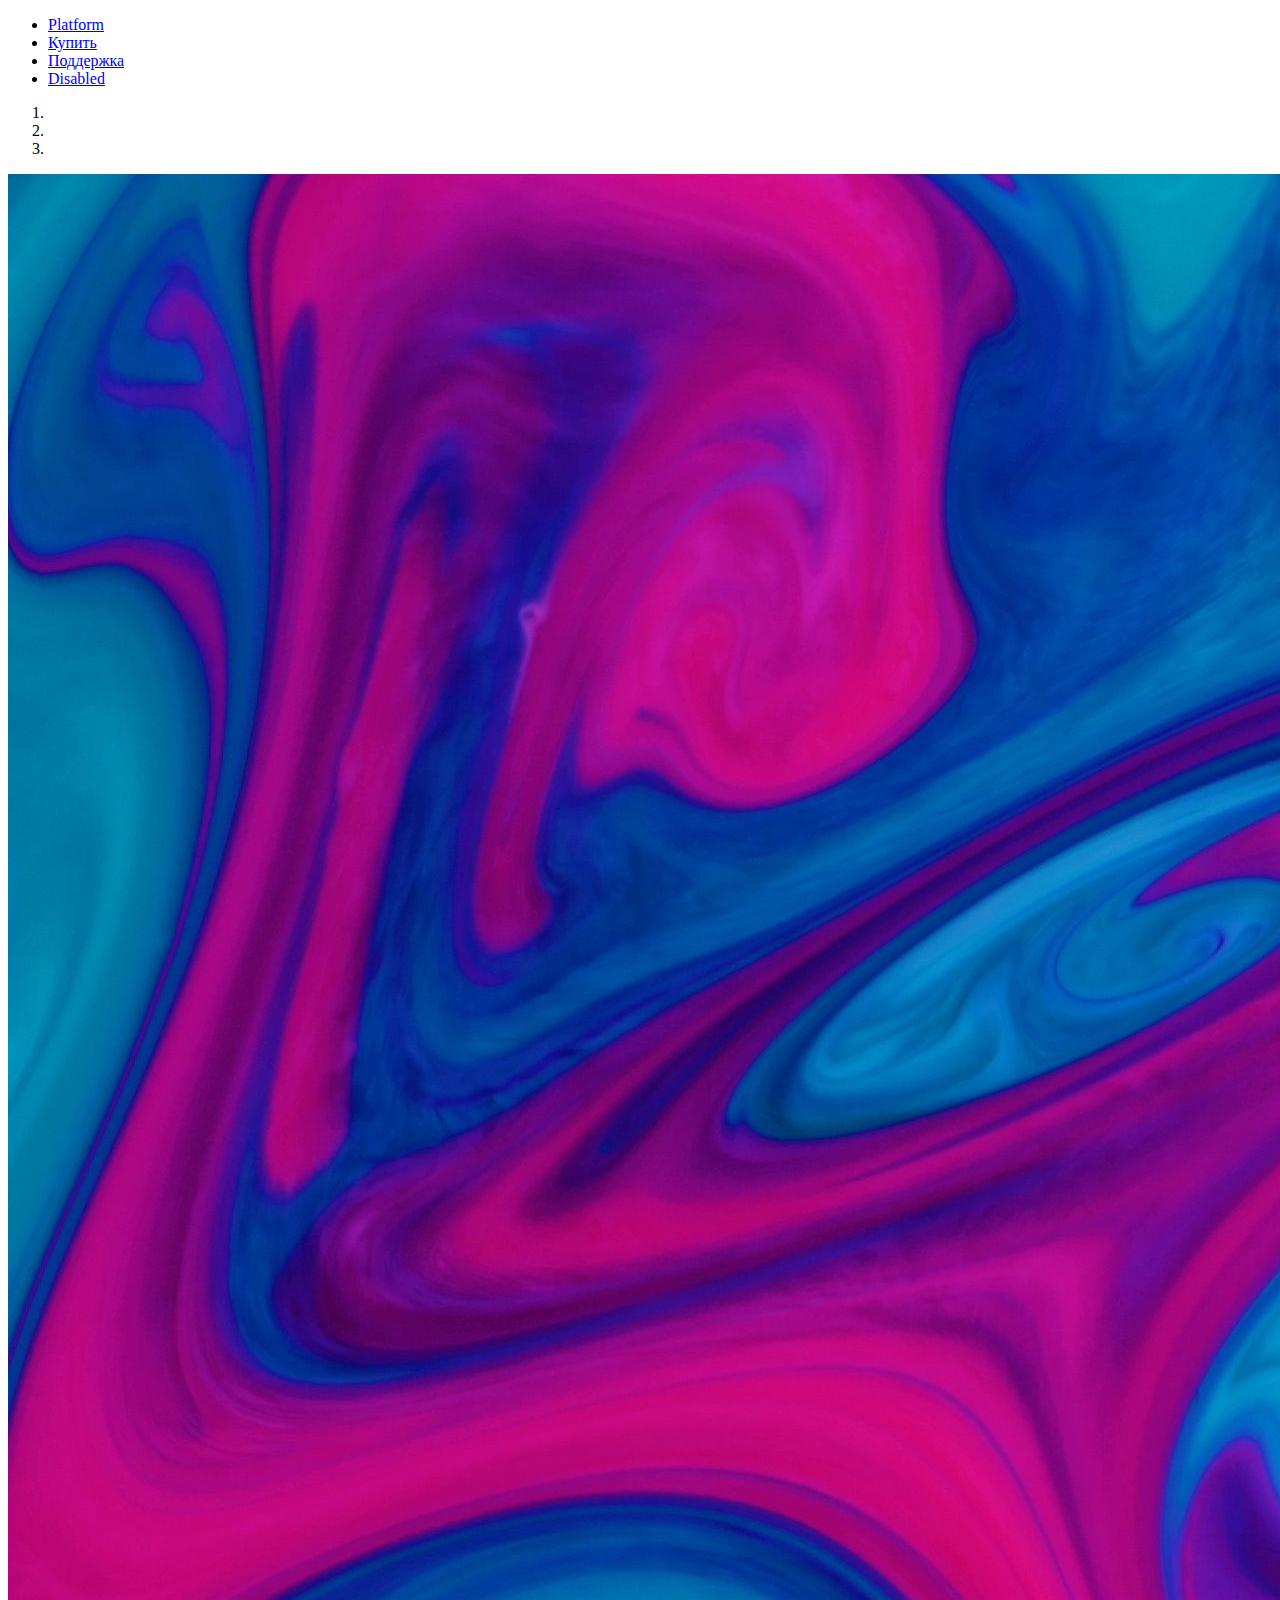
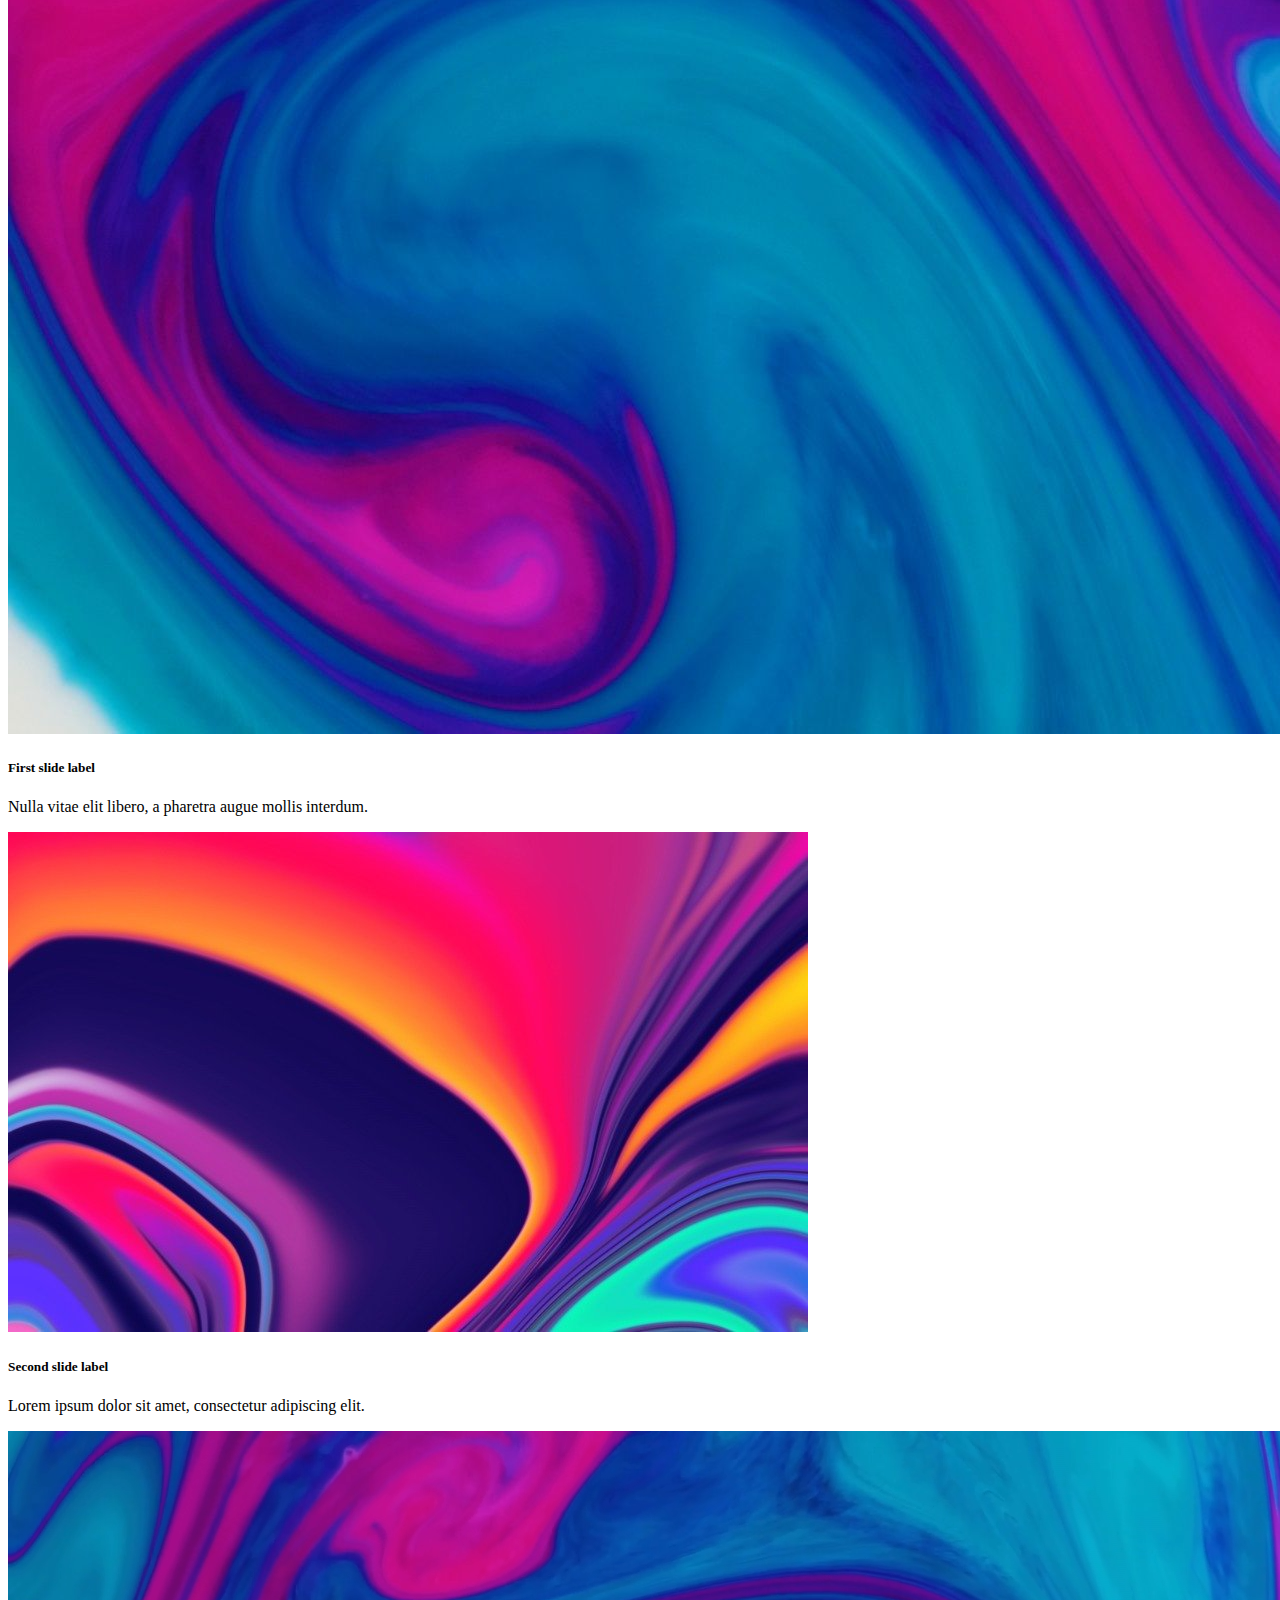
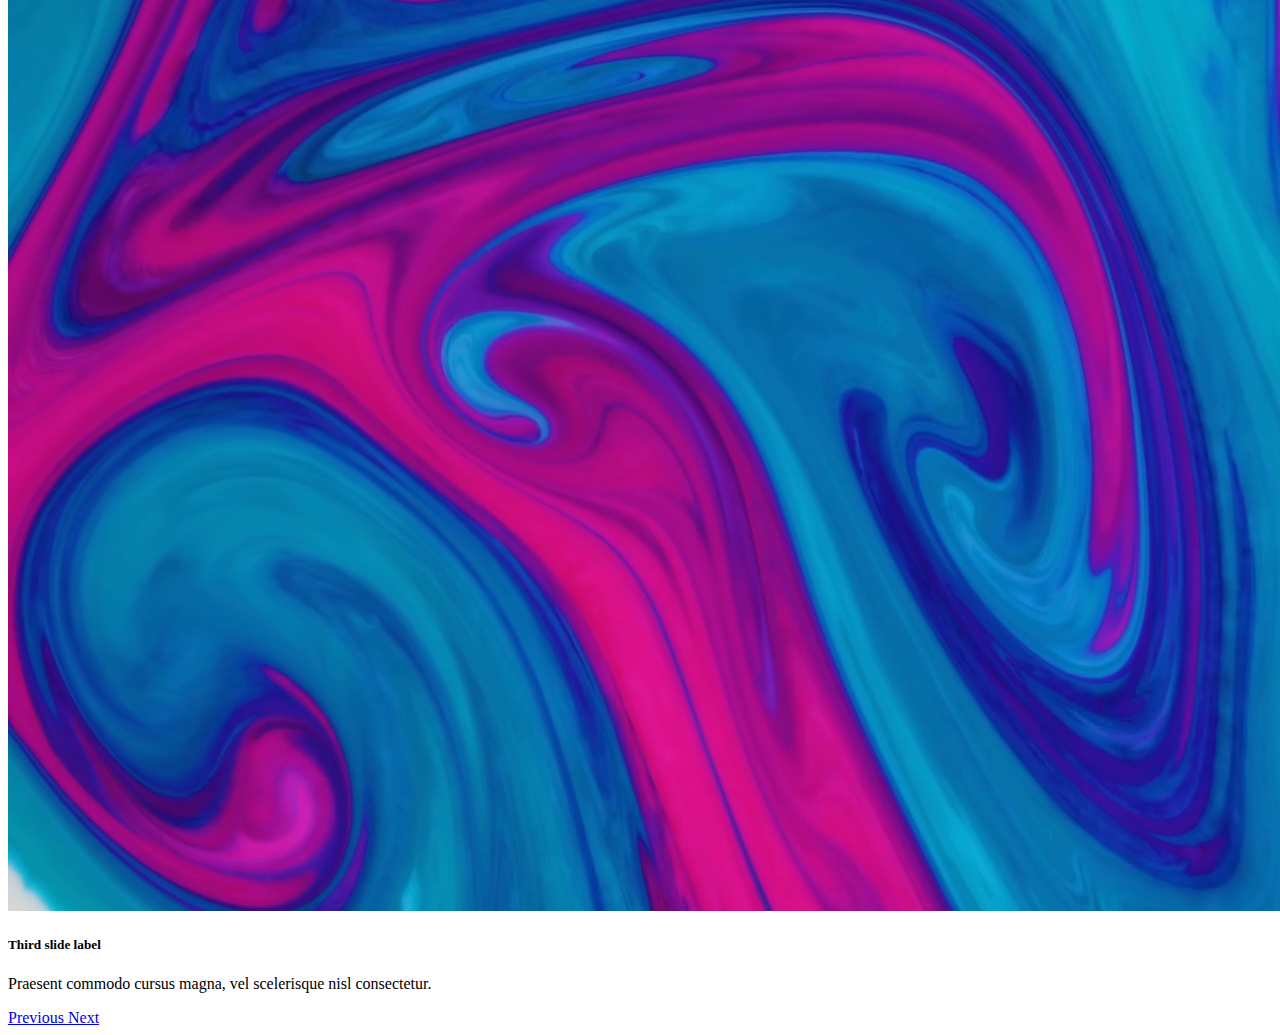
==== index.html @ 36f7fb0a "ю" ====
<!DOCTYPE html>
<html lang="en">
<head>
    <meta charset="UTF-8">
    <meta name="viewport" content="width=device-width, initial-scale=1.0">
    <title>Site</title>
    <link rel="stylesheet" href="https://cdn.jsdelivr.net/npm/bootstrap@4.5.3/dist/css/bootstrap.min.css" integrity="sha384-TX8t27EcRE3e/ihU7zmQxVncDAy5uIKz4rEkgIXeMed4M0jlfIDPvg6uqKI2xXr2" crossorigin="anonymous">
</head>
<body>
<ul class="nav">
    <li class="nav-item">
        <a class="nav-link active" href="#">Platform</a>
    </li>
    <li class="nav-item">
        <a class="nav-link" href="#">Купить</a>
    </li>
    <li class="nav-item">
        <a class="nav-link" href="#">Поддержка</a>
    </li>
    <li class="nav-item">
        <a class="nav-link disabled" href="#" tabindex="-1" aria-disabled="true">Disabled</a>
    </li>
</ul>
<div id="carouselExampleCaptions" class="carousel slide" data-ride="carousel">
    <ol class="carousel-indicators">
        <li data-target="#carouselExampleCaptions" data-slide-to="0" class="active"></li>
        <li data-target="#carouselExampleCaptions" data-slide-to="1"></li>
        <li data-target="#carouselExampleCaptions" data-slide-to="2"></li>
    </ol>
    <div class="carousel-inner">
        <div class="carousel-item active">
            <img src="1369372b8672cb237c50f14180661fe6.jpg" class="d-block w-100" alt="...">
            <div class="carousel-caption d-none d-md-block">
                <h5>First slide label</h5>
                <p>Nulla vitae elit libero, a pharetra augue mollis interdum.</p>
            </div>
        </div>
        <div class="carousel-item">
            <img src="abstract-vibrant-liquid-backgrounds-vol1-background_84151-original.jpg" class="d-block w-100" alt="...">
            <div class="carousel-caption d-none d-md-block">
                <h5>Second slide label</h5>
                <p>Lorem ipsum dolor sit amet, consectetur adipiscing elit.</p>
            </div>
        </div>
        <div class="carousel-item">
            <img src="8dc65fe11d4524764027e984b3c41db9.png" class="d-block w-100" alt="...">
            <div class="carousel-caption d-none d-md-block">
                <h5>Third slide label</h5>
                <p>Praesent commodo cursus magna, vel scelerisque nisl consectetur.</p>
            </div>
        </div>
    </div>
    <a class="carousel-control-prev" href="#carouselExampleCaptions" role="button" data-slide="prev">
        <span class="carousel-control-prev-icon" aria-hidden="true"></span>
        <span class="sr-only">Previous</span>
    </a>
    <a class="carousel-control-next" href="#carouselExampleCaptions" role="button" data-slide="next">
        <span class="carousel-control-next-icon" aria-hidden="true"></span>
        <span class="sr-only">Next</span>
    </a>
</div>






<script src="https://code.jquery.com/jquery-3.5.1.slim.min.js" integrity="sha384-DfXdz2htPH0lsSSs5nCTpuj/zy4C+OGpamoFVy38MVBnE+IbbVYUew+OrCXaRkfj" crossorigin="anonymous"></script>
<script src="https://cdn.jsdelivr.net/npm/bootstrap@4.5.3/dist/js/bootstrap.bundle.min.js" integrity="sha384-ho+j7jyWK8fNQe+A12Hb8AhRq26LrZ/JpcUGGOn+Y7RsweNrtN/tE3MoK7ZeZDyx" crossorigin="anonymous"></script>
</body>
</html>
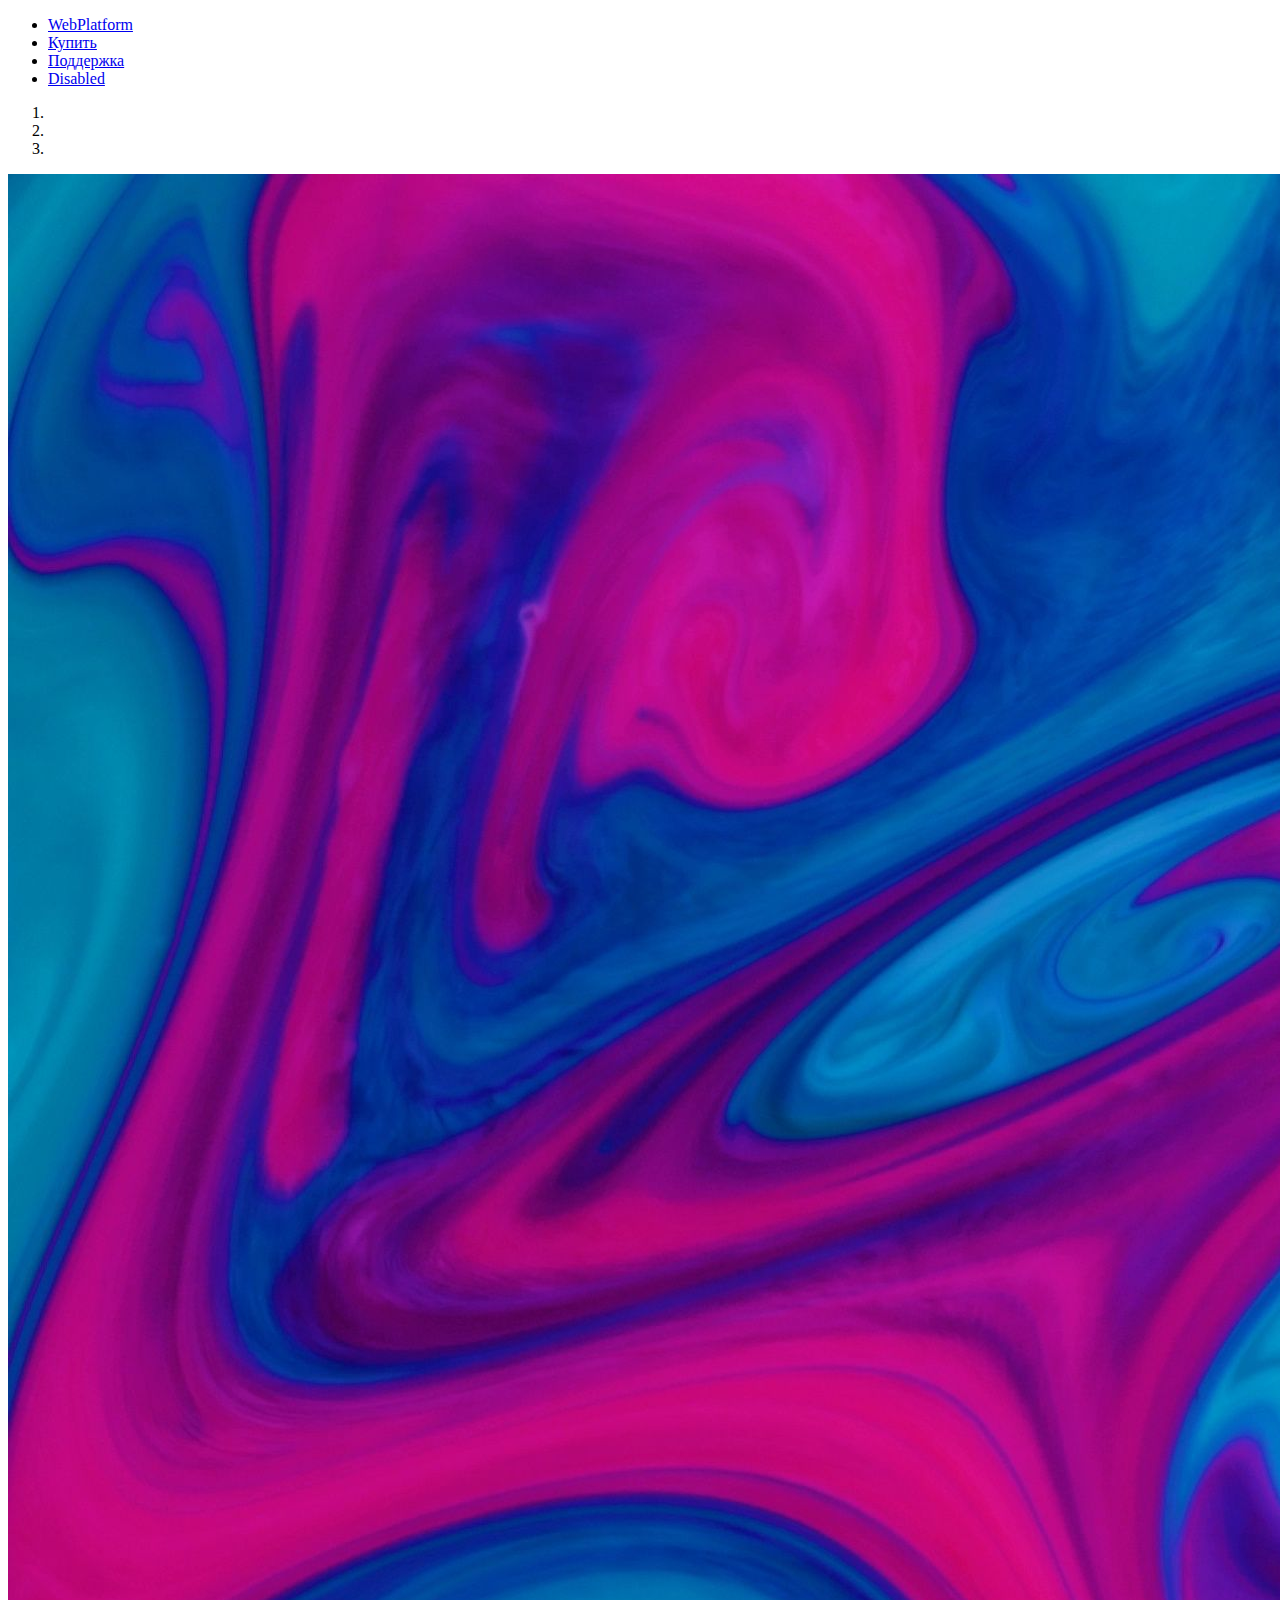
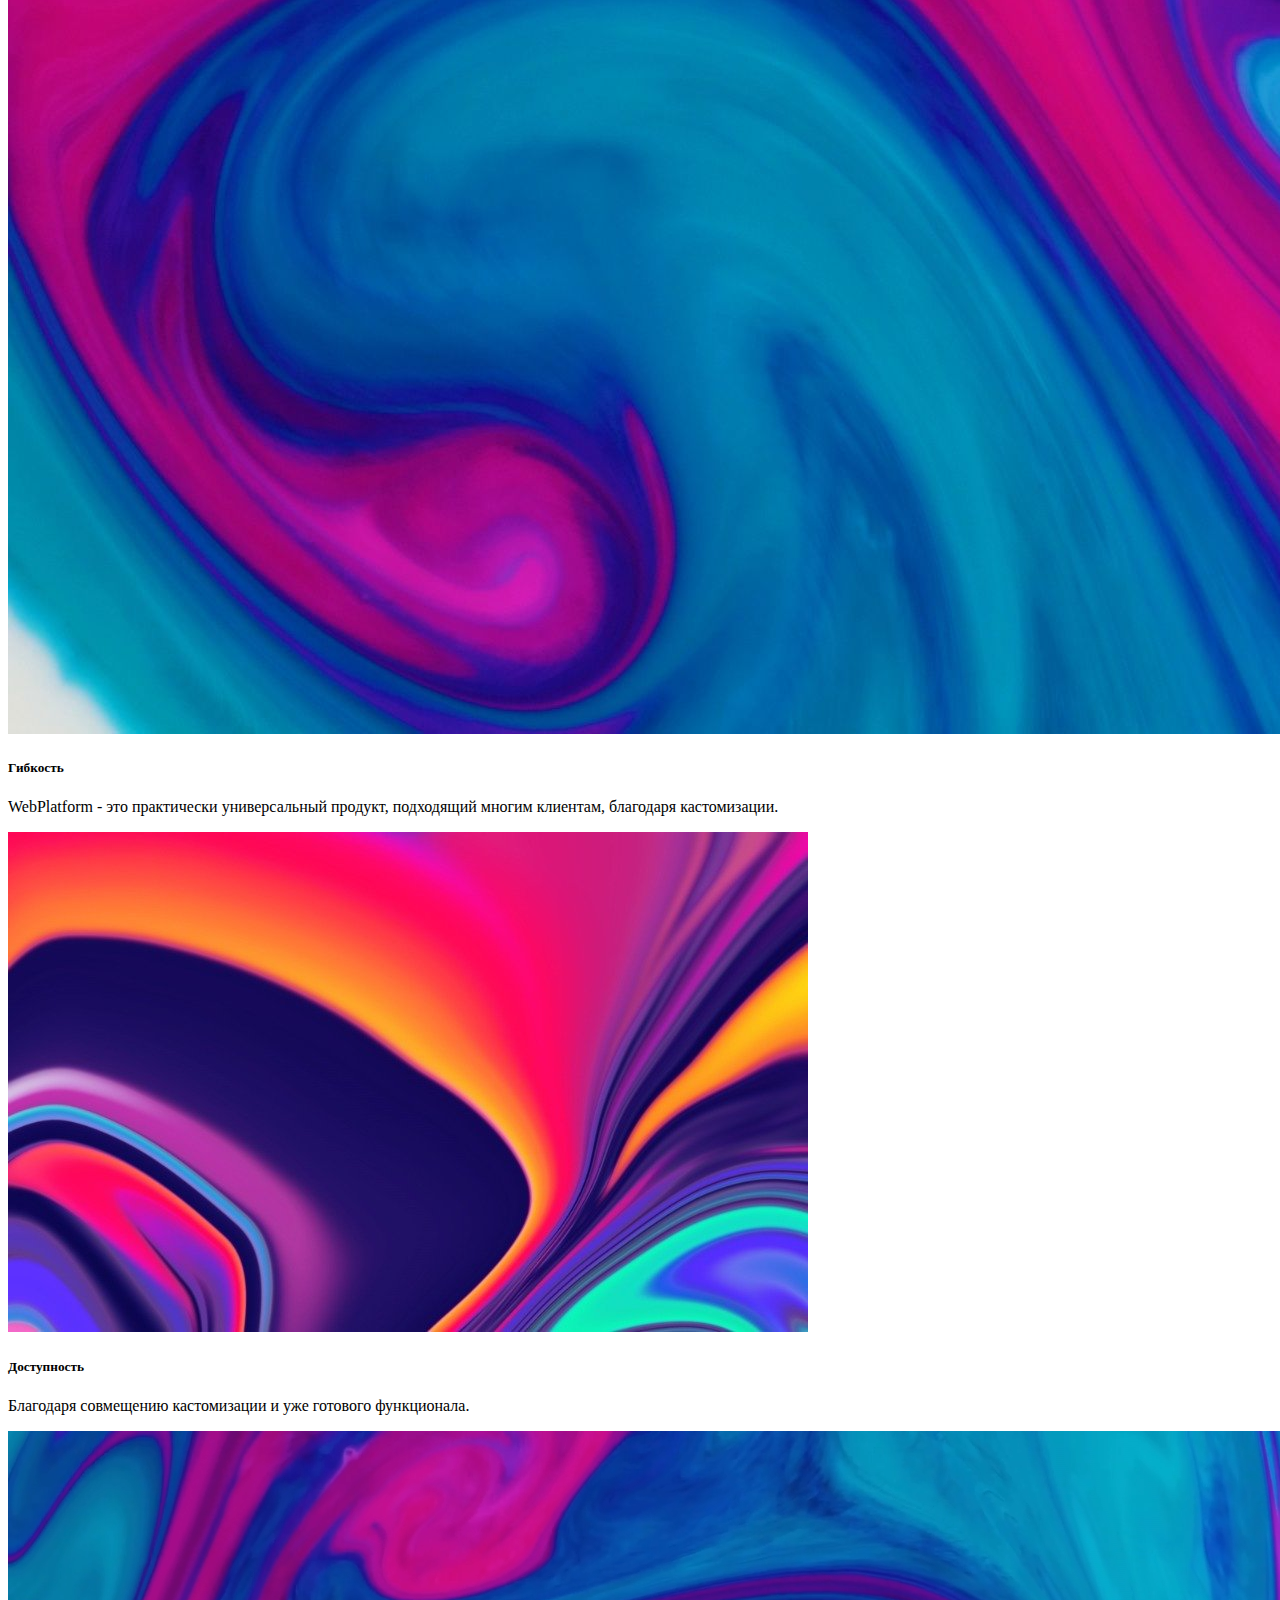
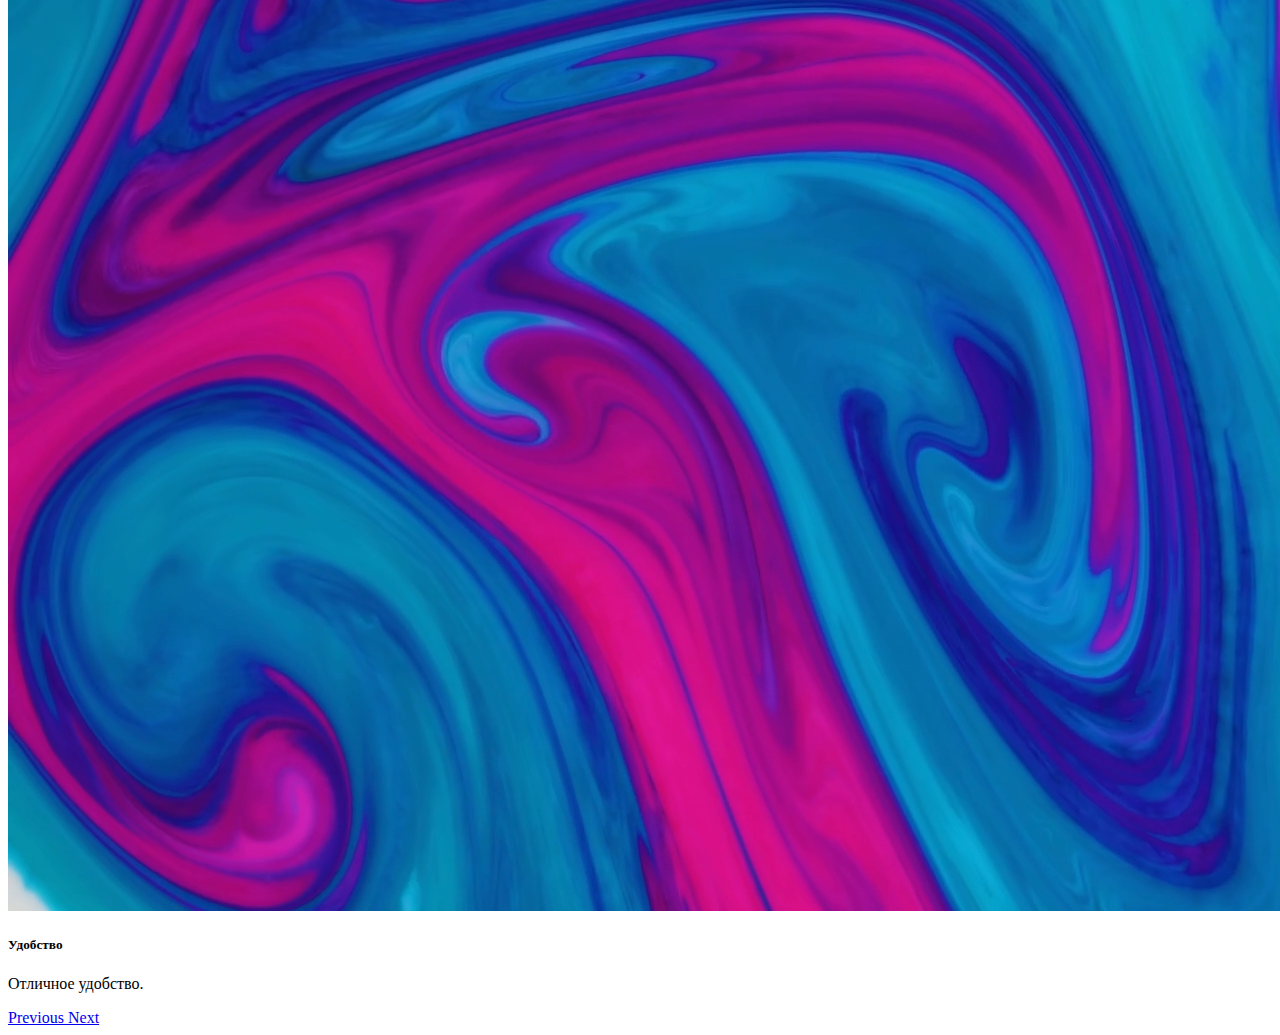
==== commit 0f8e2079: "ю" ====
--- a/index.html
+++ b/index.html
@@ -9,7 +9,7 @@
 <body>
 <ul class="nav">
     <li class="nav-item">
-        <a class="nav-link active" href="#">Platform</a>
+        <a class="nav-link active" href="#">WebPlatform</a>
     </li>
     <li class="nav-item">
         <a class="nav-link" href="#">Купить</a>
@@ -31,22 +31,22 @@
         <div class="carousel-item active">
             <img src="1369372b8672cb237c50f14180661fe6.jpg" class="d-block w-100" alt="...">
             <div class="carousel-caption d-none d-md-block">
-                <h5>First slide label</h5>
-                <p>Nulla vitae elit libero, a pharetra augue mollis interdum.</p>
+                <h5>Гибкость</h5>
+                <p>WebPlatform - это практически универсальный продукт, подходящий многим клиентам, благодаря кастомизации.</p>
             </div>
         </div>
         <div class="carousel-item">
             <img src="abstract-vibrant-liquid-backgrounds-vol1-background_84151-original.jpg" class="d-block w-100" alt="...">
             <div class="carousel-caption d-none d-md-block">
-                <h5>Second slide label</h5>
-                <p>Lorem ipsum dolor sit amet, consectetur adipiscing elit.</p>
+                <h5>Доступность</h5>
+                <p>Благодаря совмещению кастомизации и уже готового функционала.</p>
             </div>
         </div>
         <div class="carousel-item">
             <img src="8dc65fe11d4524764027e984b3c41db9.png" class="d-block w-100" alt="...">
             <div class="carousel-caption d-none d-md-block">
-                <h5>Third slide label</h5>
-                <p>Praesent commodo cursus magna, vel scelerisque nisl consectetur.</p>
+                <h5>Удобство</h5>
+                <p>Отличное удобство.</p>
             </div>
         </div>
     </div>
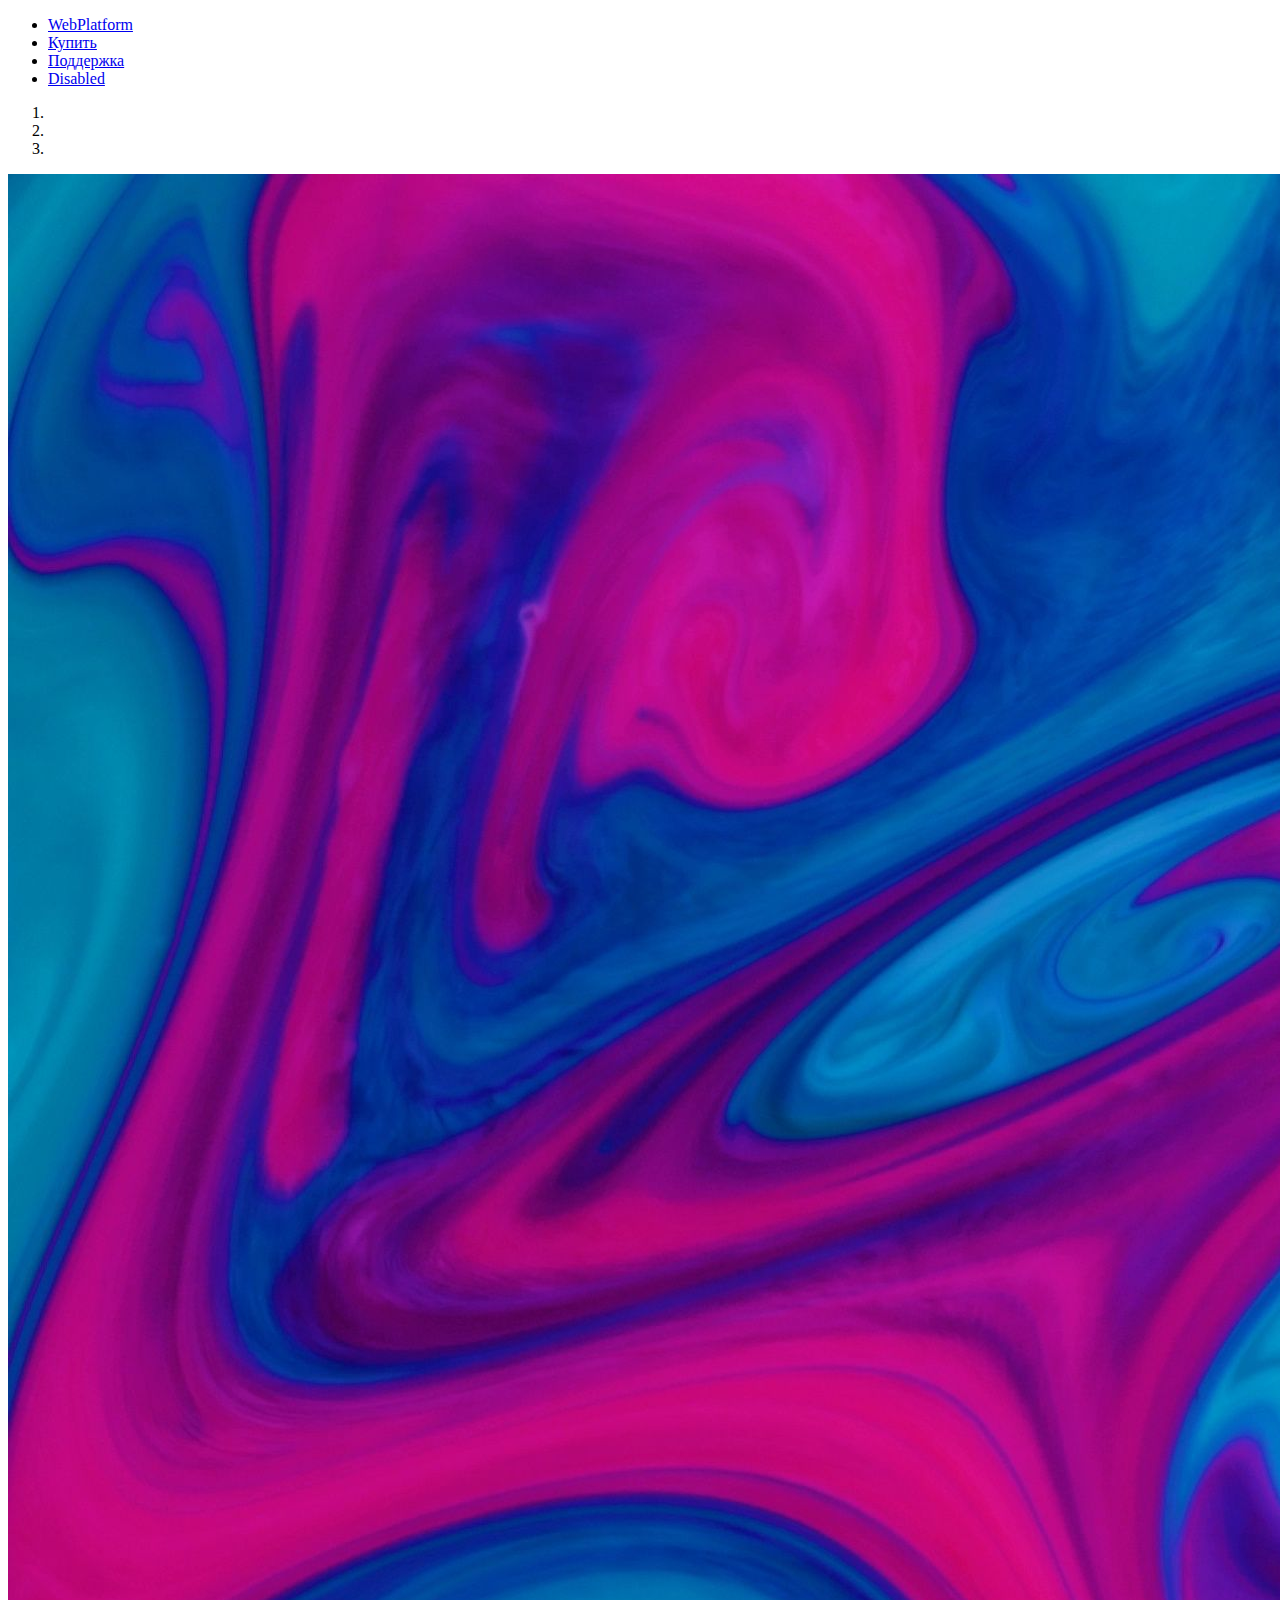
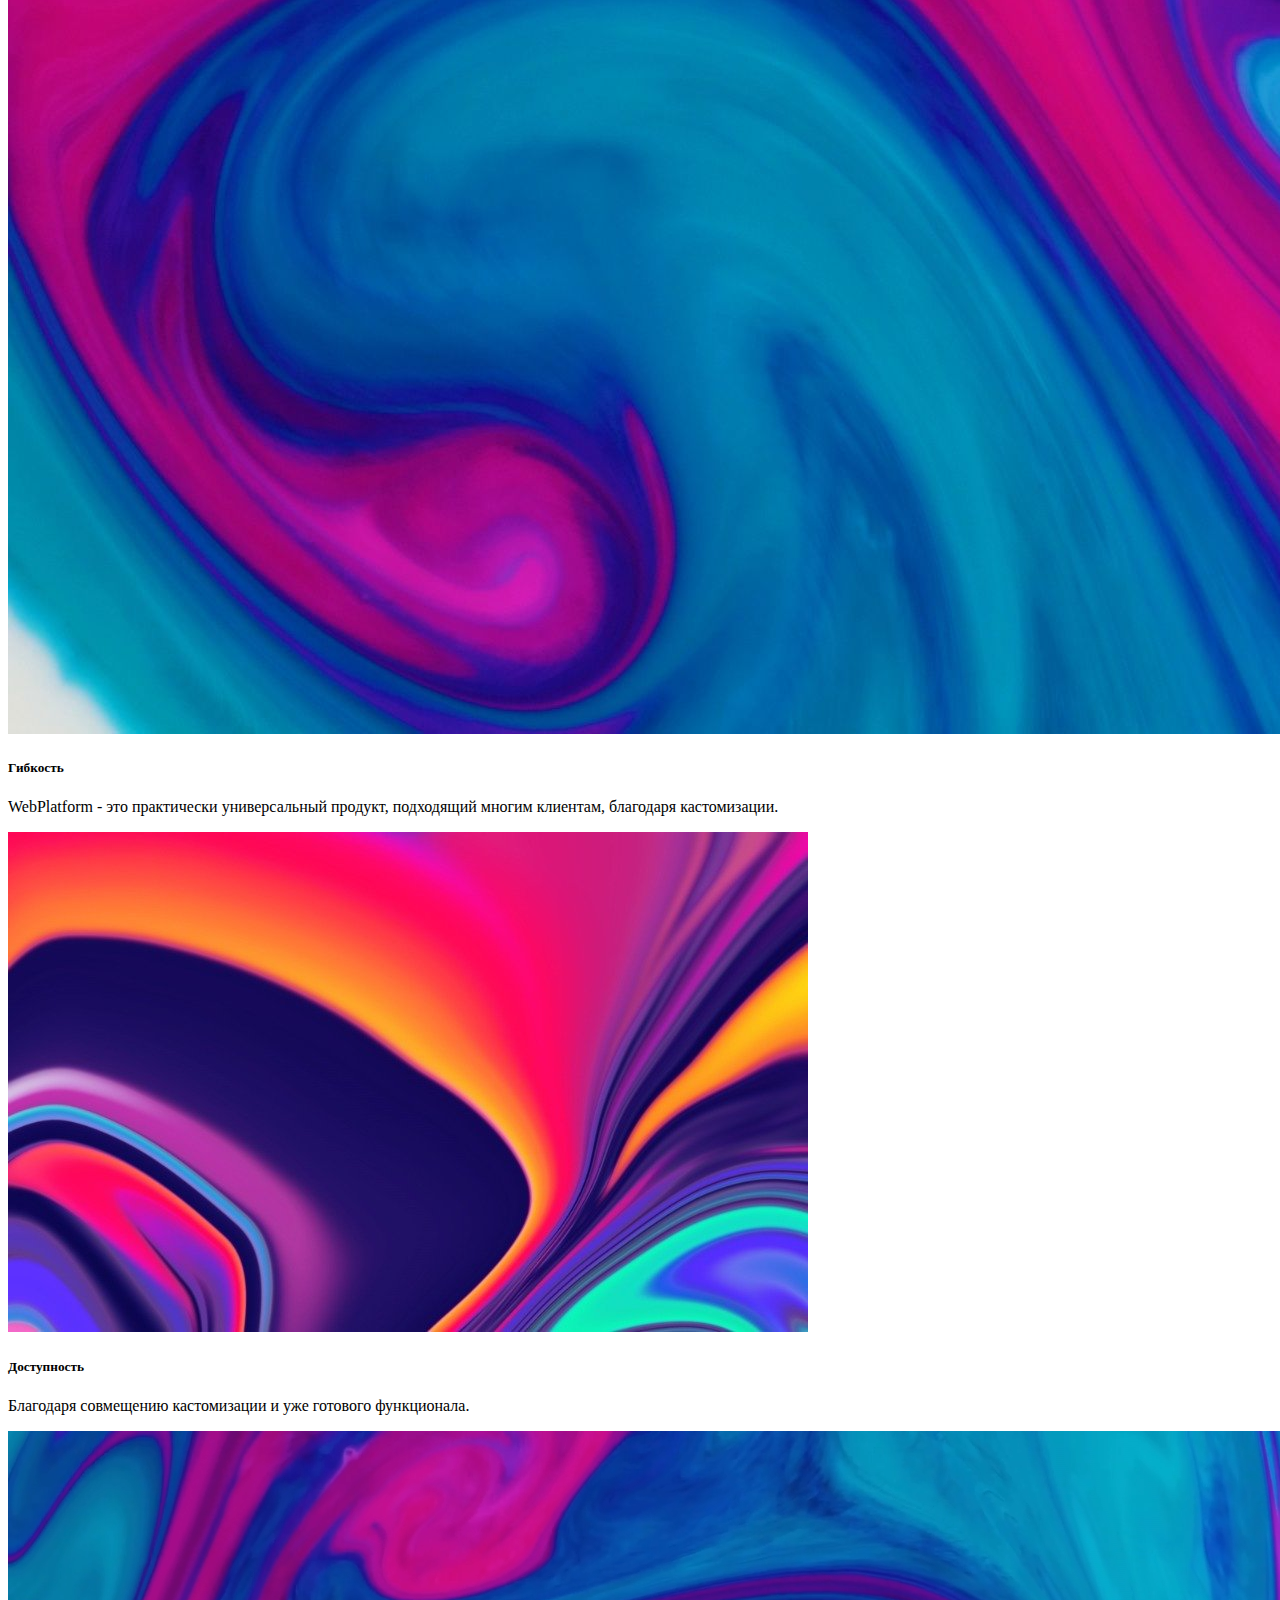
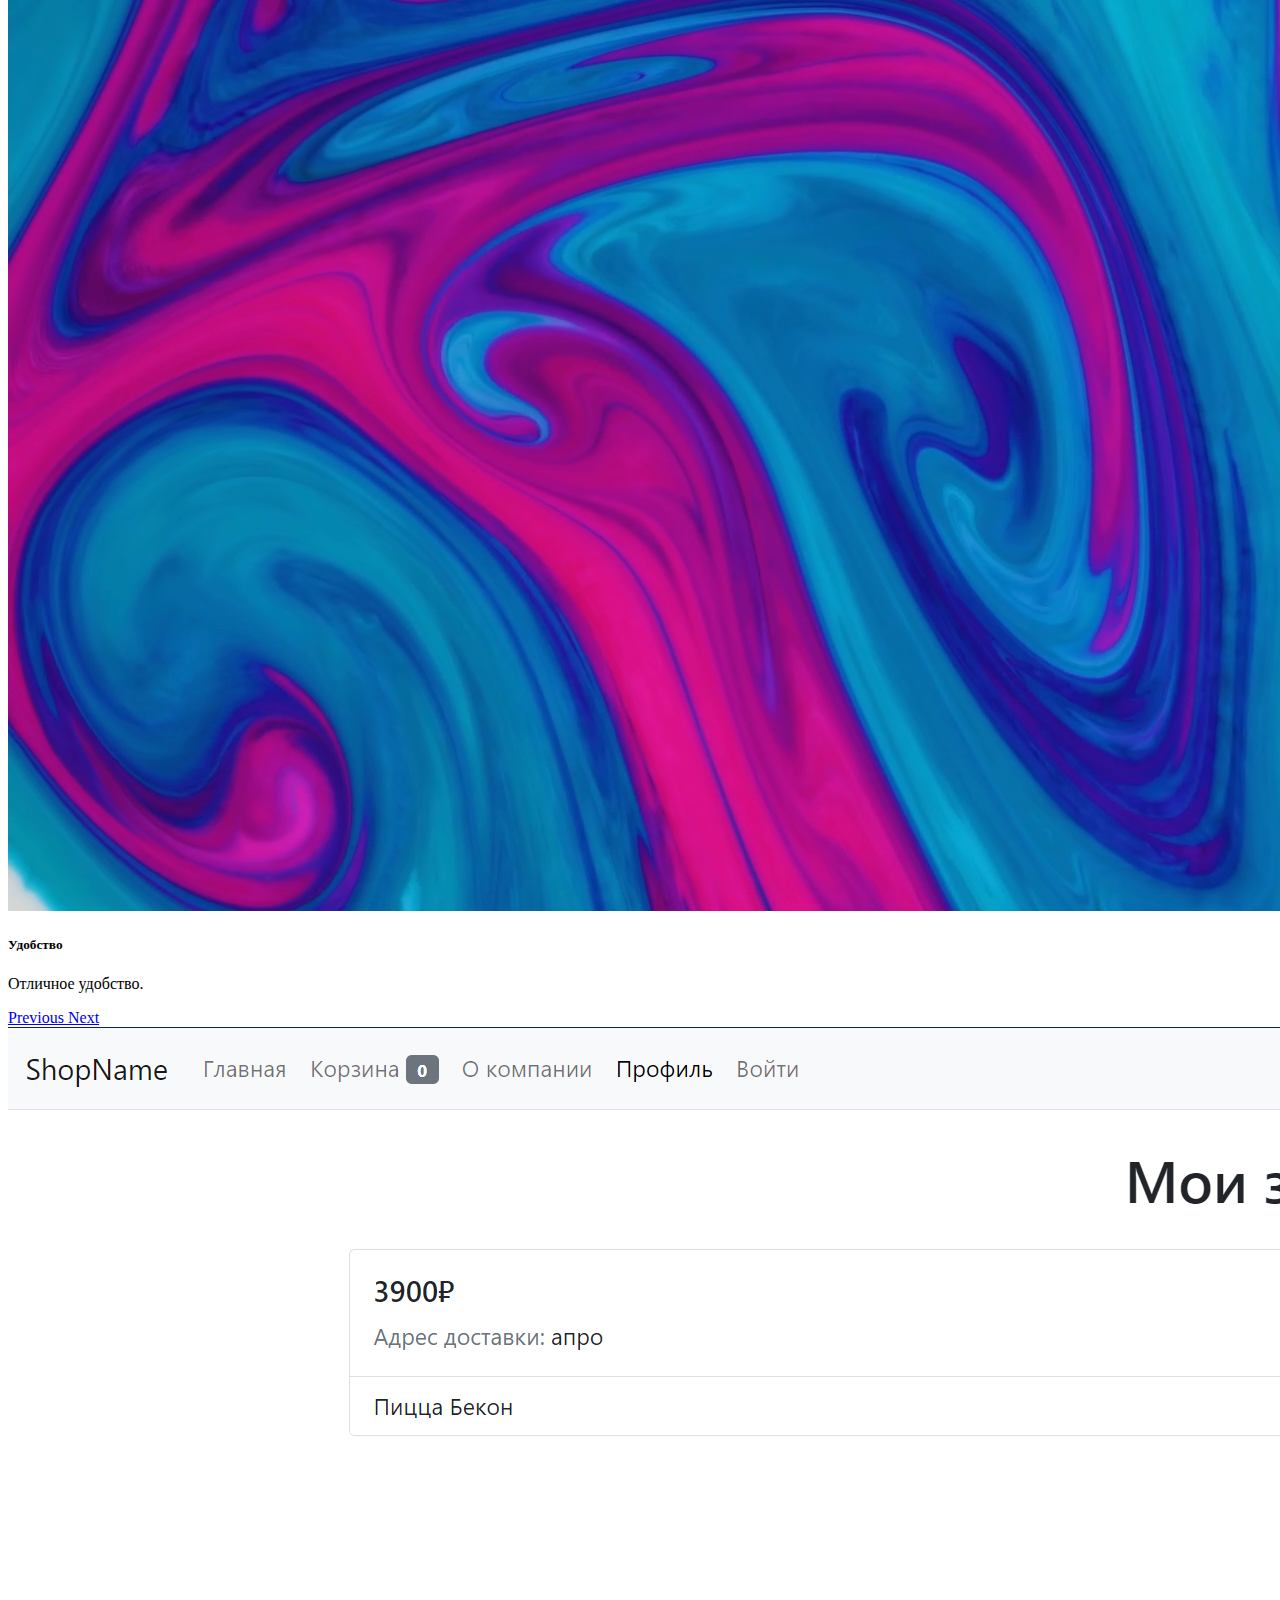
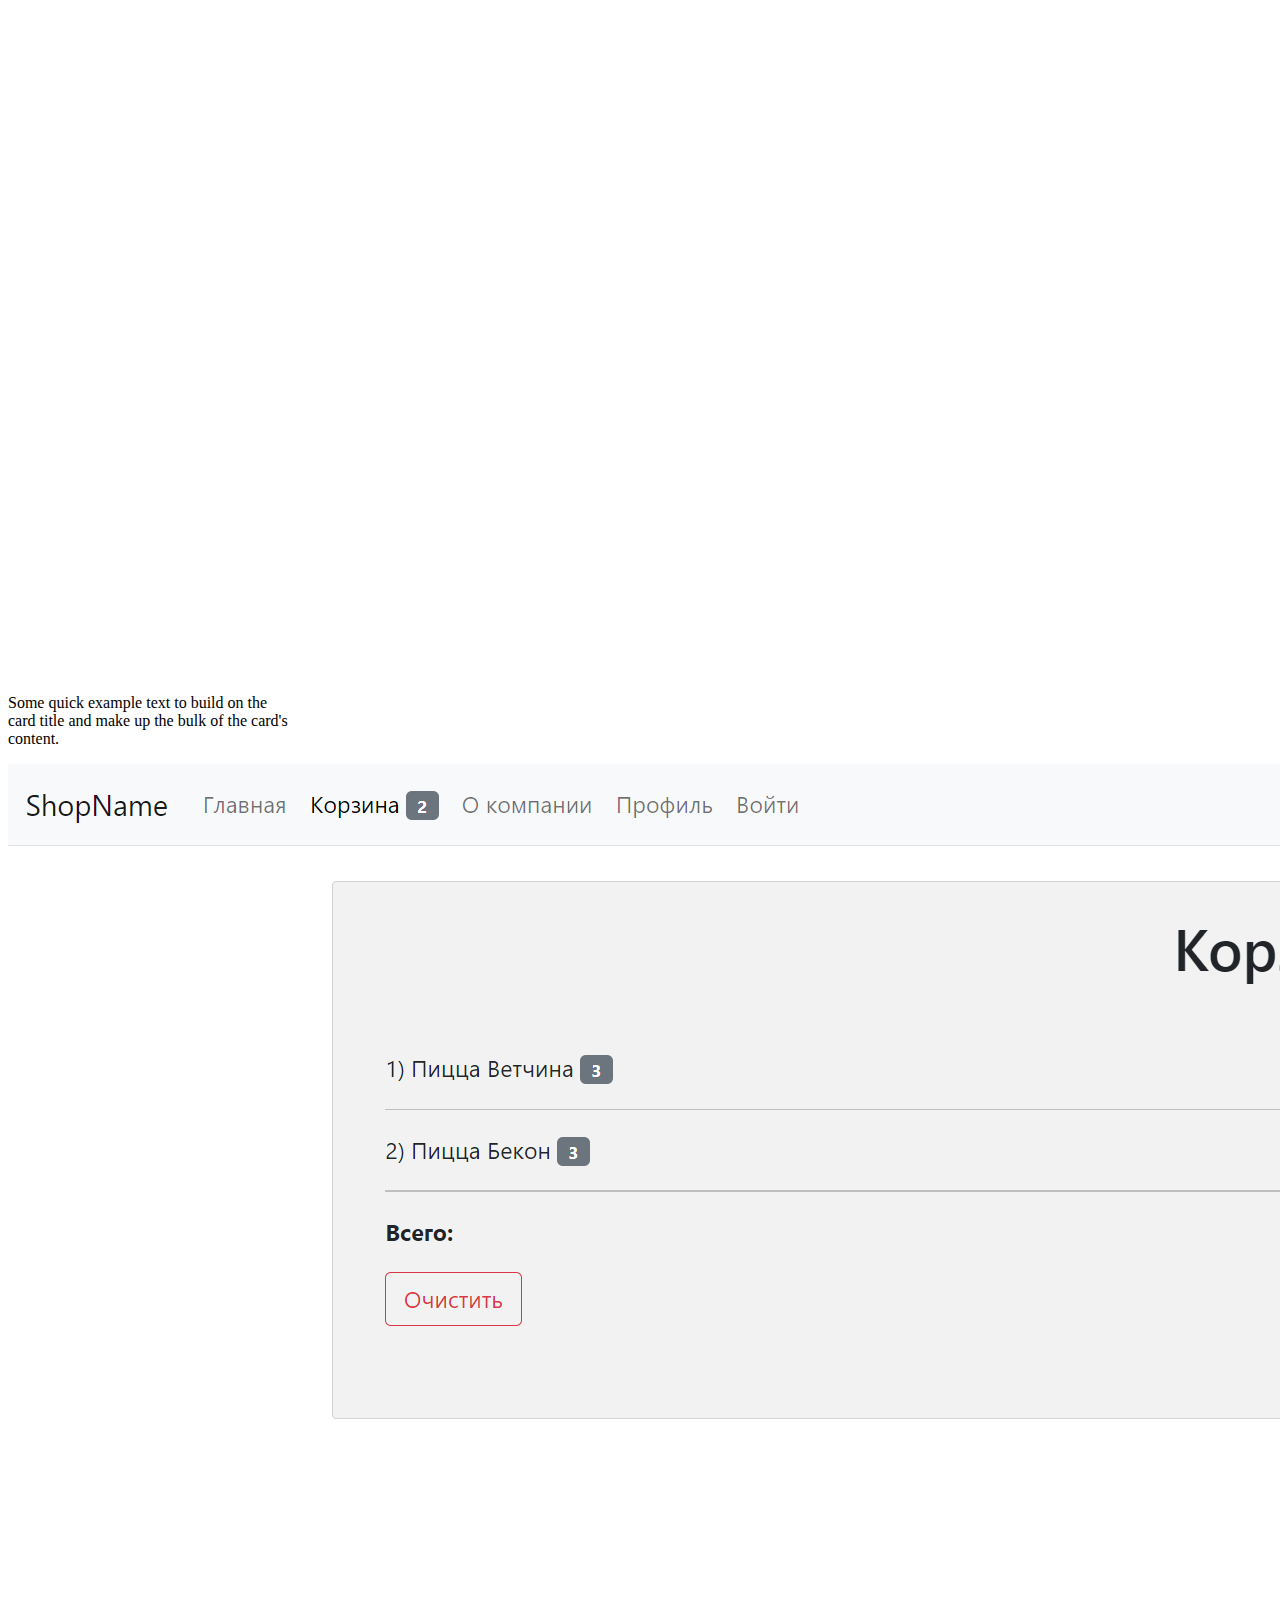
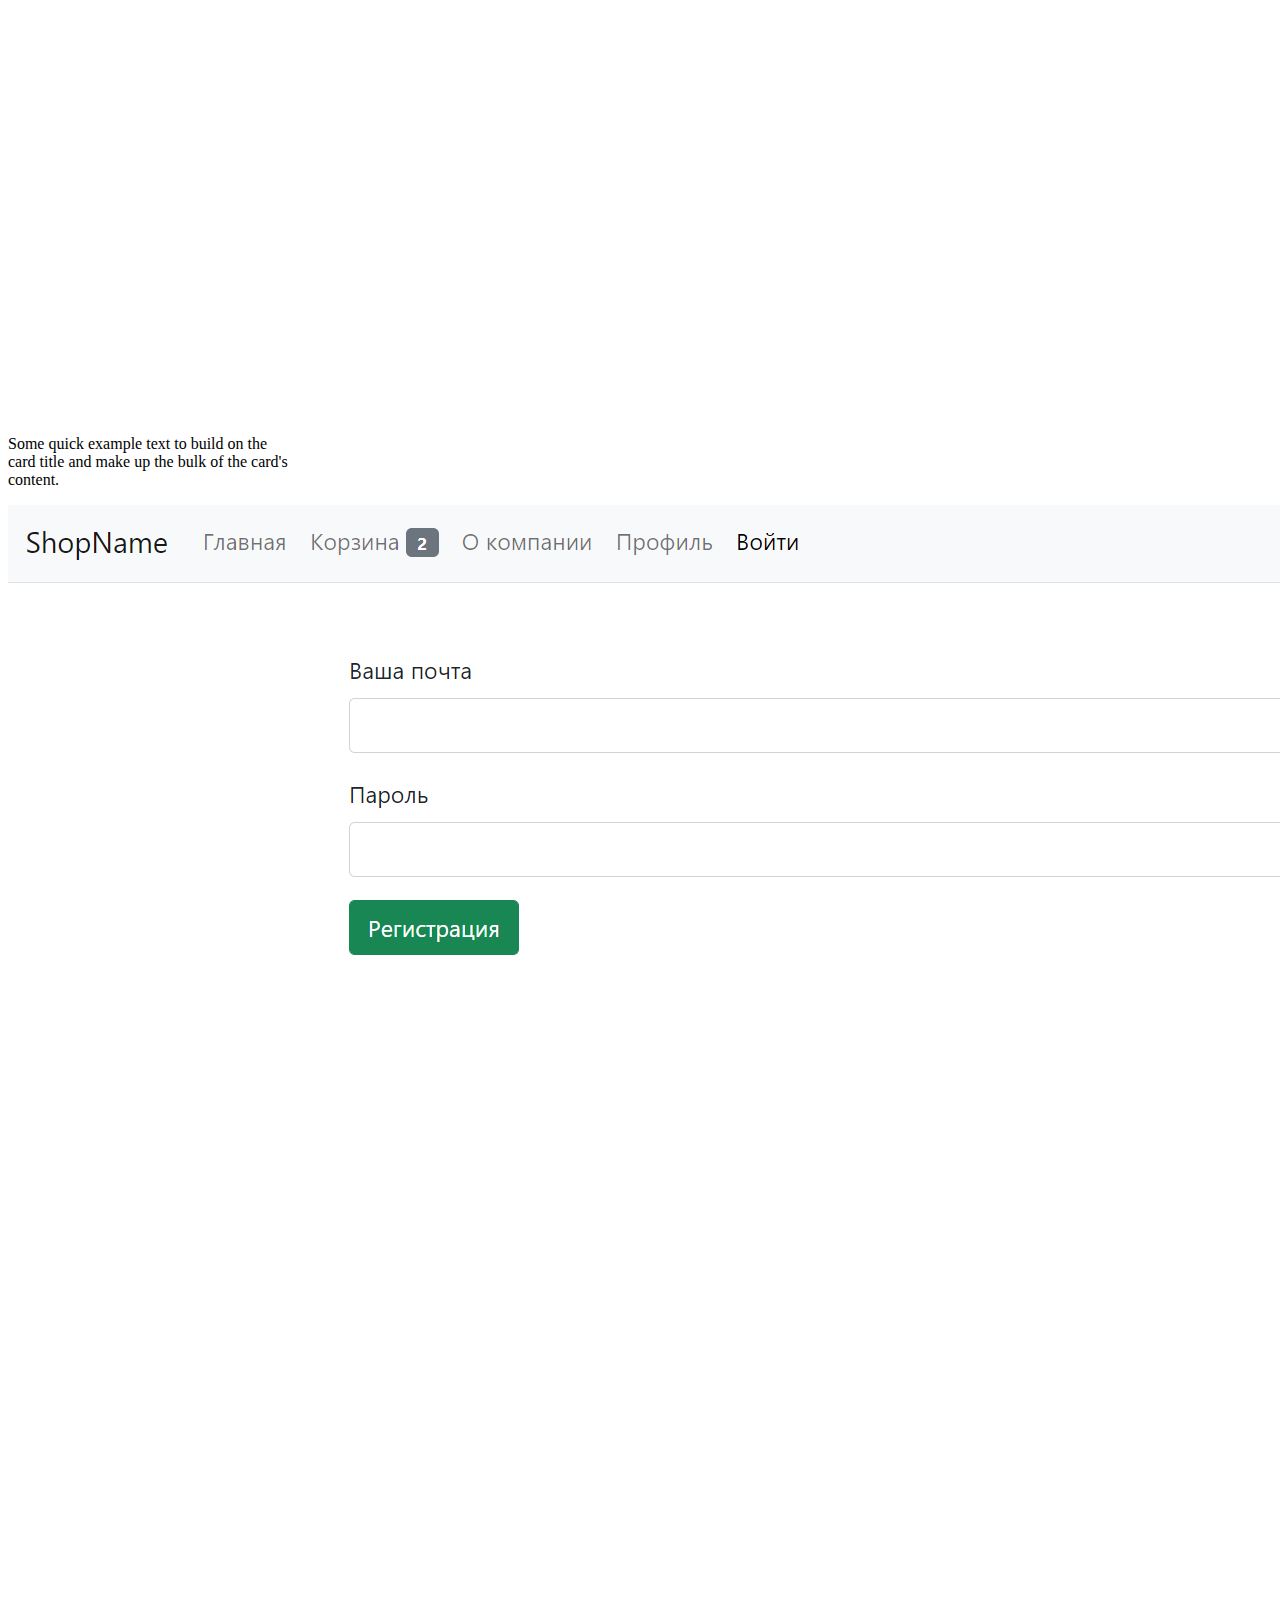
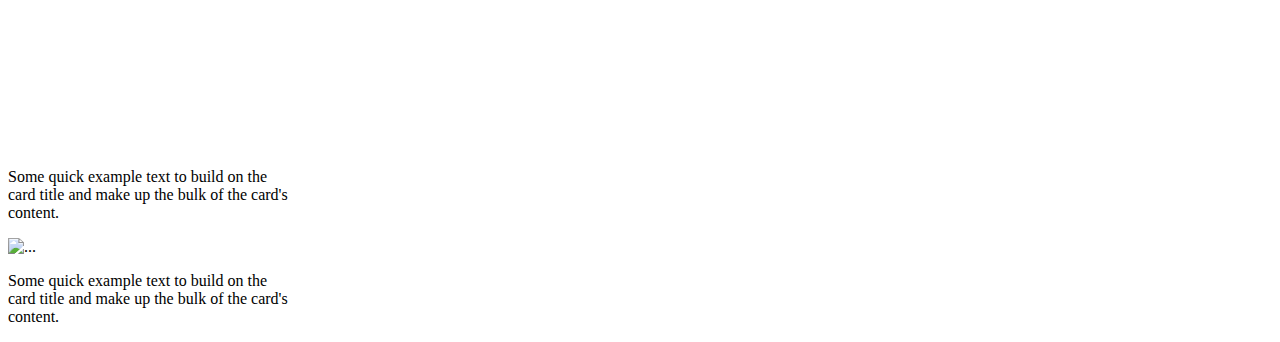
==== commit 130102bb: "ю" ====
--- a/index.html
+++ b/index.html
@@ -4,7 +4,8 @@
     <meta charset="UTF-8">
     <meta name="viewport" content="width=device-width, initial-scale=1.0">
     <title>Site</title>
-    <link rel="stylesheet" href="https://cdn.jsdelivr.net/npm/bootstrap@4.5.3/dist/css/bootstrap.min.css" integrity="sha384-TX8t27EcRE3e/ihU7zmQxVncDAy5uIKz4rEkgIXeMed4M0jlfIDPvg6uqKI2xXr2" crossorigin="anonymous">
+    <link rel="stylesheet" href="https://cdn.jsdelivr.net/npm/bootstrap@4.5.3/dist/css/bootstrap.min.css"
+          integrity="sha384-TX8t27EcRE3e/ihU7zmQxVncDAy5uIKz4rEkgIXeMed4M0jlfIDPvg6uqKI2xXr2" crossorigin="anonymous">
 </head>
 <body>
 <ul class="nav">
@@ -32,11 +33,13 @@
             <img src="1369372b8672cb237c50f14180661fe6.jpg" class="d-block w-100" alt="...">
             <div class="carousel-caption d-none d-md-block">
                 <h5>Гибкость</h5>
-                <p>WebPlatform - это практически универсальный продукт, подходящий многим клиентам, благодаря кастомизации.</p>
+                <p>WebPlatform - это практически универсальный продукт, подходящий многим клиентам, благодаря
+                    кастомизации.</p>
             </div>
         </div>
         <div class="carousel-item">
-            <img src="abstract-vibrant-liquid-backgrounds-vol1-background_84151-original.jpg" class="d-block w-100" alt="...">
+            <img src="abstract-vibrant-liquid-backgrounds-vol1-background_84151-original.jpg" class="d-block w-100"
+                 alt="...">
             <div class="carousel-caption d-none d-md-block">
                 <h5>Доступность</h5>
                 <p>Благодаря совмещению кастомизации и уже готового функционала.</p>
@@ -59,13 +62,47 @@
         <span class="sr-only">Next</span>
     </a>
 </div>
+<div class="container ">
+    <div class="row mr-3 mt-3">
+        <div class="card col mr-3" style="width: 18rem;">
+        <img src="Снимок%20экрана%20(4).png" class="card-img-top" alt="...">
+        <div class="card-body">
+            <p class="card-text">Some quick example text to build on the card title and make up the bulk of the card's
+                content.</p>
+        </div>
+    </div>
+    <div class="card col mr-3" style="width: 18rem;">
+        <img src="Снимок%20экрана%20(2).png" class="card-img-top" alt="...">
+        <div class="card-body">
+            <p class="card-text">Some quick example text to build on the card title and make up the bulk of the card's
+                content.</p>
+        </div>
+    </div>
+    <div class="card col mr-3" style="width: 18rem;">
+        <img src="Снимок%20экрана%20(3).png" class="card-img-top" alt="...">
+        <div class="card-body">
+            <p class="card-text">Some quick example text to build on the card title and make up the bulk of the card's
+                content.</p>
+        </div>
+    </div>
+    </div>
+    <div class="row justify-content-md-center mt-3 mb-3">
+        <div class="card col mr-3" style="width: 18rem;">
+        <img src="Снимок%20экрана%20(1).png" class="card-img-top" alt="...">
+        <div class="card-body">
+            <p class="card-text">Some quick example text to build on the card title and make up the bulk of the card's
+                content.</p>
+        </div>
+    </div>
+    </div>
+</div>
 
 
-
-
-
-
-<script src="https://code.jquery.com/jquery-3.5.1.slim.min.js" integrity="sha384-DfXdz2htPH0lsSSs5nCTpuj/zy4C+OGpamoFVy38MVBnE+IbbVYUew+OrCXaRkfj" crossorigin="anonymous"></script>
-<script src="https://cdn.jsdelivr.net/npm/bootstrap@4.5.3/dist/js/bootstrap.bundle.min.js" integrity="sha384-ho+j7jyWK8fNQe+A12Hb8AhRq26LrZ/JpcUGGOn+Y7RsweNrtN/tE3MoK7ZeZDyx" crossorigin="anonymous"></script>
+<script src="https://code.jquery.com/jquery-3.5.1.slim.min.js"
+        integrity="sha384-DfXdz2htPH0lsSSs5nCTpuj/zy4C+OGpamoFVy38MVBnE+IbbVYUew+OrCXaRkfj"
+        crossorigin="anonymous"></script>
+<script src="https://cdn.jsdelivr.net/npm/bootstrap@4.5.3/dist/js/bootstrap.bundle.min.js"
+        integrity="sha384-ho+j7jyWK8fNQe+A12Hb8AhRq26LrZ/JpcUGGOn+Y7RsweNrtN/tE3MoK7ZeZDyx"
+        crossorigin="anonymous"></script>
 </body>
 </html>
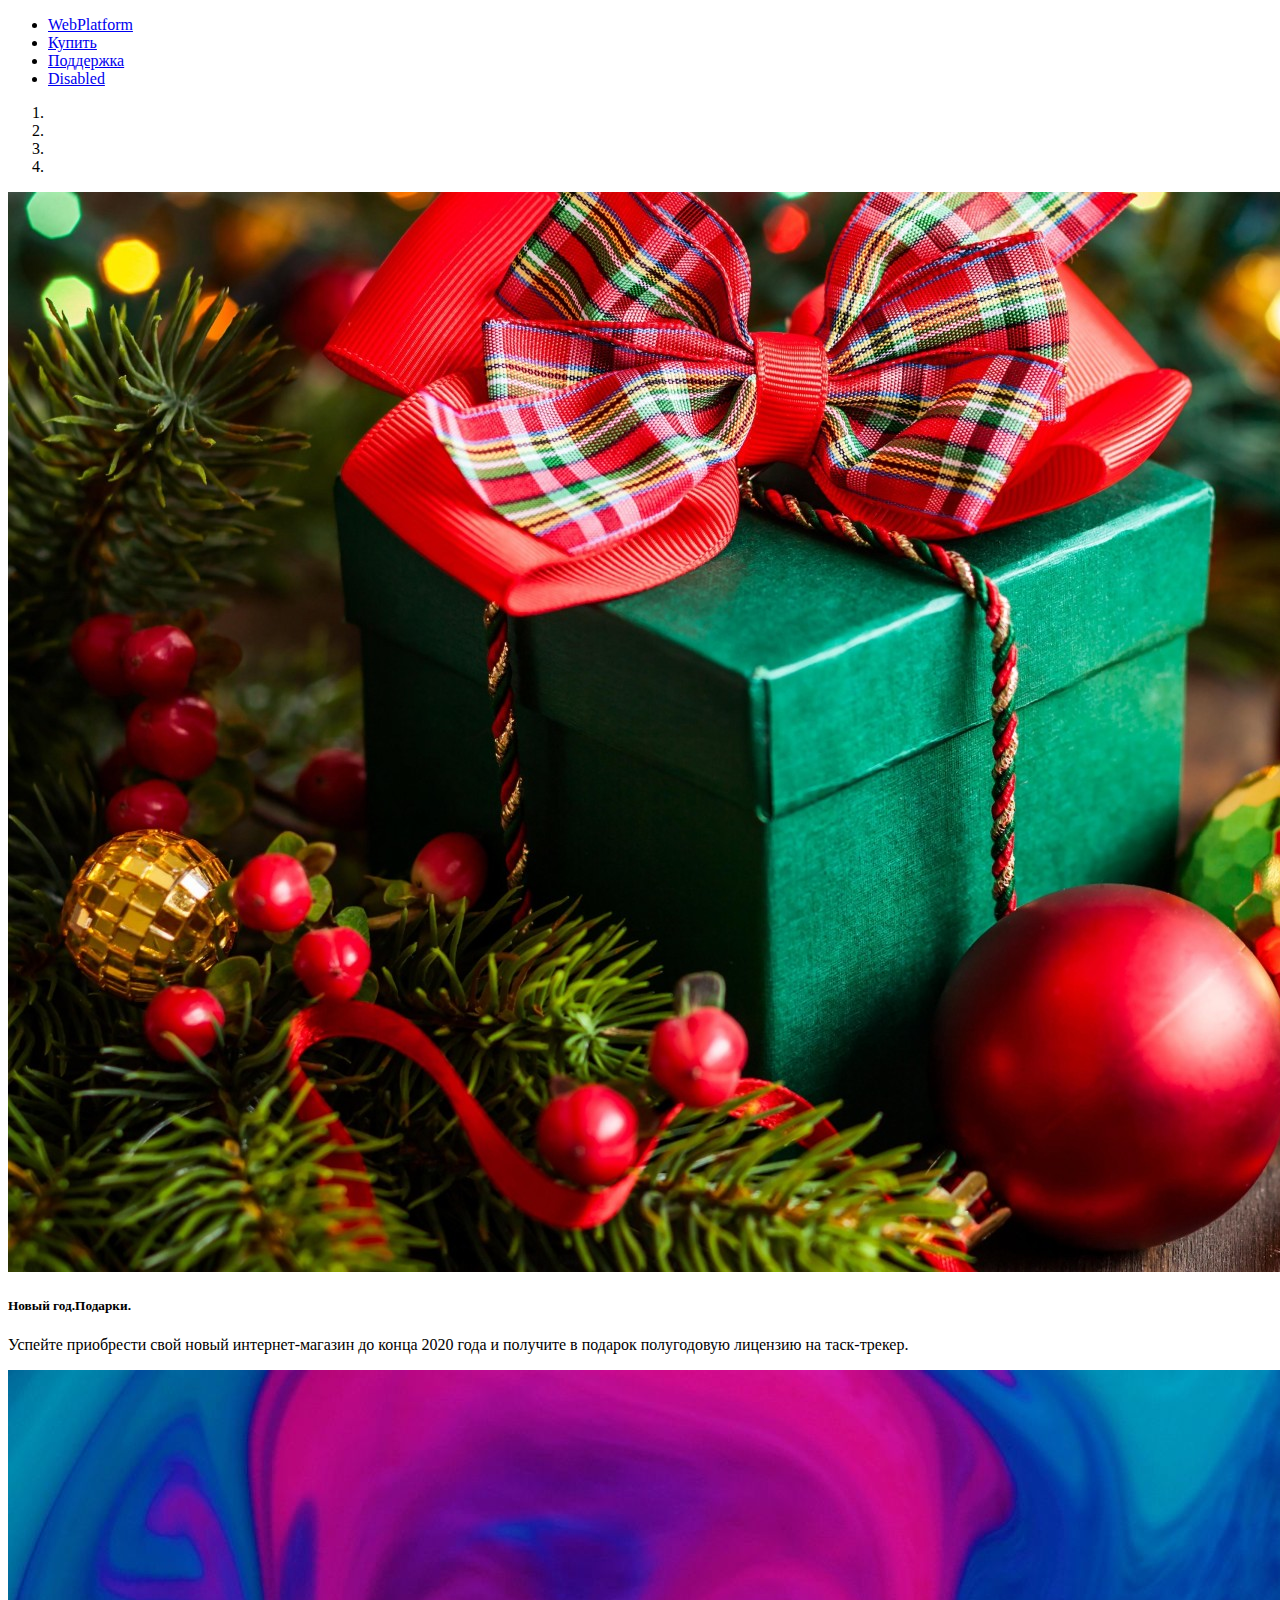
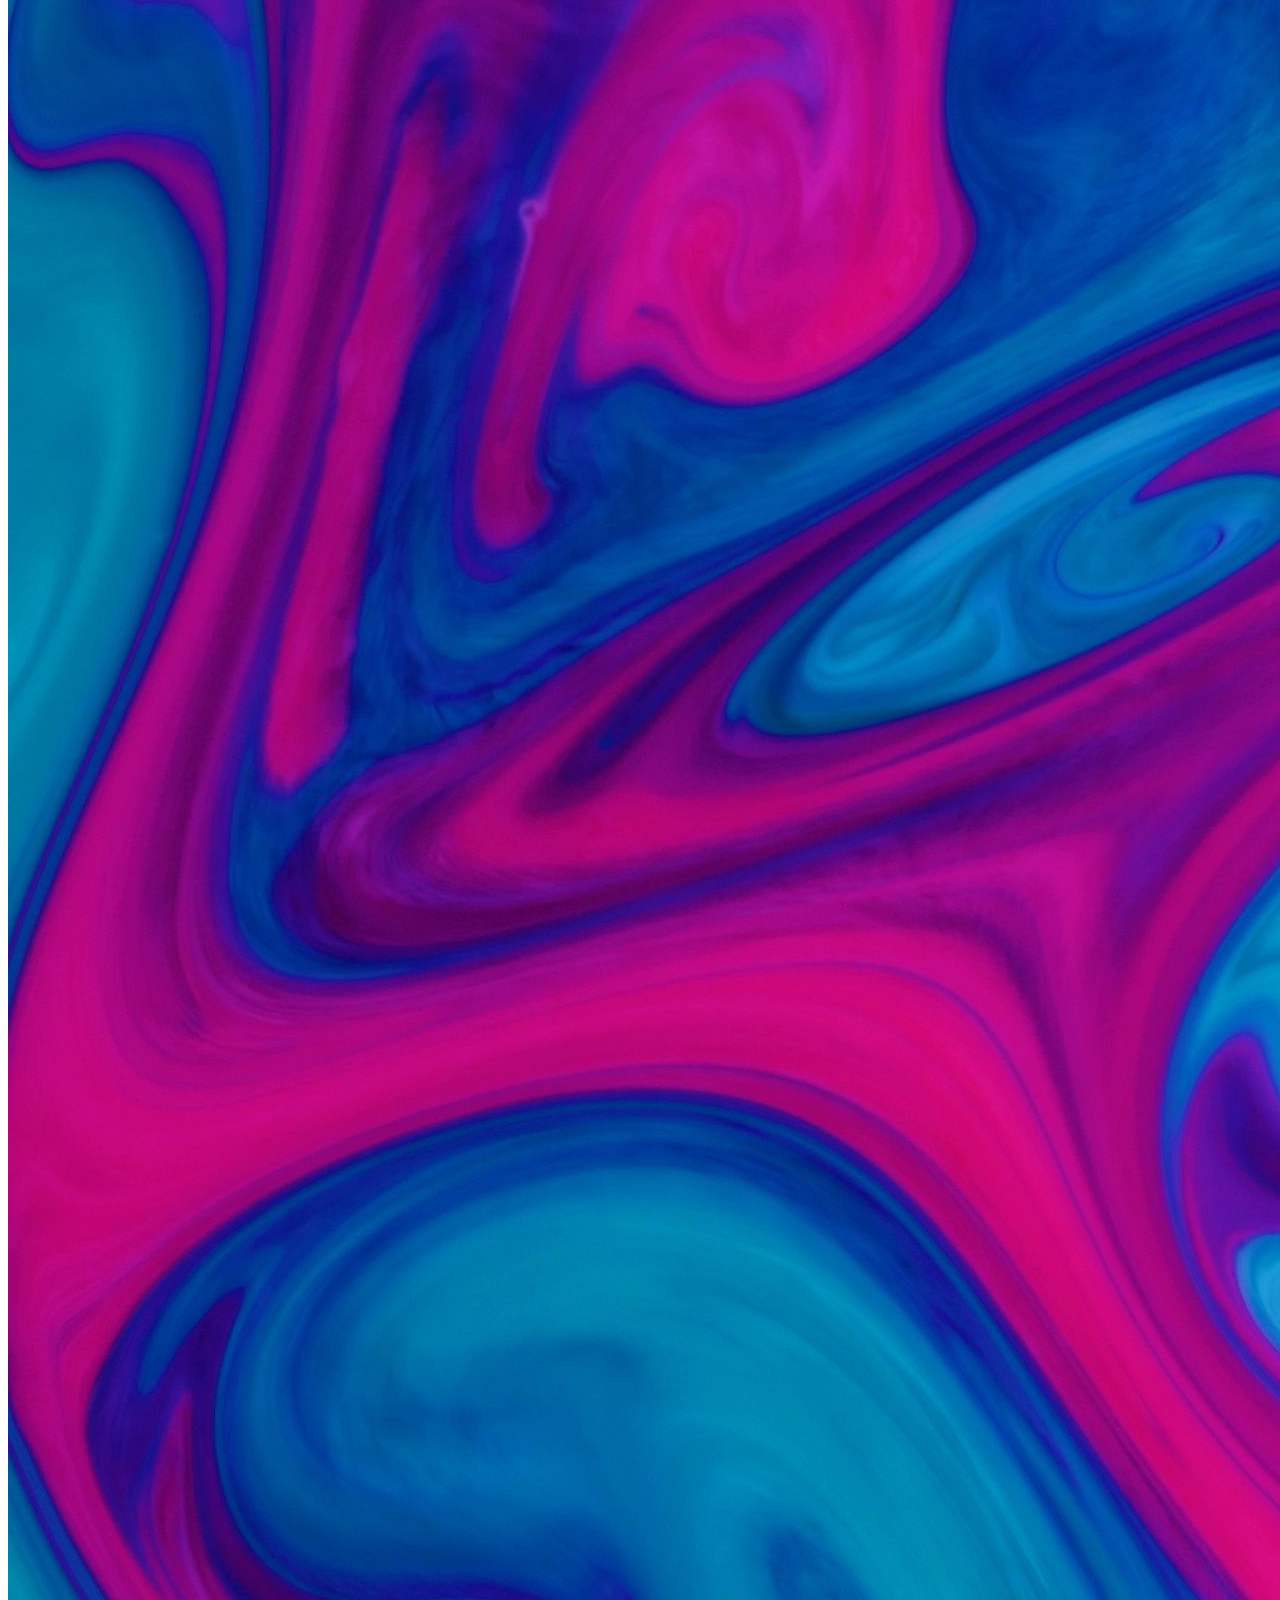
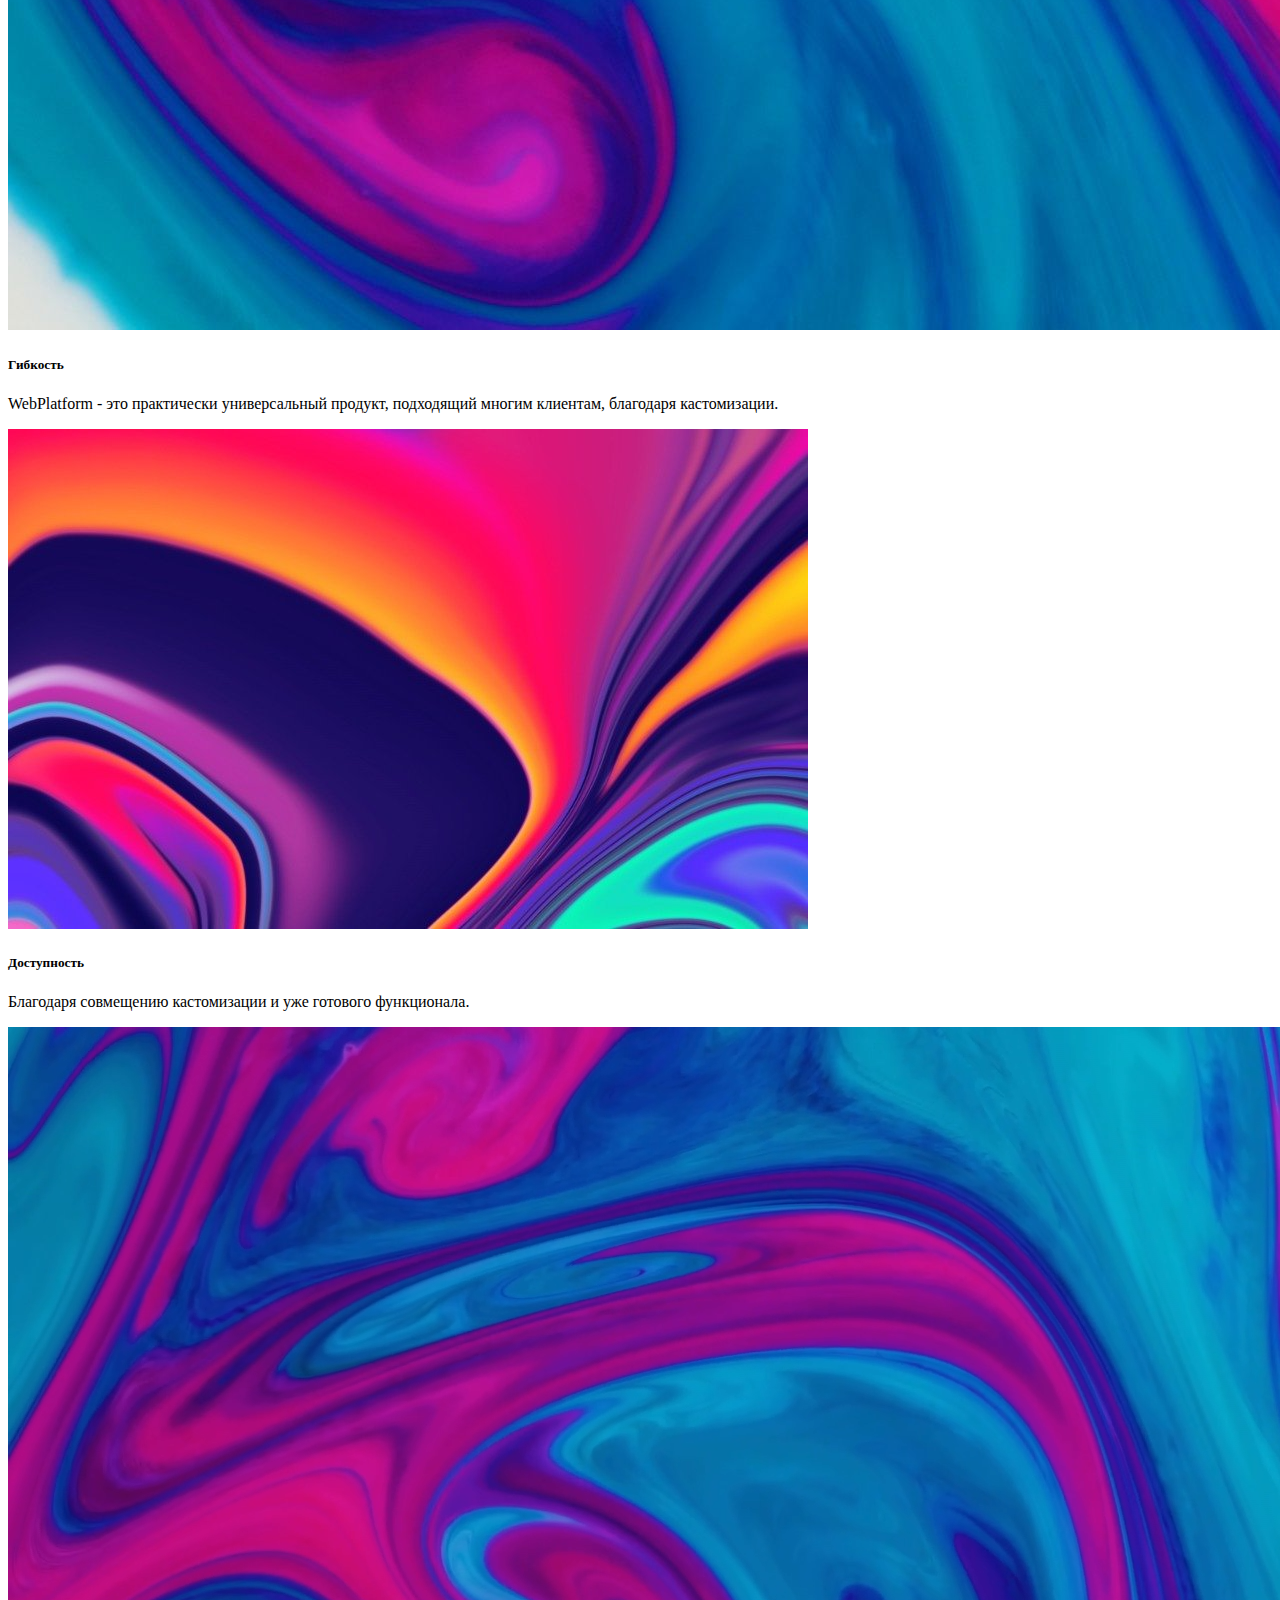
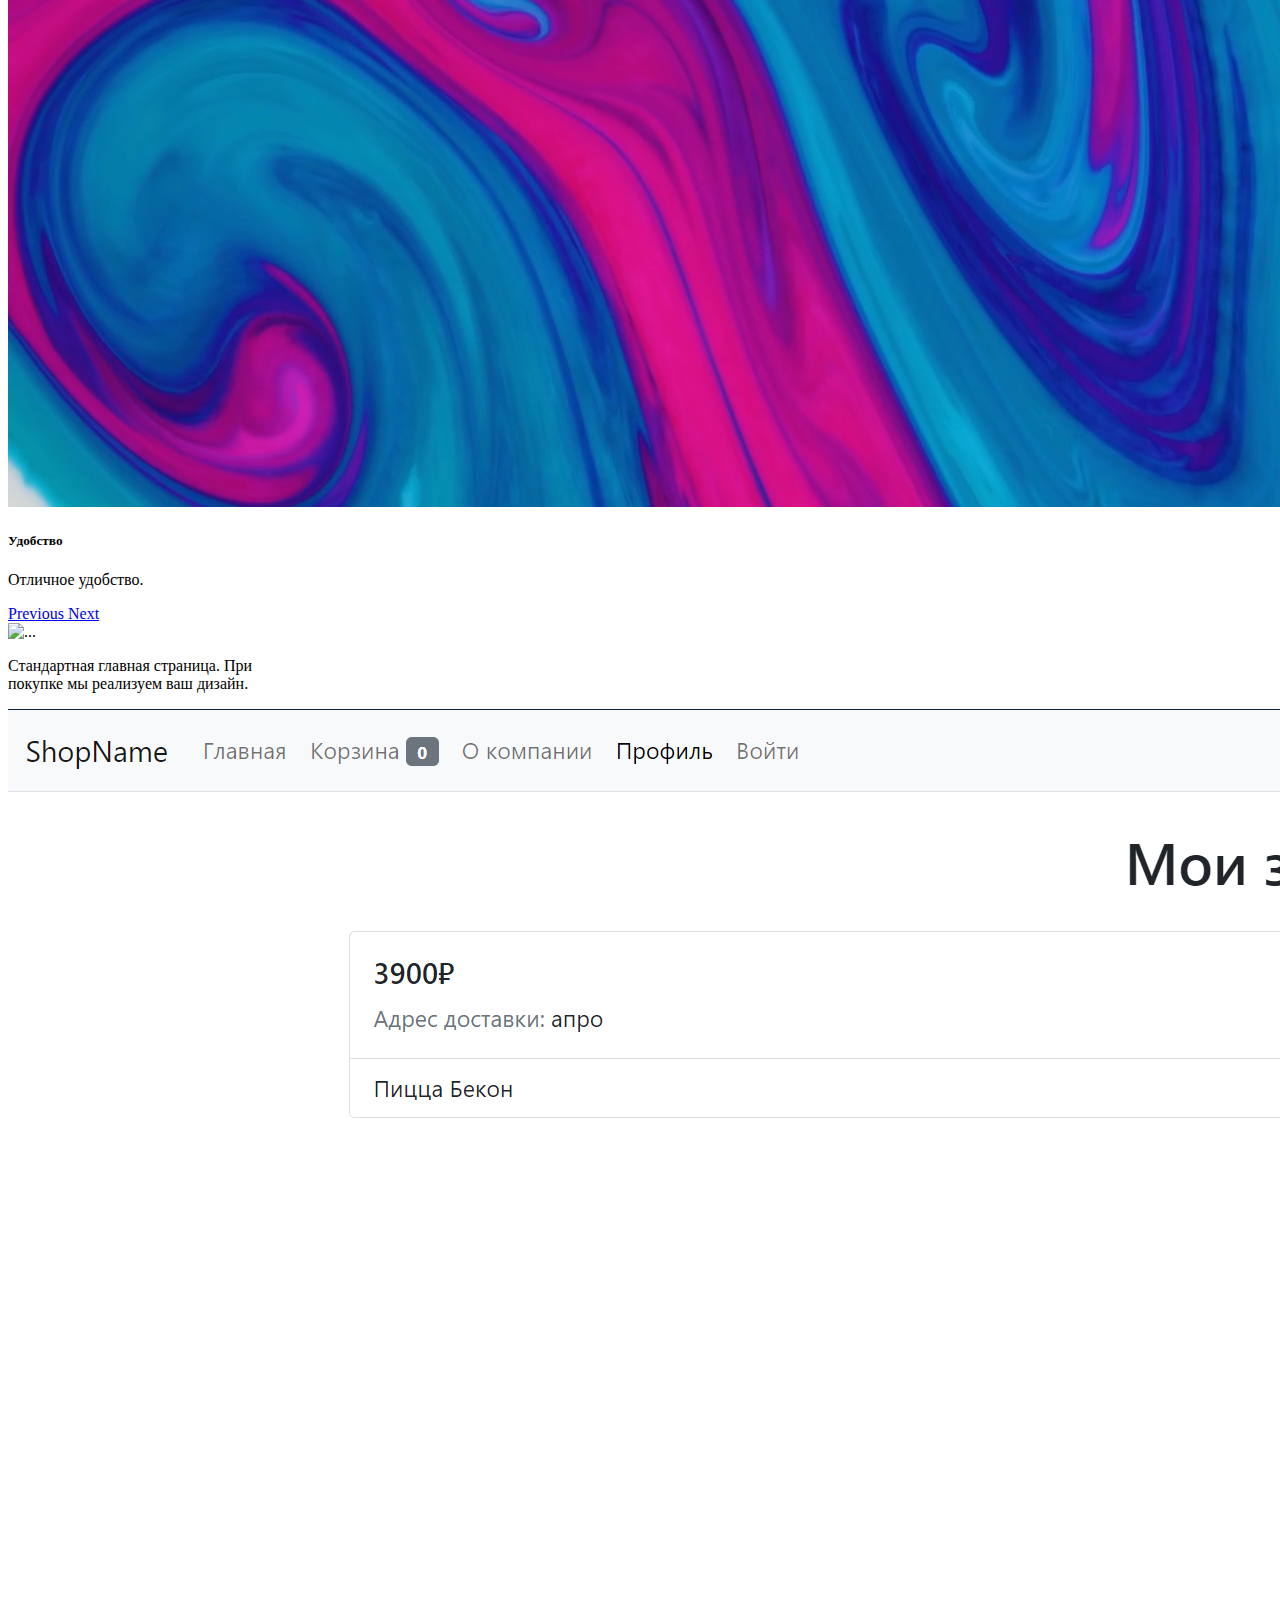
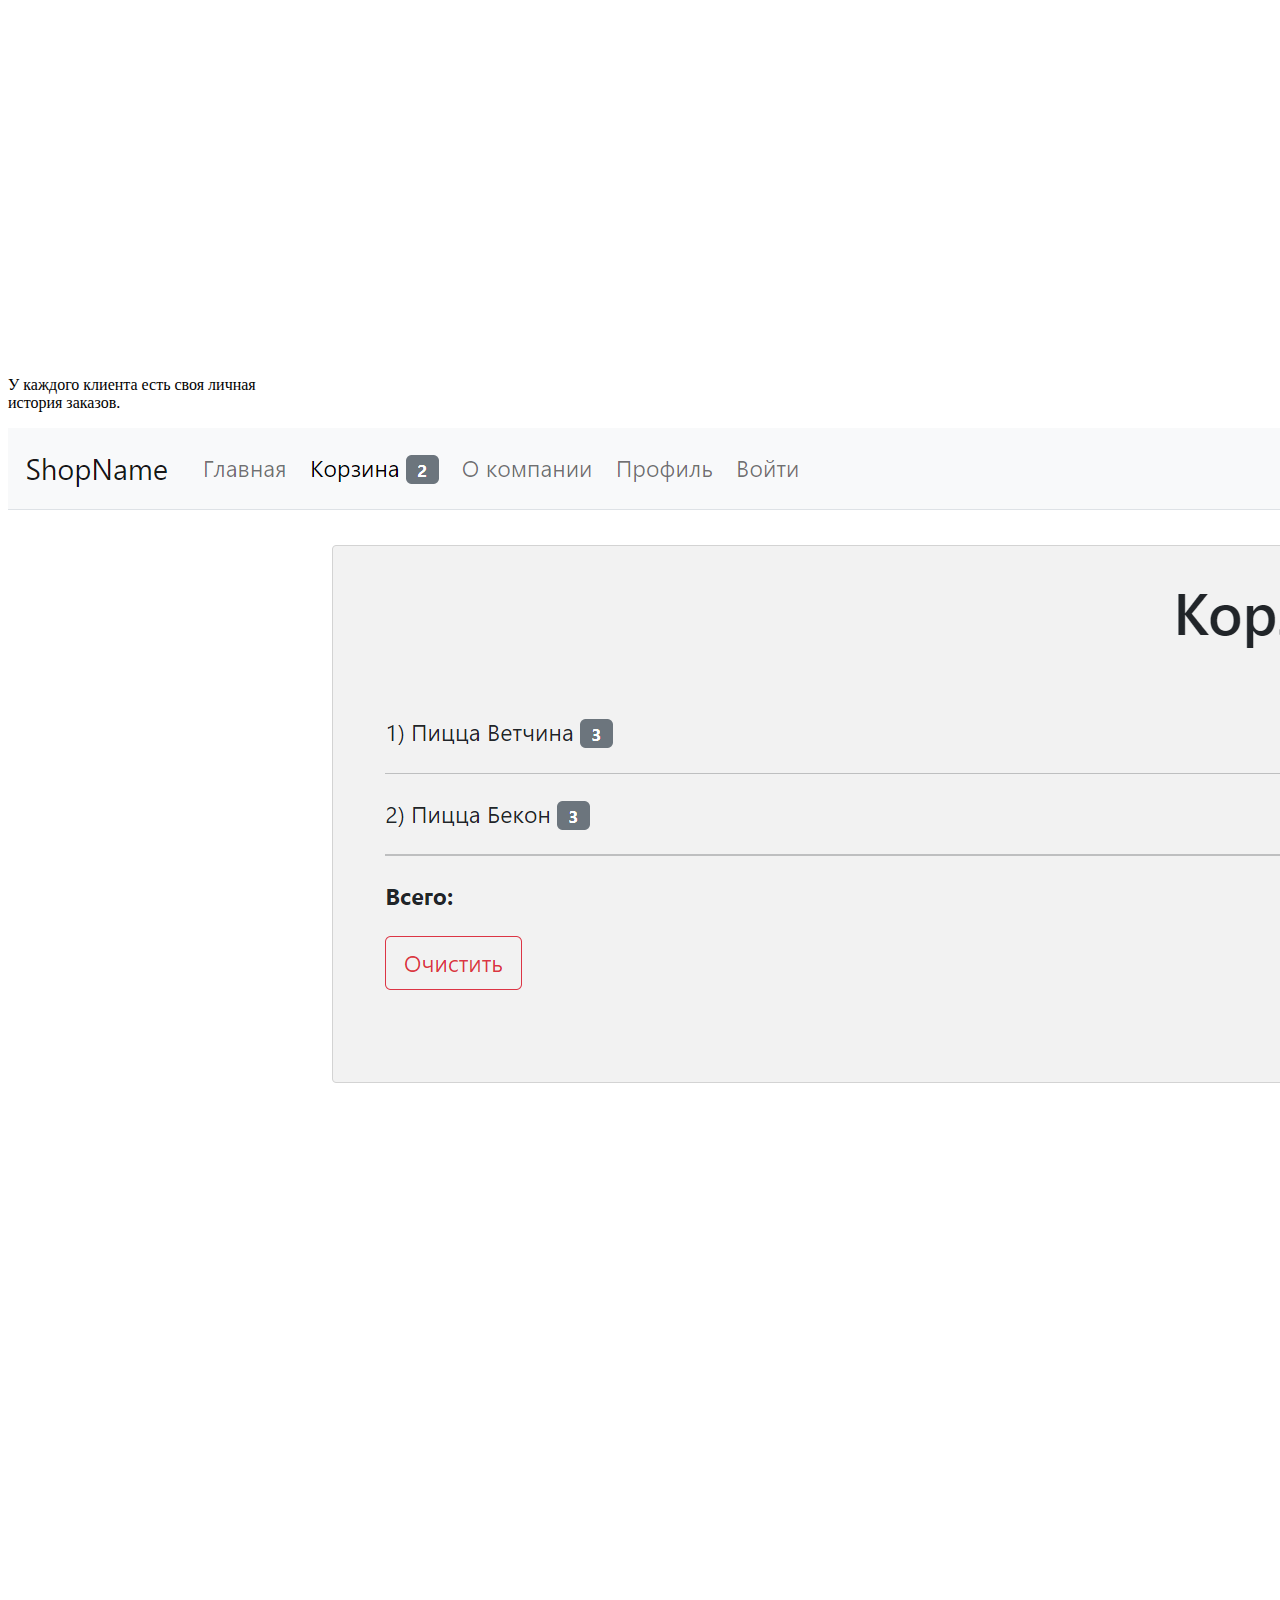
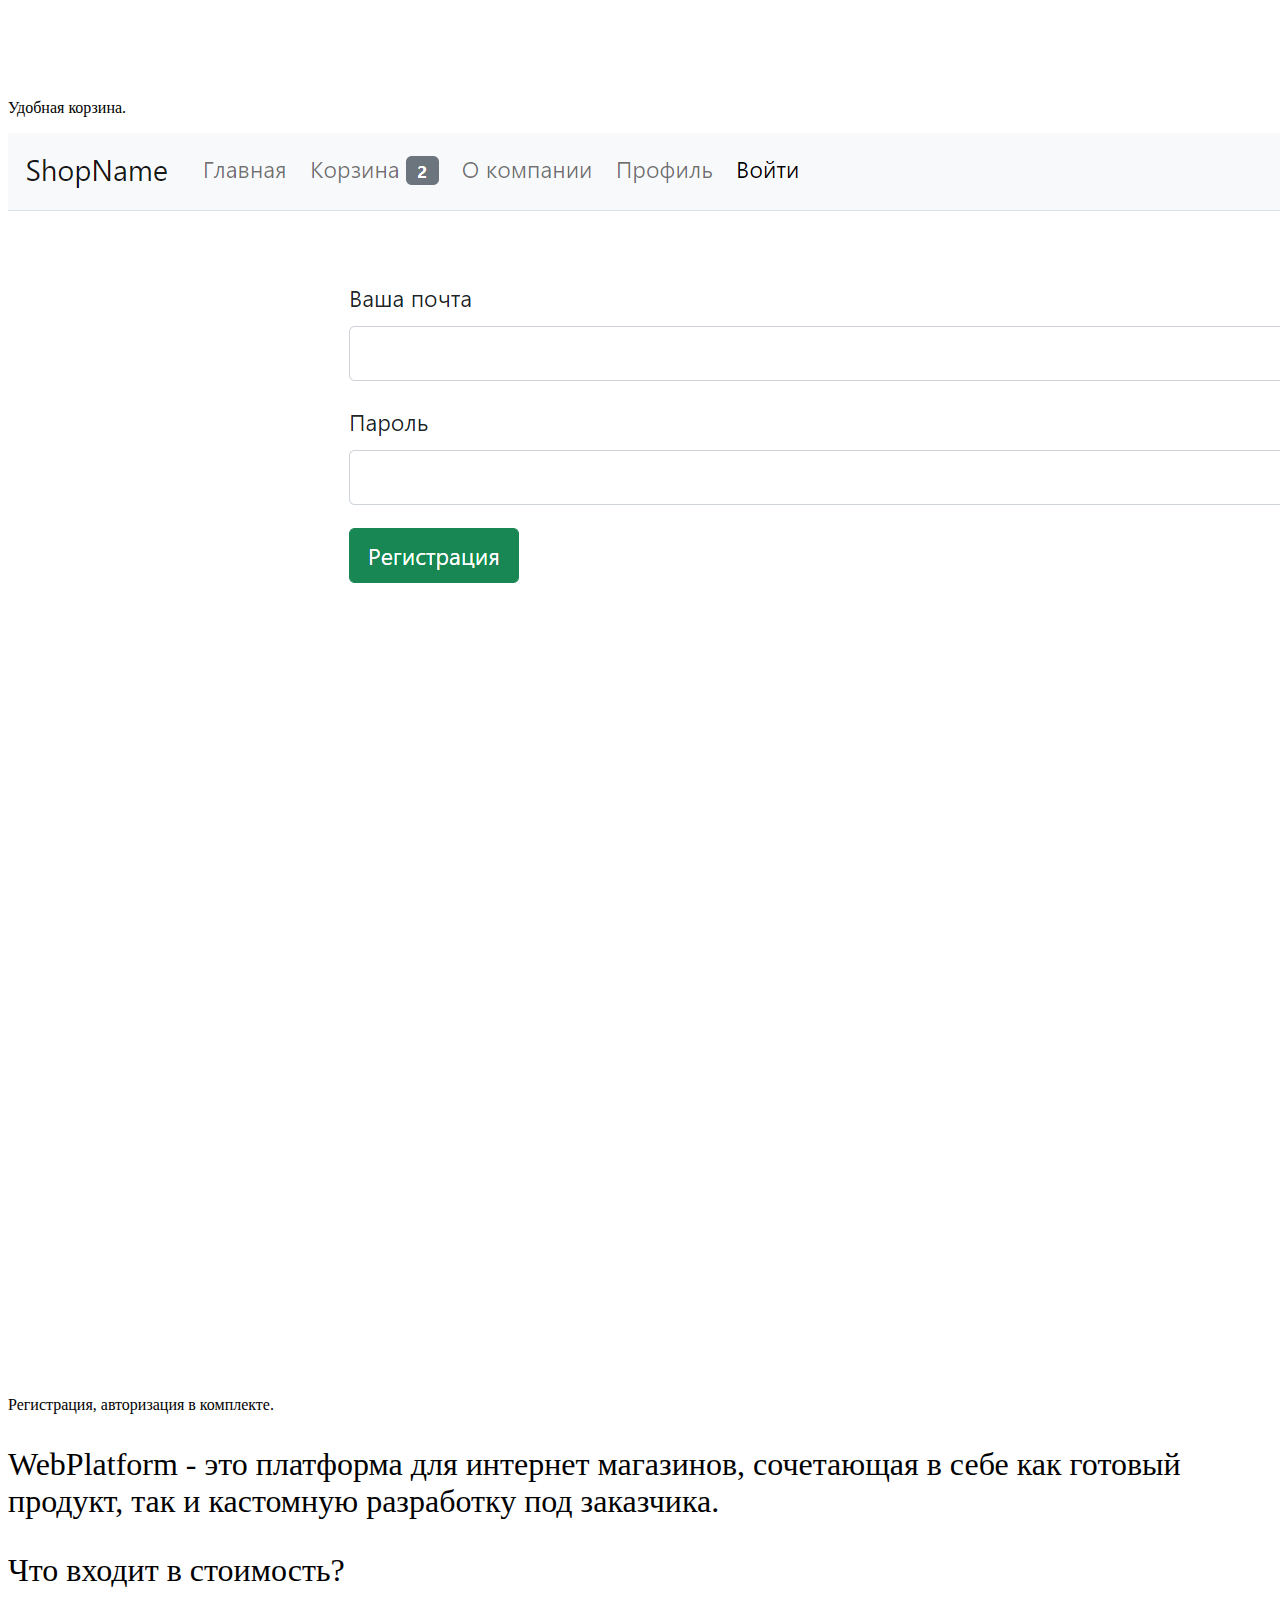
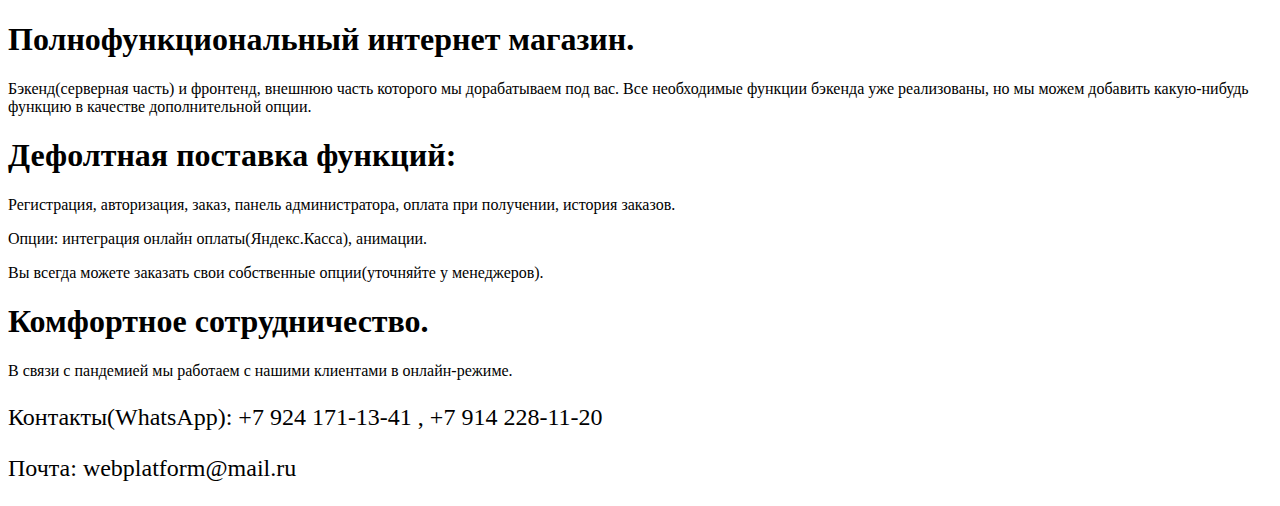
==== commit 1c2a116c: "ю" ====
--- a/index.html
+++ b/index.html
@@ -27,9 +27,17 @@
         <li data-target="#carouselExampleCaptions" data-slide-to="0" class="active"></li>
         <li data-target="#carouselExampleCaptions" data-slide-to="1"></li>
         <li data-target="#carouselExampleCaptions" data-slide-to="2"></li>
+        <li data-target="#carouselExampleCaptions" data-slide-to="3"></li>
     </ol>
     <div class="carousel-inner">
         <div class="carousel-item active">
+            <img src="rojdestvo-1920x1080-noviy-god-podarok-shariki-elka-dekoracii-8243.jpg" class="d-block w-100" alt="...">
+            <div class="carousel-caption d-none d-md-block">
+                <h5>Новый год.Подарки.</h5>
+                <p>Успейте приобрести свой новый интернет-магазин до конца 2020 года и получите в подарок полугодовую лицензию на таск-трекер.</p>
+            </div>
+        </div>
+        <div class="carousel-item">
             <img src="1369372b8672cb237c50f14180661fe6.jpg" class="d-block w-100" alt="...">
             <div class="carousel-caption d-none d-md-block">
                 <h5>Гибкость</h5>
@@ -63,40 +71,79 @@
     </a>
 </div>
 <div class="container ">
+    <div class="row justify-content-md-center mt-3 mb-3">
+        <div class="card col mr-3" style="width: 18rem;">
+            <img src="Снимок%20экрана%20(1).png" class="card-img-top" alt="...">
+            <div class="card-body">
+                <p class="card-text">Стандартная главная страница. При покупке мы реализуем ваш дизайн.</p>
+            </div>
+        </div>
+    </div>
     <div class="row mr-3 mt-3">
         <div class="card col mr-3" style="width: 18rem;">
-        <img src="Снимок%20экрана%20(4).png" class="card-img-top" alt="...">
-        <div class="card-body">
-            <p class="card-text">Some quick example text to build on the card title and make up the bulk of the card's
-                content.</p>
+            <img src="Снимок%20экрана%20(4).png" class="card-img-top" alt="...">
+            <div class="card-body">
+                <p class="card-text">У каждого клиента есть своя личная история заказов.</p>
+            </div>
+        </div>
+        <div class="card col mr-3" style="width: 18rem;">
+            <img src="Снимок%20экрана%20(2).png" class="card-img-top" alt="...">
+            <div class="card-body">
+                <p class="card-text">Удобная корзина.</p>
+            </div>
+        </div>
+        <div class="card col mr-3" style="width: 18rem;">
+            <img src="Снимок%20экрана%20(3).png" class="card-img-top" alt="...">
+            <div class="card-body">
+                <p class="card-text">Регистрация, авторизация в комплекте.</p>
+            </div>
         </div>
     </div>
-    <div class="card col mr-3" style="width: 18rem;">
-        <img src="Снимок%20экрана%20(2).png" class="card-img-top" alt="...">
-        <div class="card-body">
-            <p class="card-text">Some quick example text to build on the card title and make up the bulk of the card's
-                content.</p>
+
+</div>
+<div class="container">
+    <p class="text-center text-secondary" style="font-size: xx-large">
+        WebPlatform - это платформа для интернет магазинов, сочетающая в себе как готовый продукт, так и кастомную
+        разработку под заказчика.
+    </p>
+
+</div>
+<div class="container-fluid bg-light">
+    <p class="text-center text-secondary" style="font-size: xx-large">
+        Что входит в стоимость?
+    </p>
+    <div class="jumbotron jumbotron-fluid">
+        <div class="container">
+            <h1 class="display-4">Полнофункциональный интернет магазин.</h1>
+            <p class="lead">Бэкенд(серверная часть) и фронтенд, внешнюю часть которого мы дорабатываем под вас. Все необходимые функции бэкенда уже реализованы, но мы можем добавить какую-нибудь функцию в качестве дополнительной опции.</p>
         </div>
     </div>
-    <div class="card col mr-3" style="width: 18rem;">
-        <img src="Снимок%20экрана%20(3).png" class="card-img-top" alt="...">
-        <div class="card-body">
-            <p class="card-text">Some quick example text to build on the card title and make up the bulk of the card's
-                content.</p>
+    <div class="jumbotron jumbotron-fluid">
+        <div class="container">
+            <h1 class="display-4">Дефолтная поставка функций:</h1>
+            <p class="lead">Регистрация, авторизация, заказ, панель администратора, оплата при получении, история заказов.</p>
+            <p class="lead">Опции: интеграция онлайн оплаты(Яндекс.Касса), анимации.</p>
+            <p class="lead">Вы всегда можете заказать свои собственные опции(уточняйте у менеджеров).</p>
         </div>
     </div>
-    </div>
-    <div class="row justify-content-md-center mt-3 mb-3">
-        <div class="card col mr-3" style="width: 18rem;">
-        <img src="Снимок%20экрана%20(1).png" class="card-img-top" alt="...">
-        <div class="card-body">
-            <p class="card-text">Some quick example text to build on the card title and make up the bulk of the card's
-                content.</p>
+    <div class="jumbotron jumbotron-fluid">
+        <div class="container">
+            <h1 class="display-4">Комфортное сотрудничество.</h1>
+            <p class="lead">В связи с пандемией мы работаем с нашими клиентами в онлайн-режиме.</p>
         </div>
     </div>
-    </div>
 </div>
-
+<div class="container-fluid">
+    <p class="text-center text-secondary" style="font-size: x-large">
+        Контакты(WhatsApp):
+        +7 924 171-13-41 ,
+        +7 914 228-11-20
+    </p>
+    <p class="text-center text-secondary" style="font-size: x-large">
+        Почта:
+        webplatform@mail.ru
+    </p>
+</div>
 
 <script src="https://code.jquery.com/jquery-3.5.1.slim.min.js"
         integrity="sha384-DfXdz2htPH0lsSSs5nCTpuj/zy4C+OGpamoFVy38MVBnE+IbbVYUew+OrCXaRkfj"
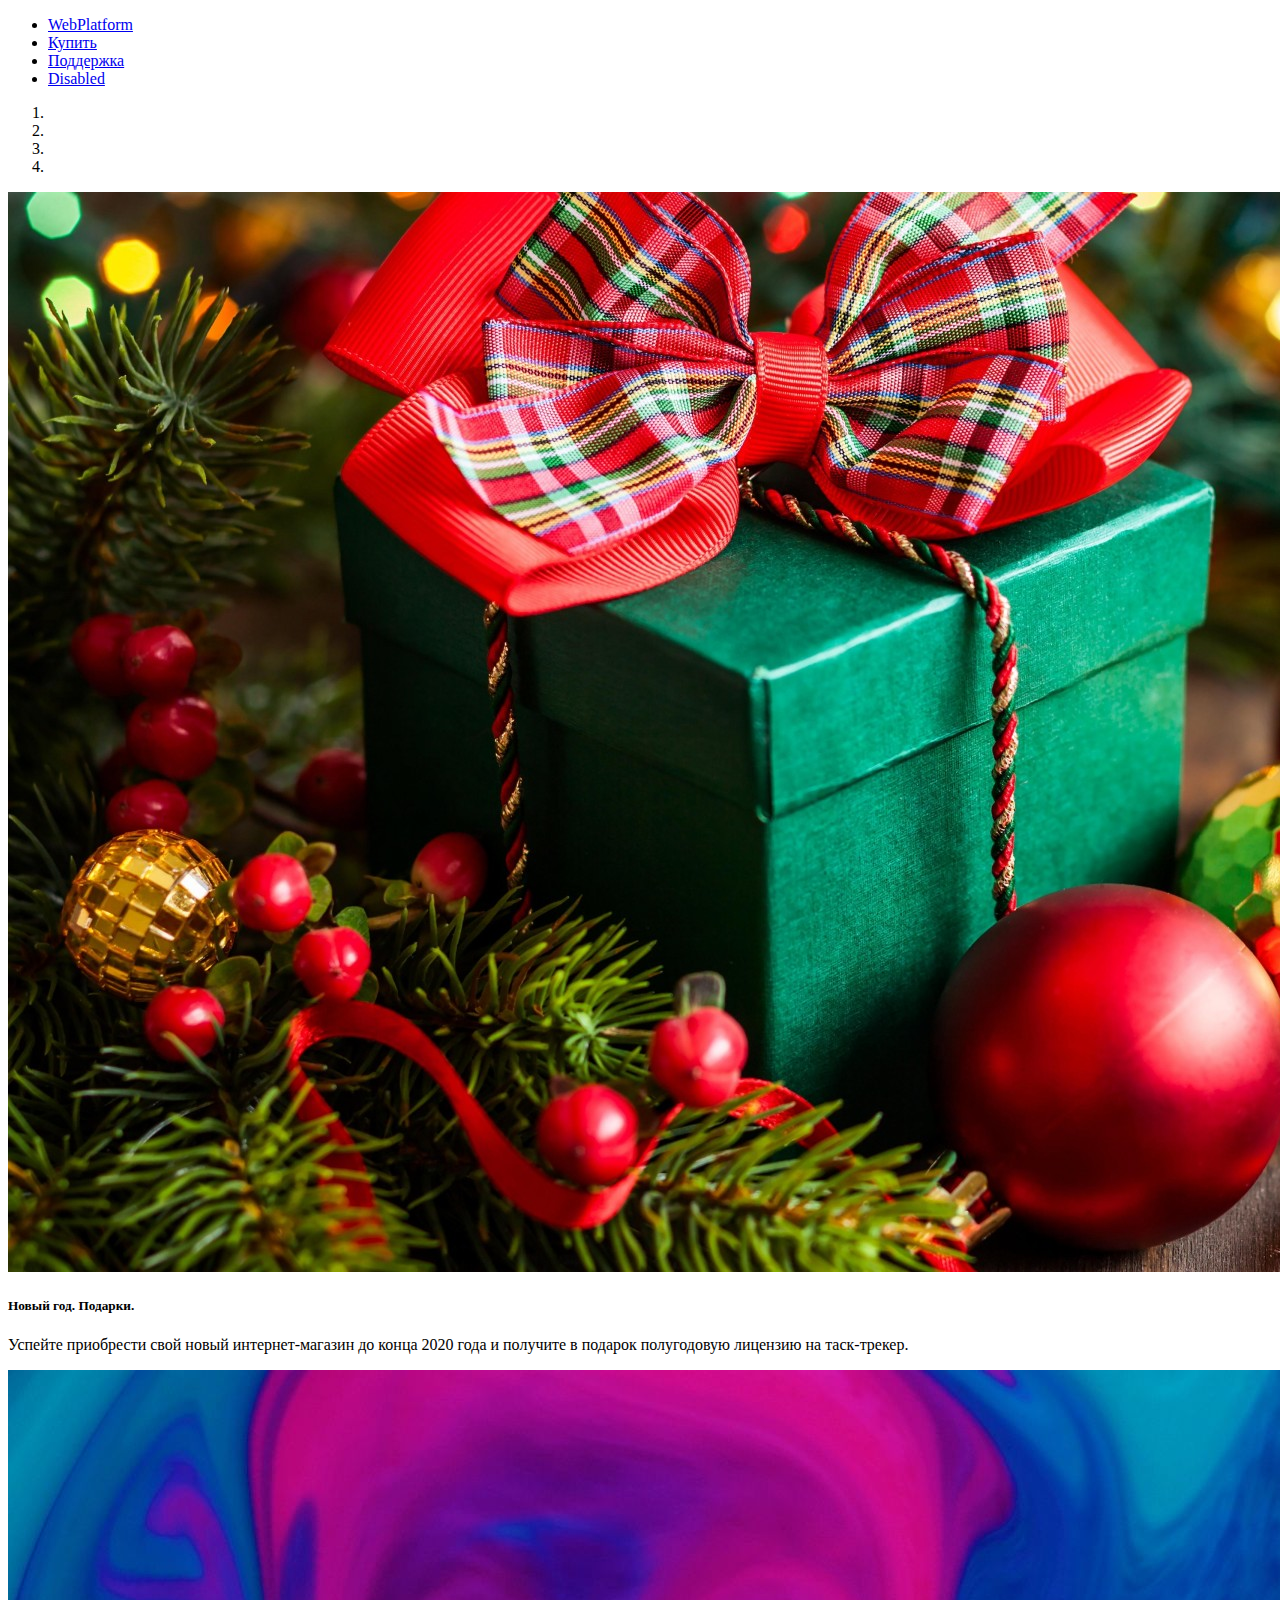
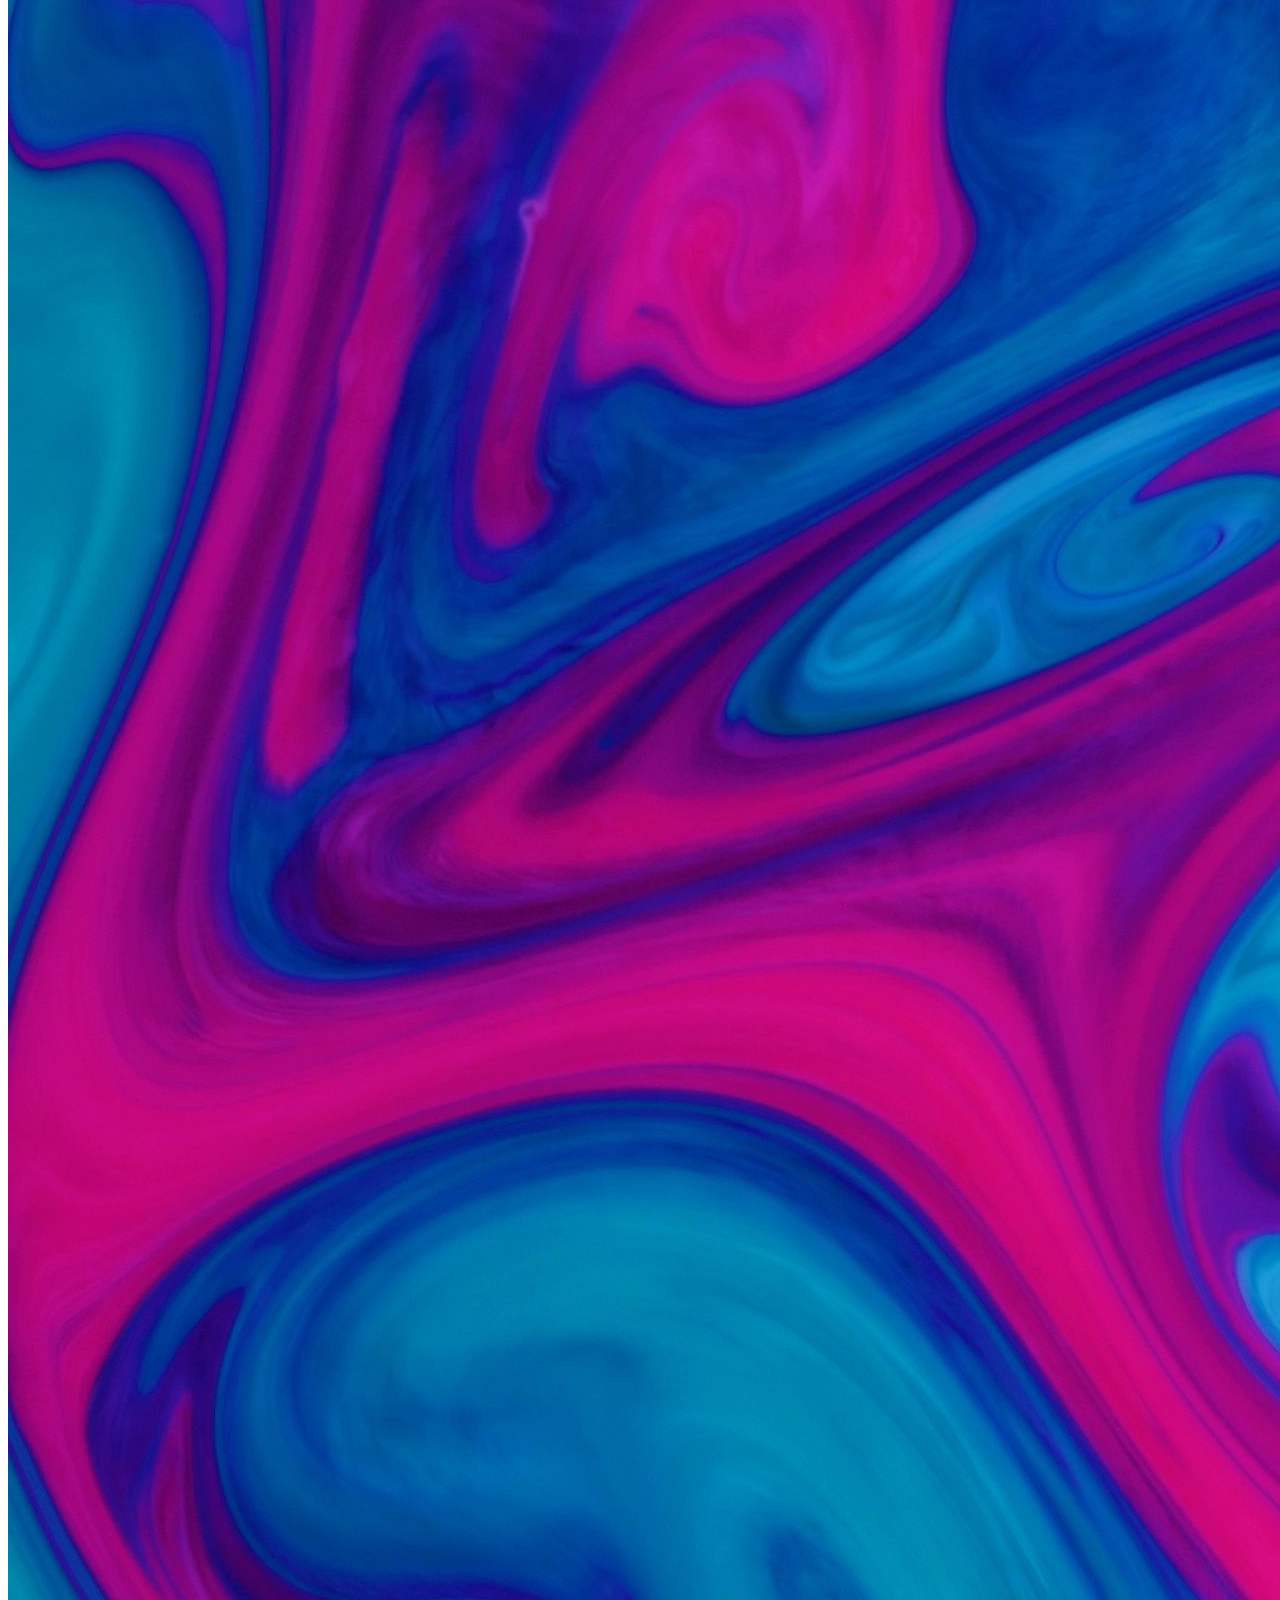
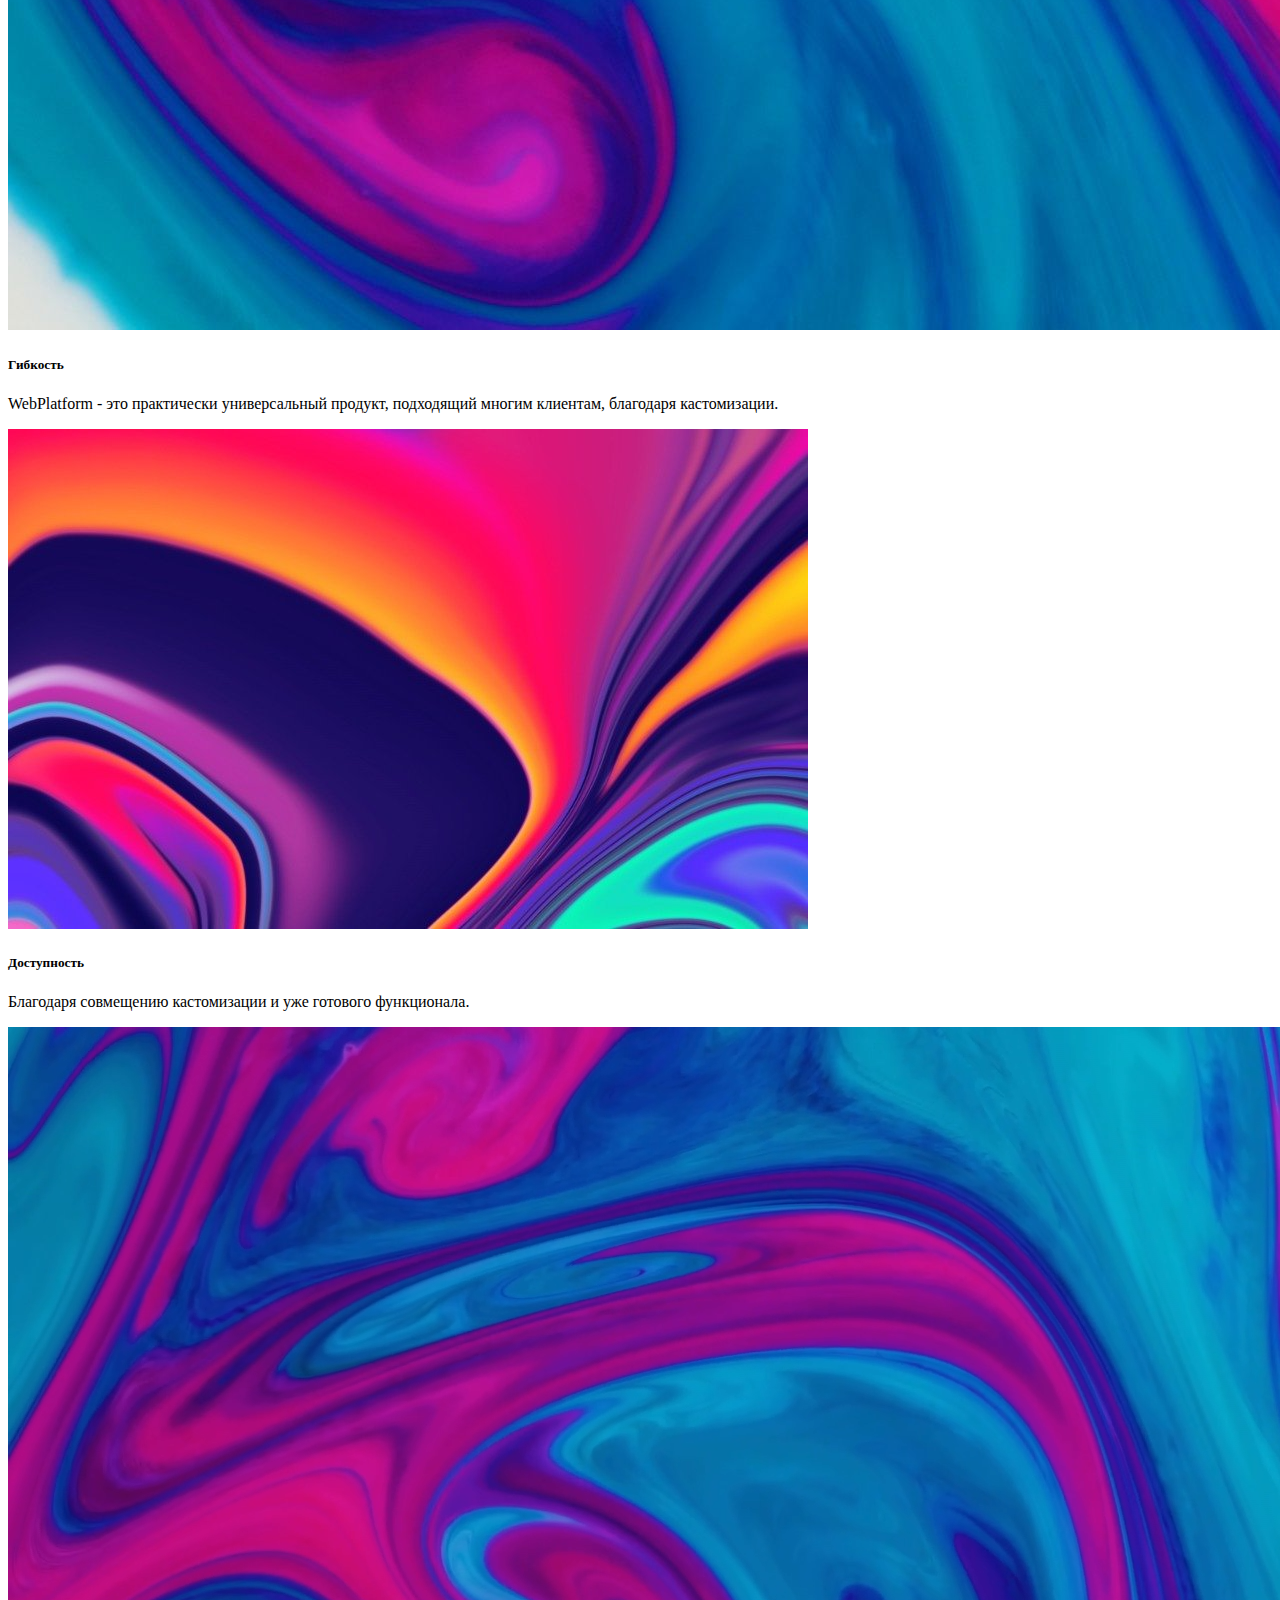
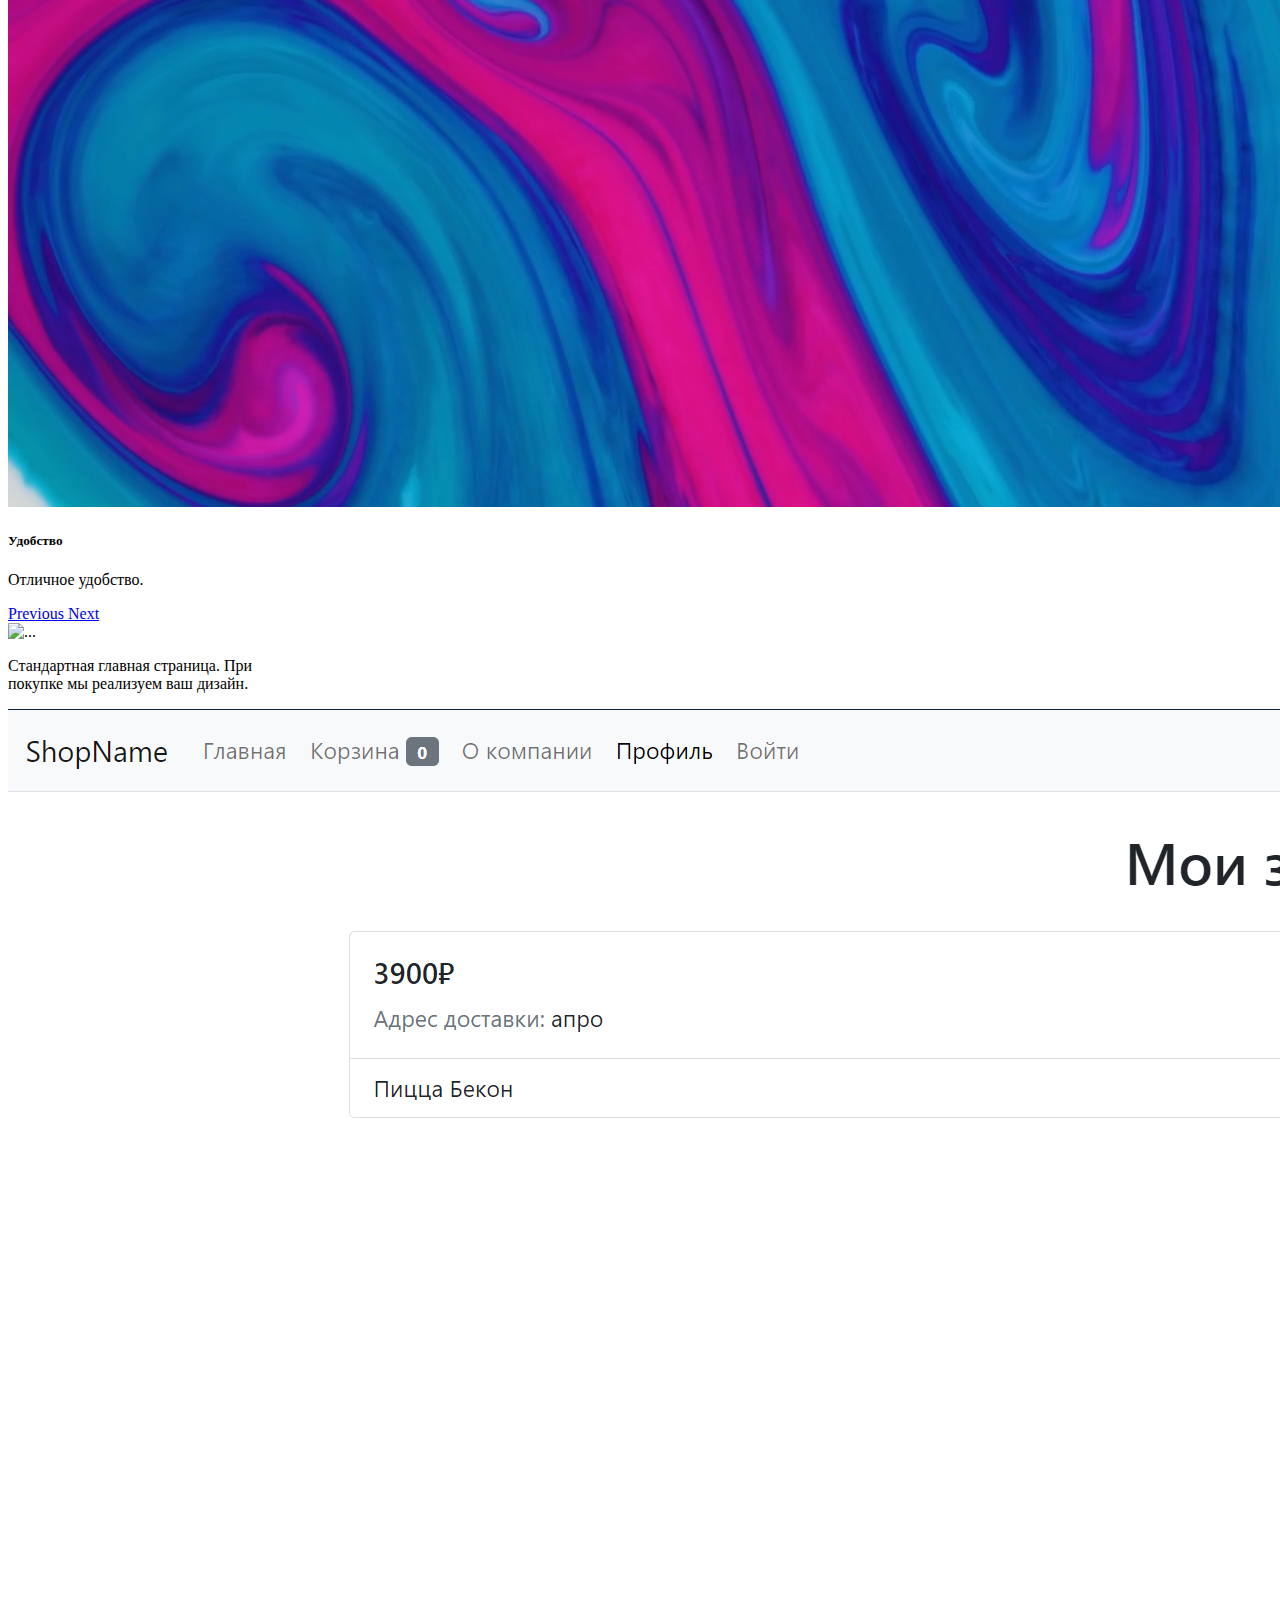
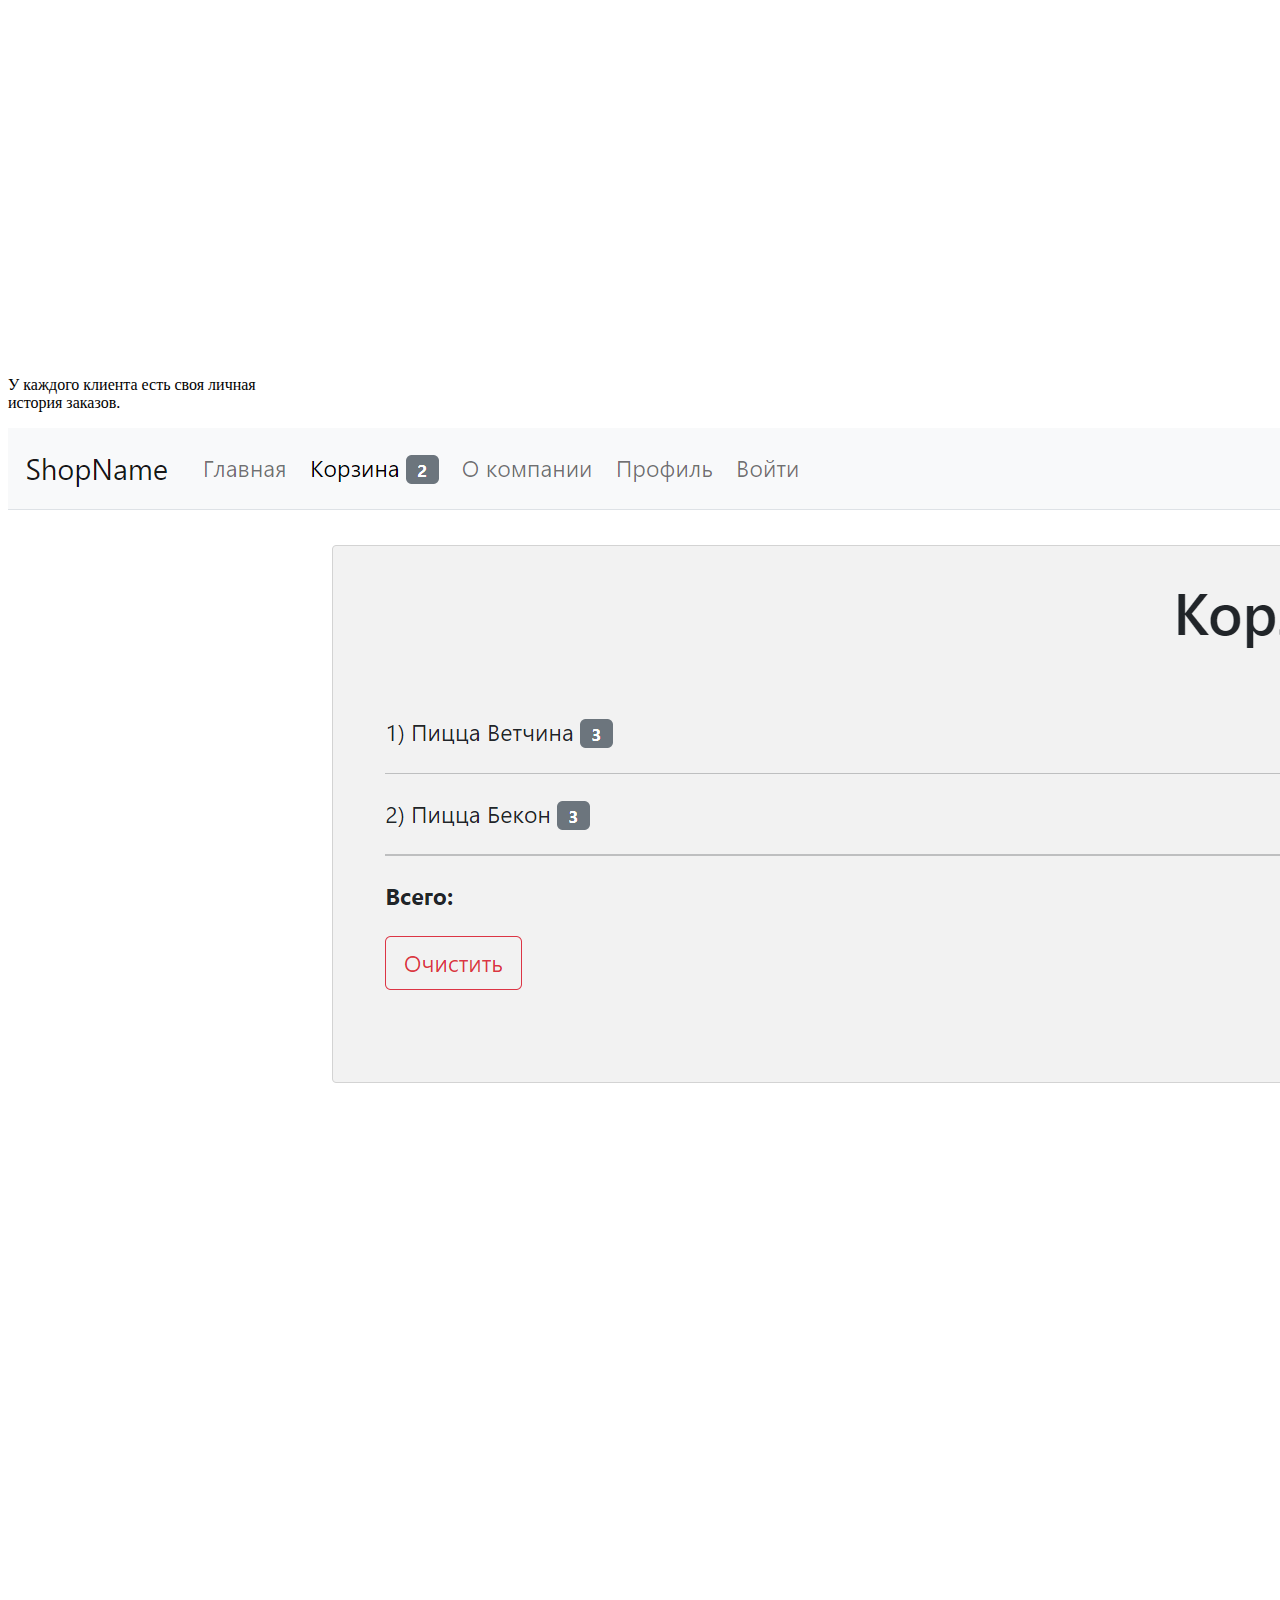
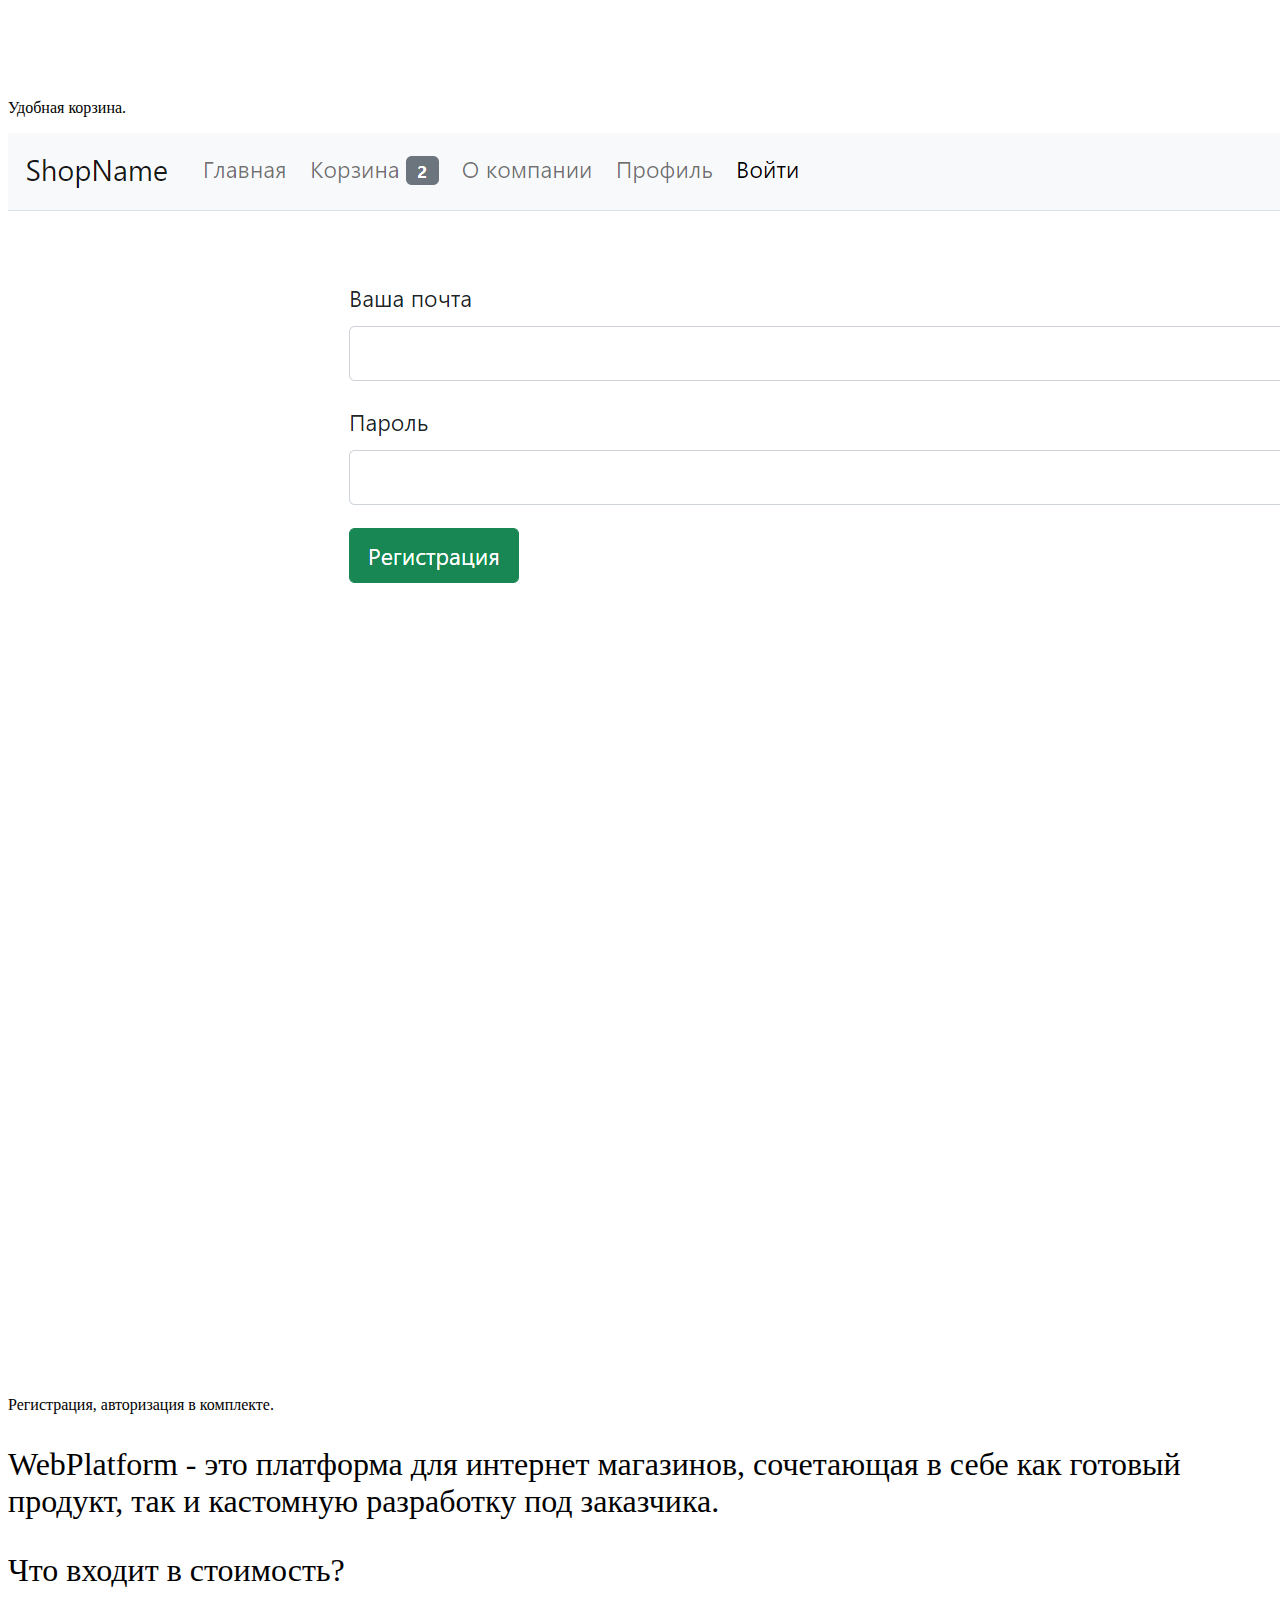
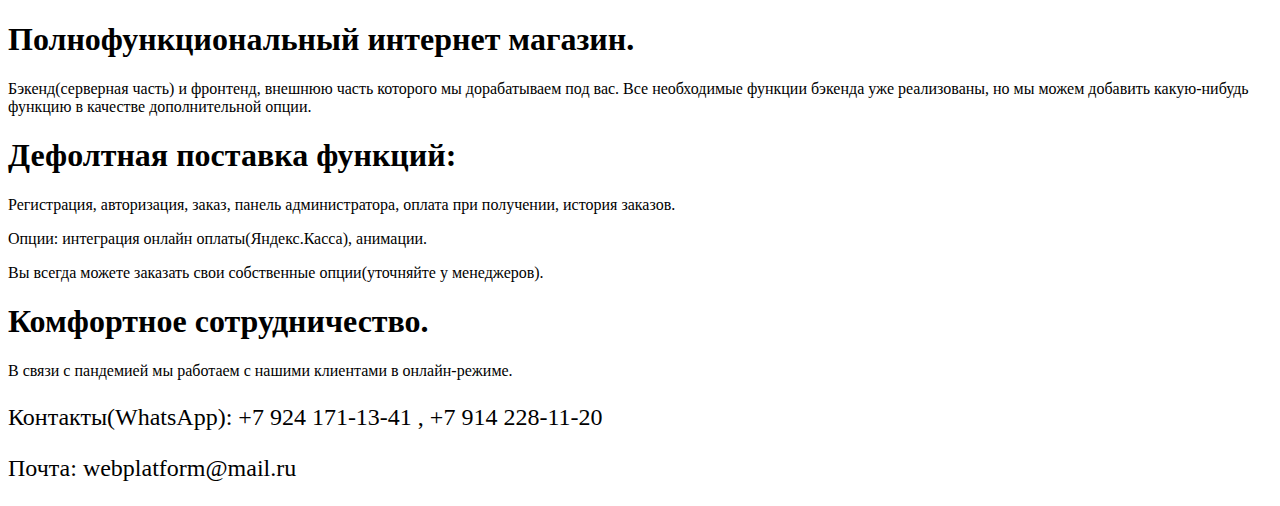
==== commit dcd61424: "ю" ====
--- a/index.html
+++ b/index.html
@@ -33,7 +33,7 @@
         <div class="carousel-item active">
             <img src="rojdestvo-1920x1080-noviy-god-podarok-shariki-elka-dekoracii-8243.jpg" class="d-block w-100" alt="...">
             <div class="carousel-caption d-none d-md-block">
-                <h5>Новый год.Подарки.</h5>
+                <h5>Новый год. Подарки.</h5>
                 <p>Успейте приобрести свой новый интернет-магазин до конца 2020 года и получите в подарок полугодовую лицензию на таск-трекер.</p>
             </div>
         </div>
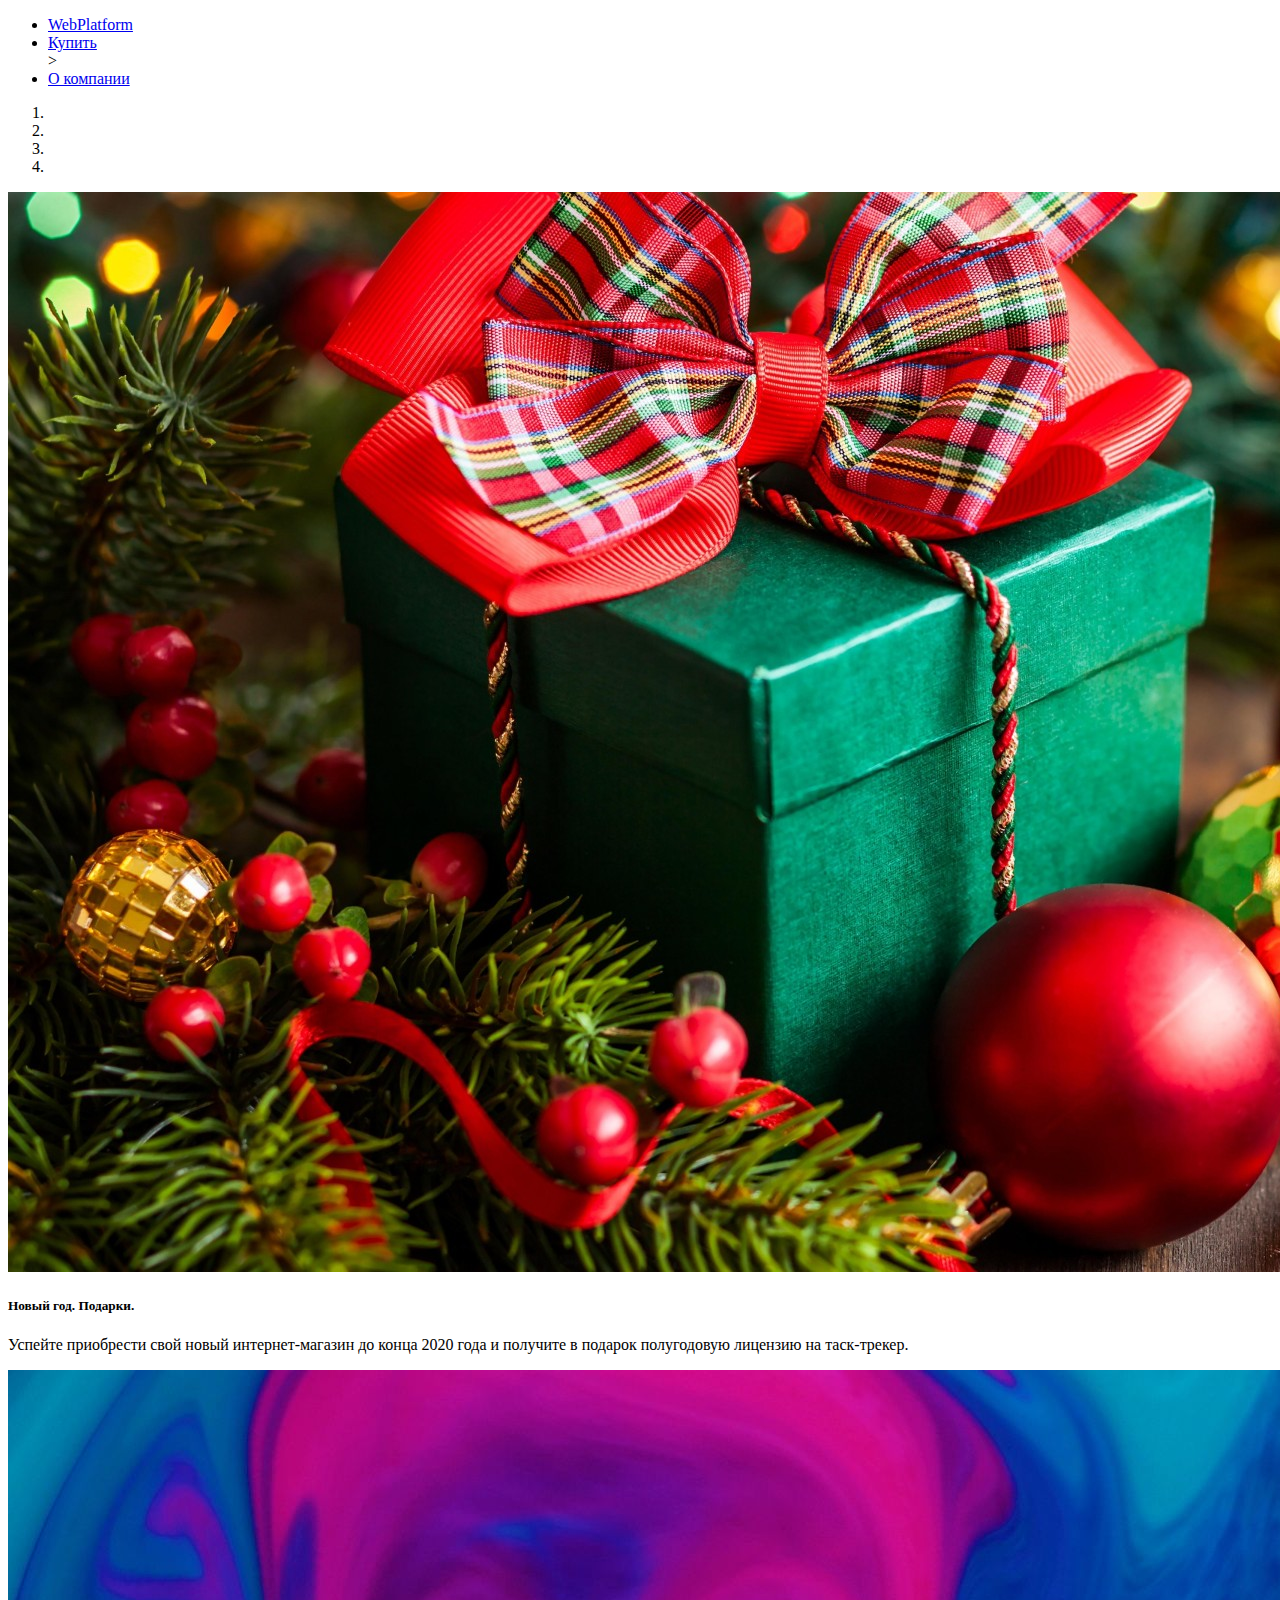
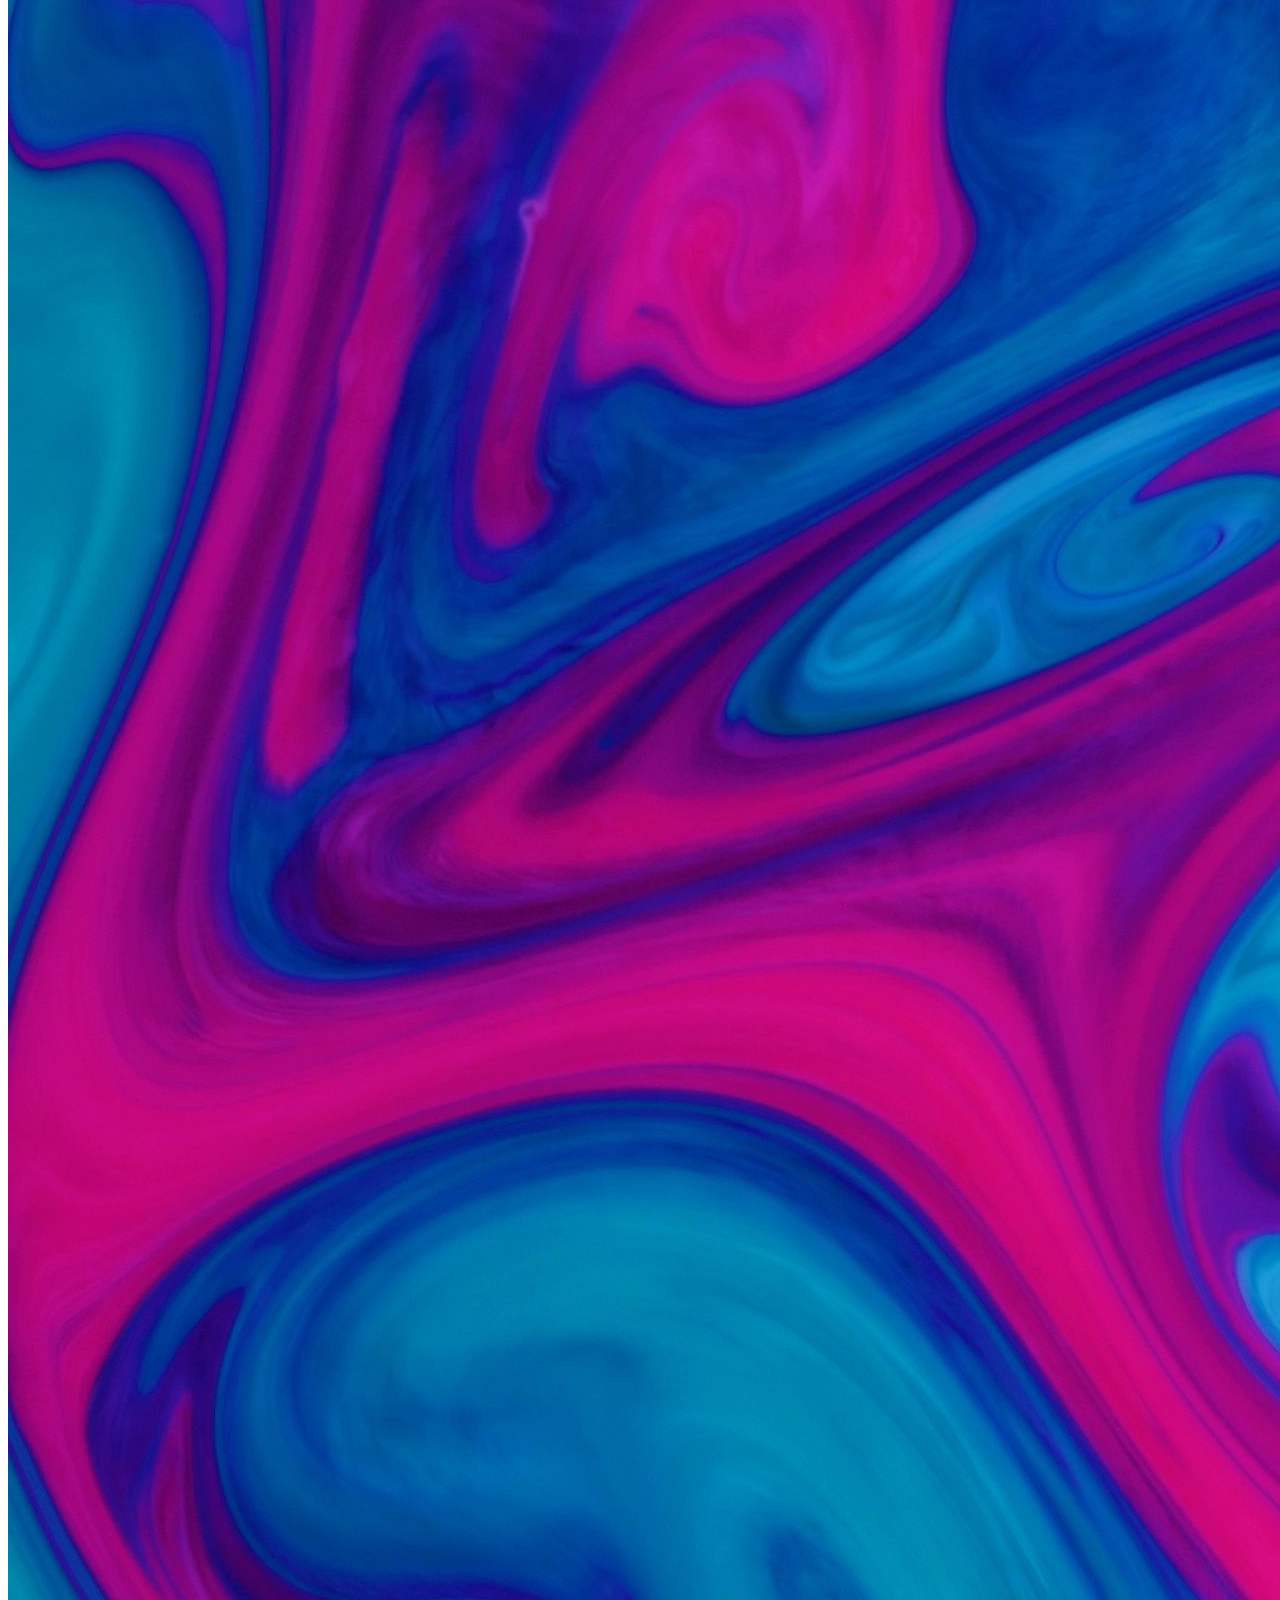
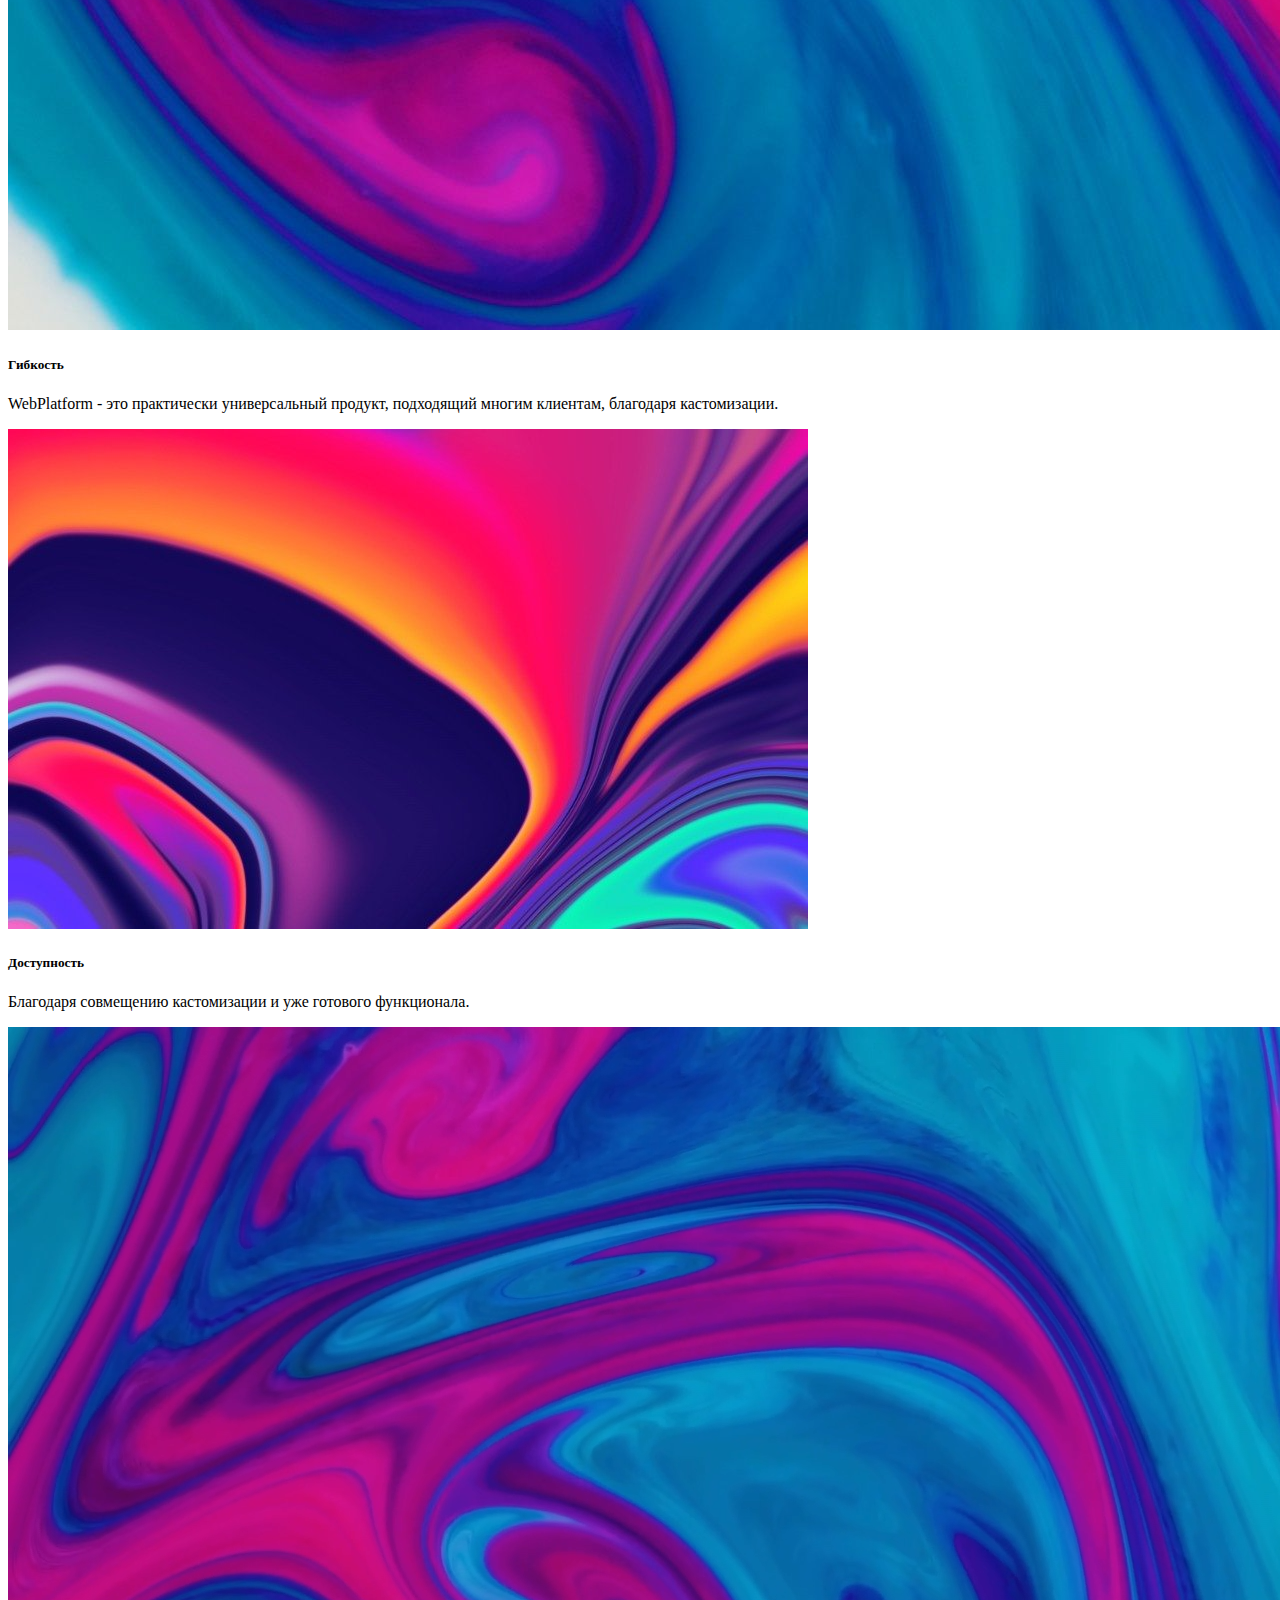
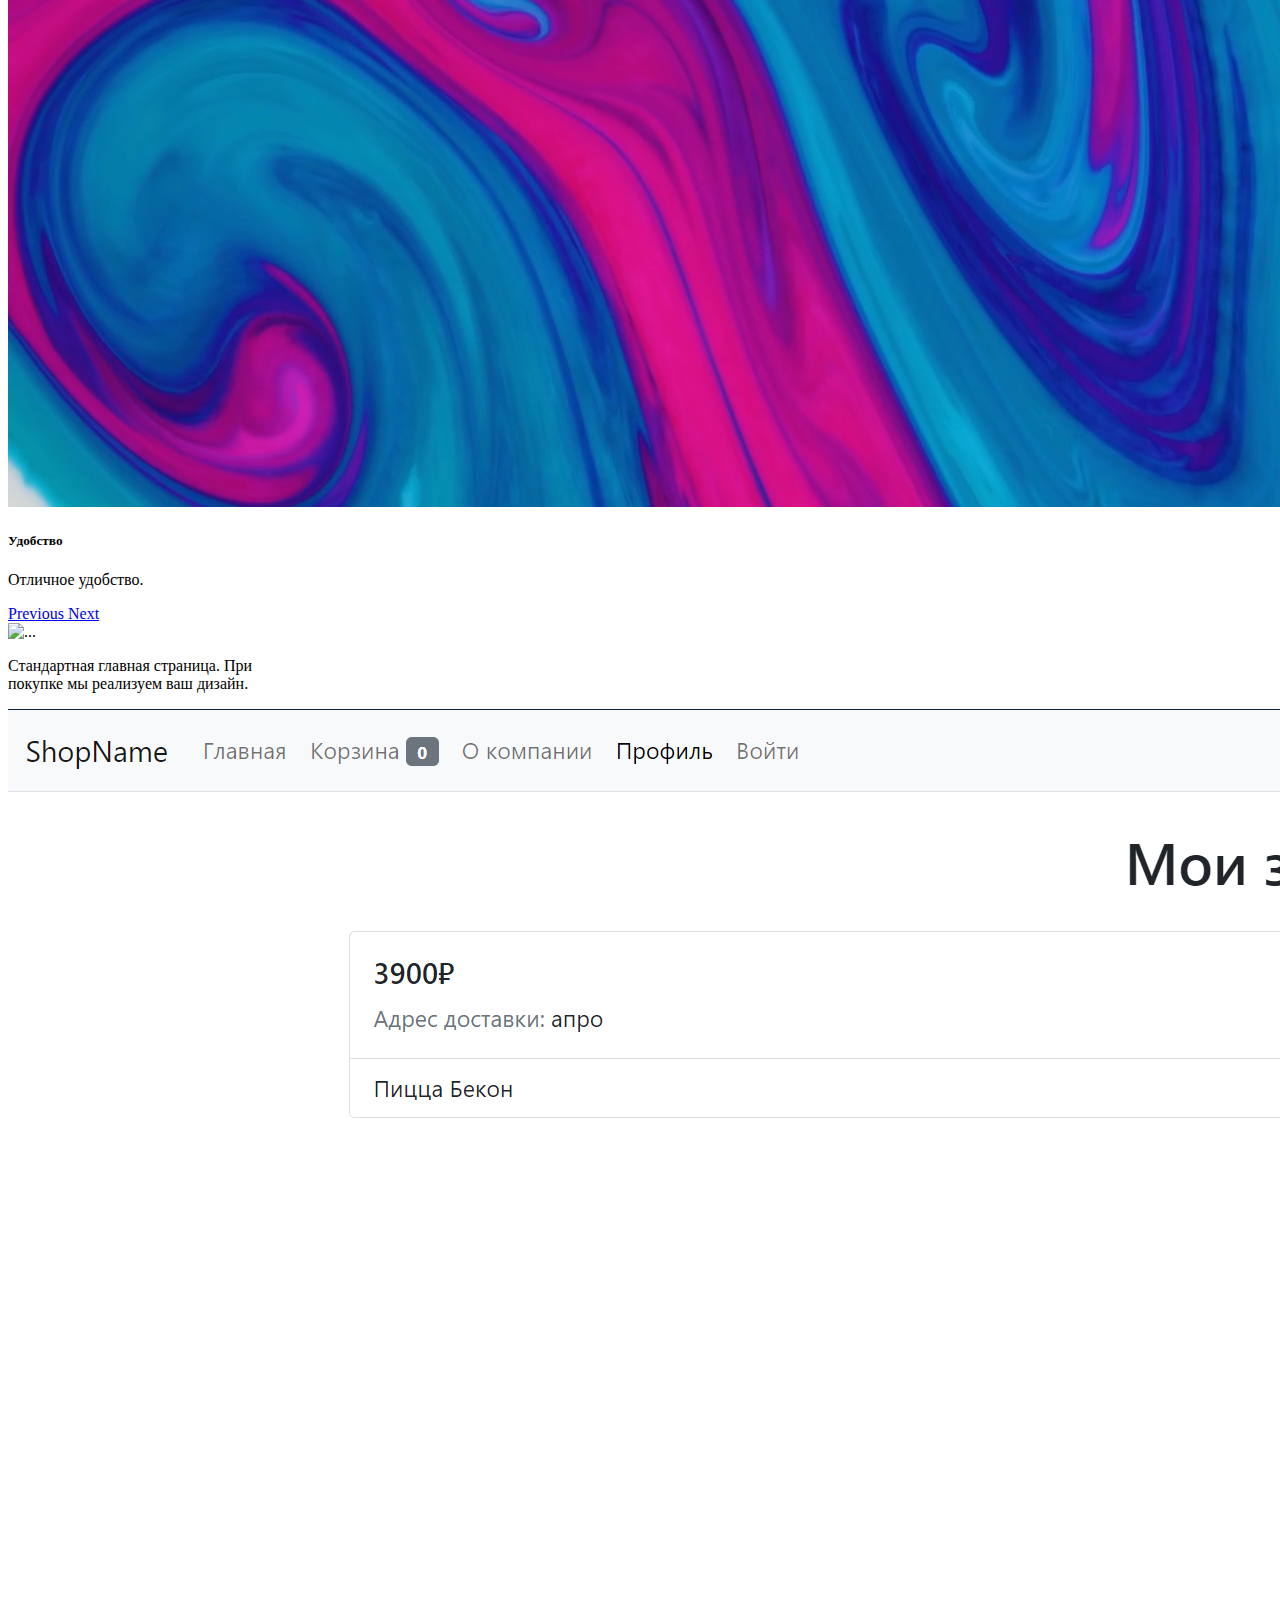
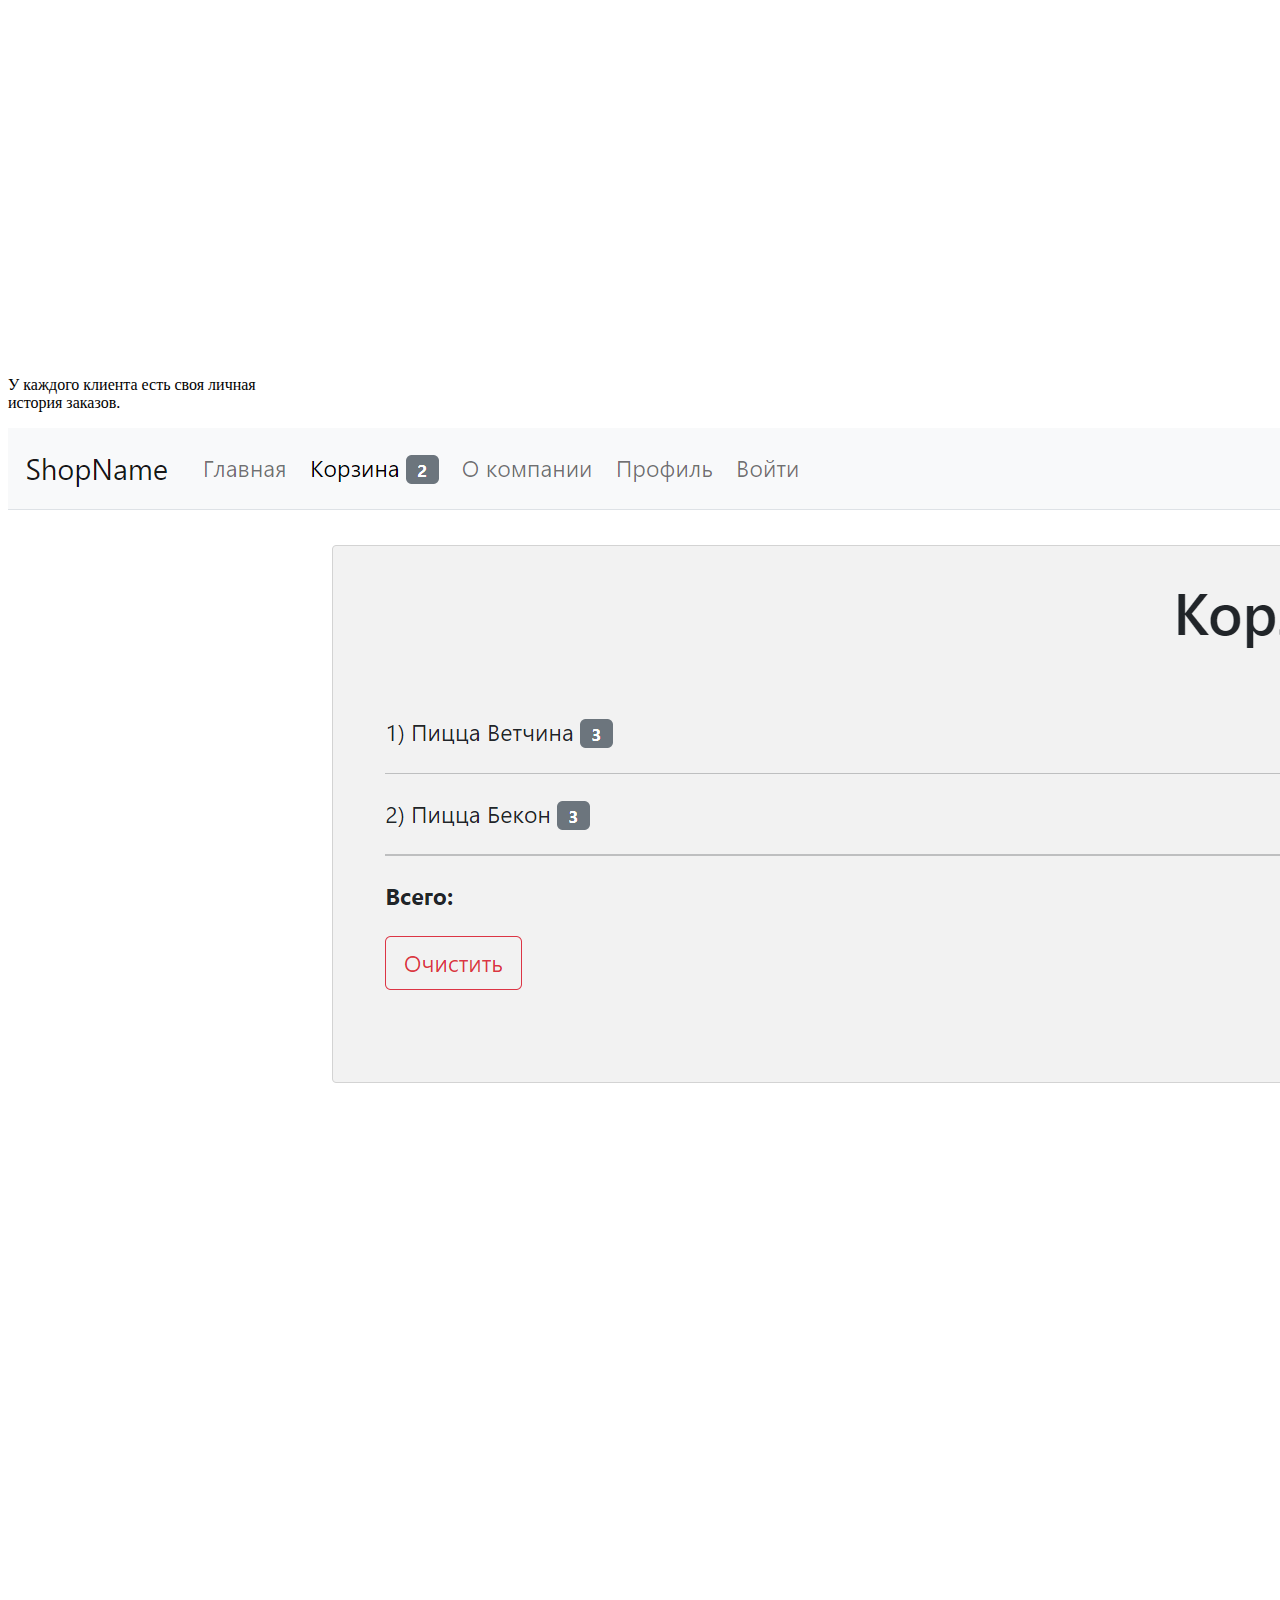
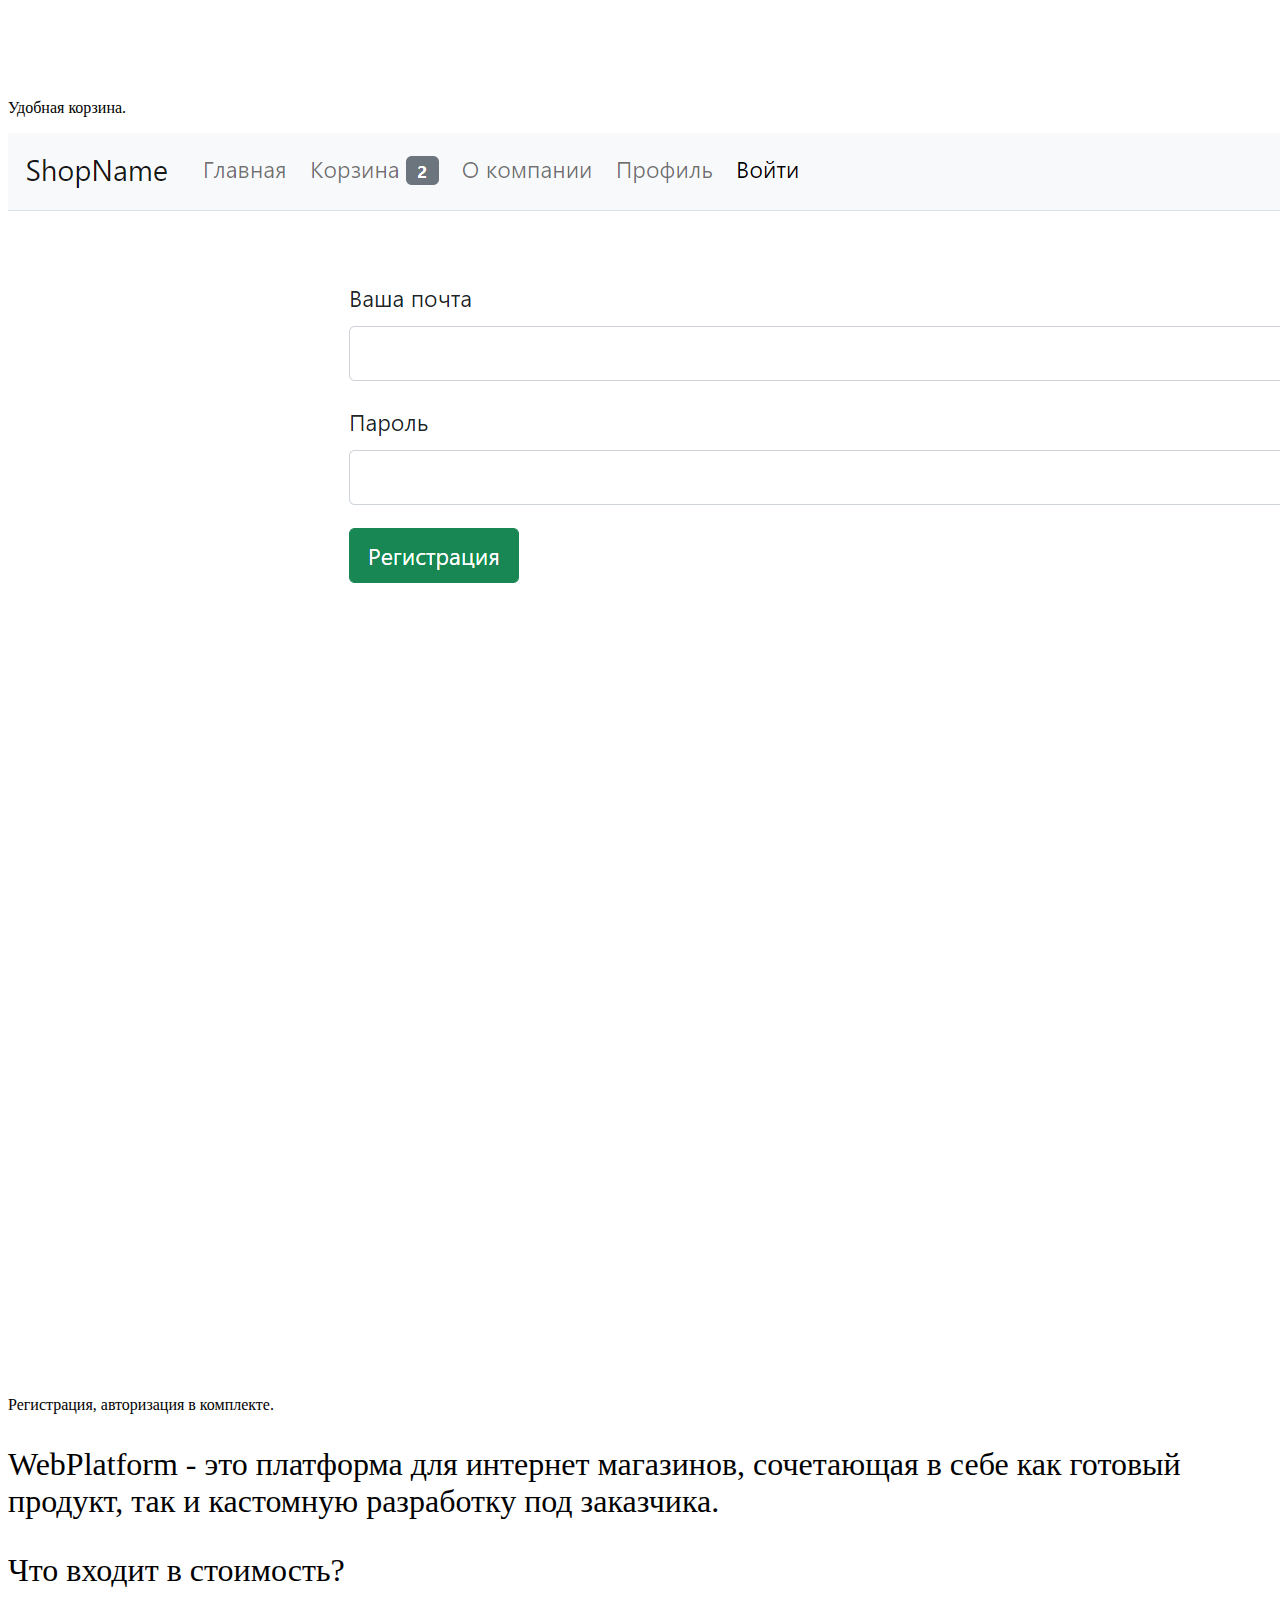
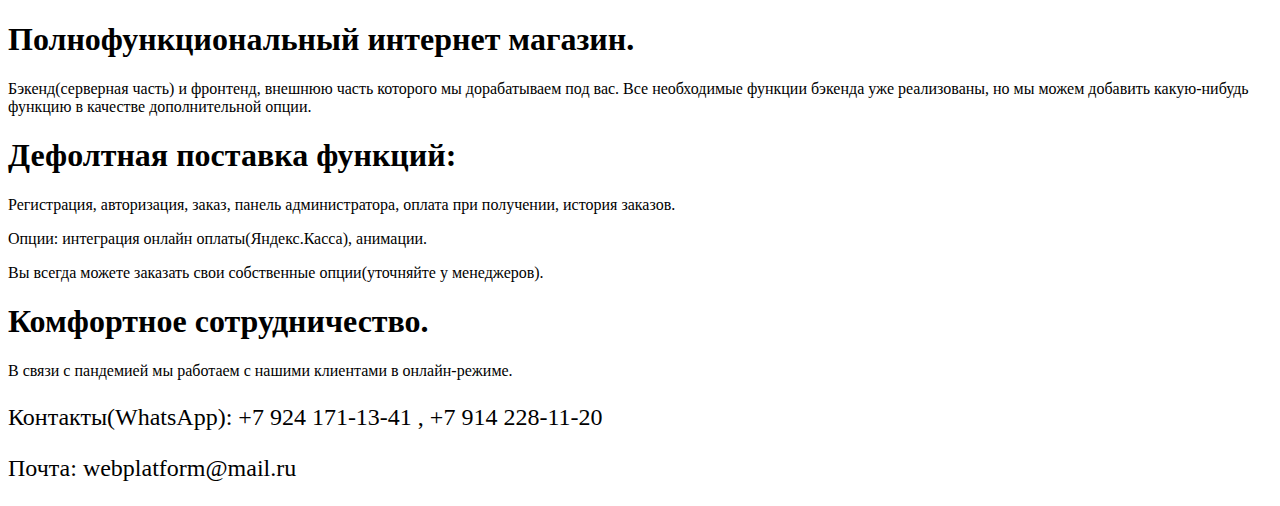
==== commit 524857d3: "ю" ====
--- a/index.html
+++ b/index.html
@@ -10,16 +10,14 @@
 <body>
 <ul class="nav">
     <li class="nav-item">
-        <a class="nav-link active" href="#">WebPlatform</a>
+        <a class="nav-link active" href="./index.html">WebPlatform</a>
     </li>
     <li class="nav-item">
-        <a class="nav-link" href="#">Купить</a>
+        <a class="nav-link" href="./order.html">Купить</a>
     </li>
+>
     <li class="nav-item">
-        <a class="nav-link" href="#">Поддержка</a>
-    </li>
-    <li class="nav-item">
-        <a class="nav-link disabled" href="#" tabindex="-1" aria-disabled="true">Disabled</a>
+        <a class="nav-link" href="./about.html">О компании</a>
     </li>
 </ul>
 <div id="carouselExampleCaptions" class="carousel slide" data-ride="carousel">
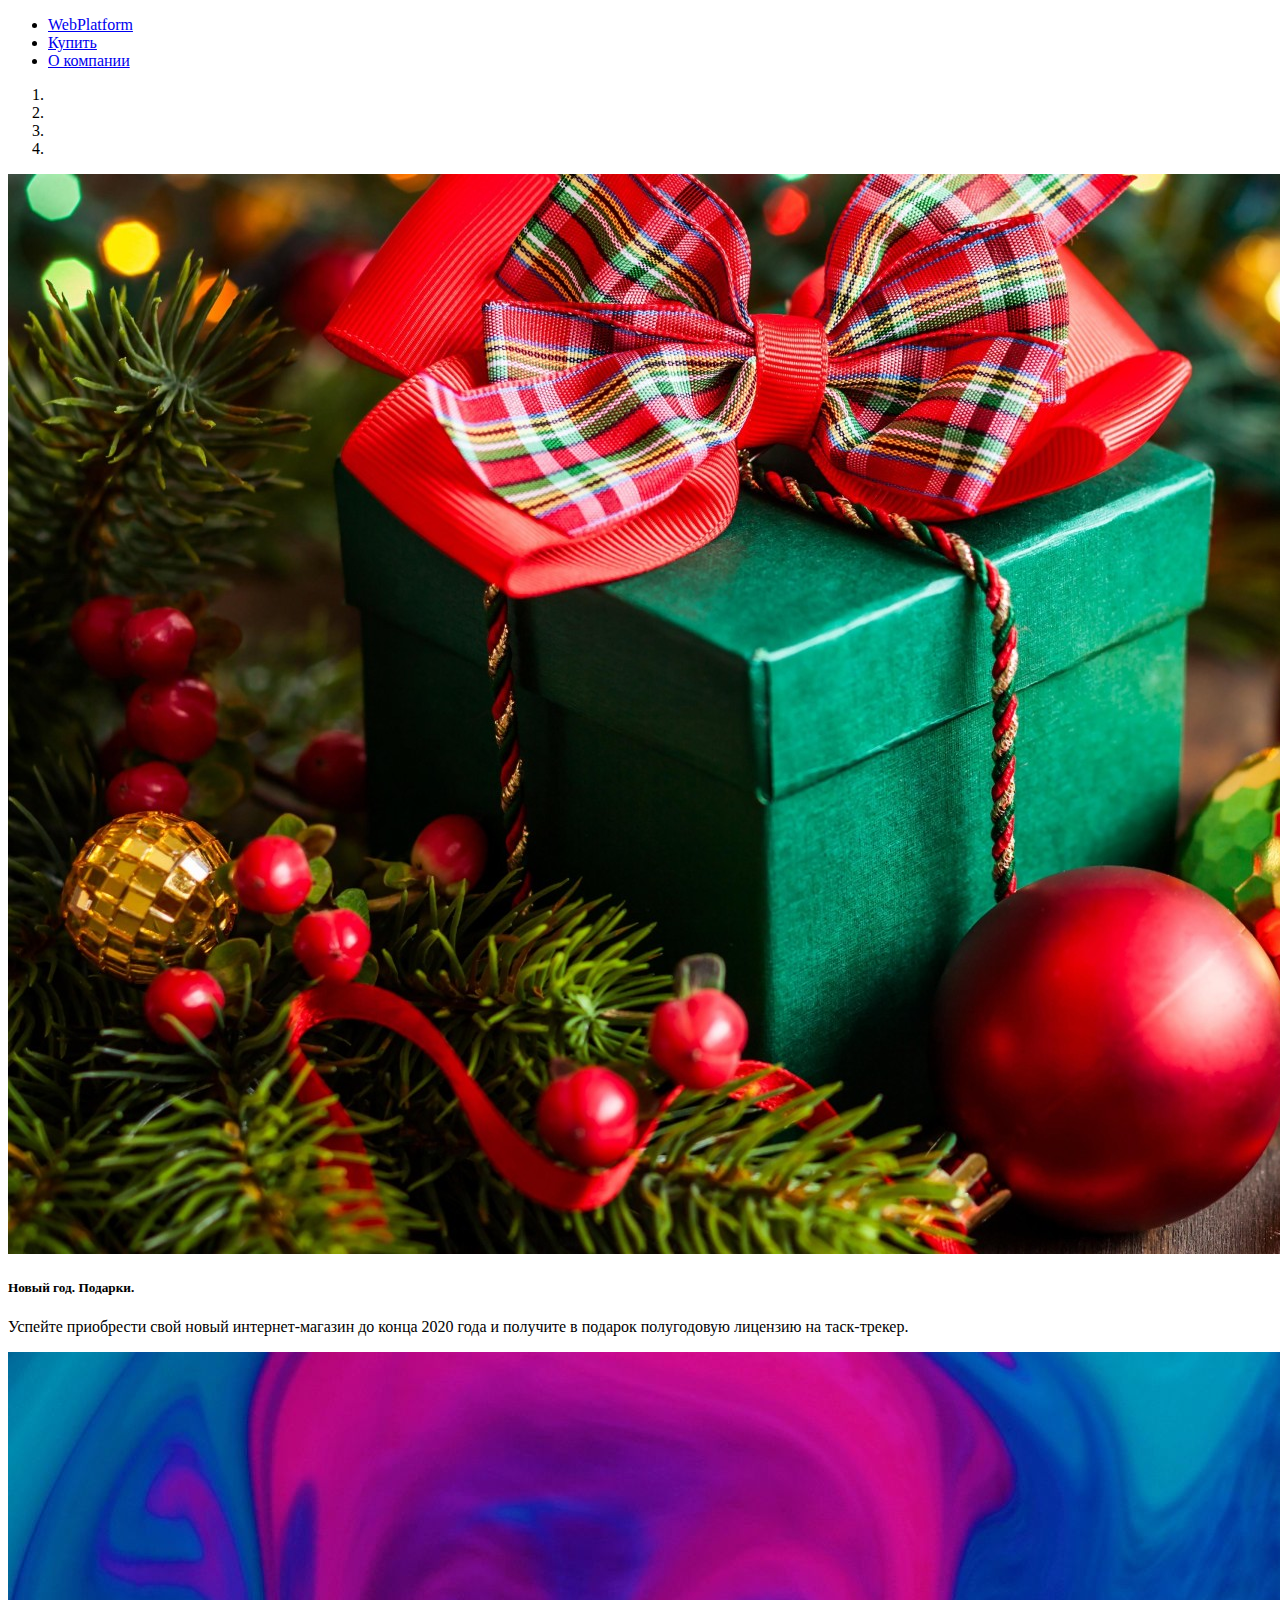
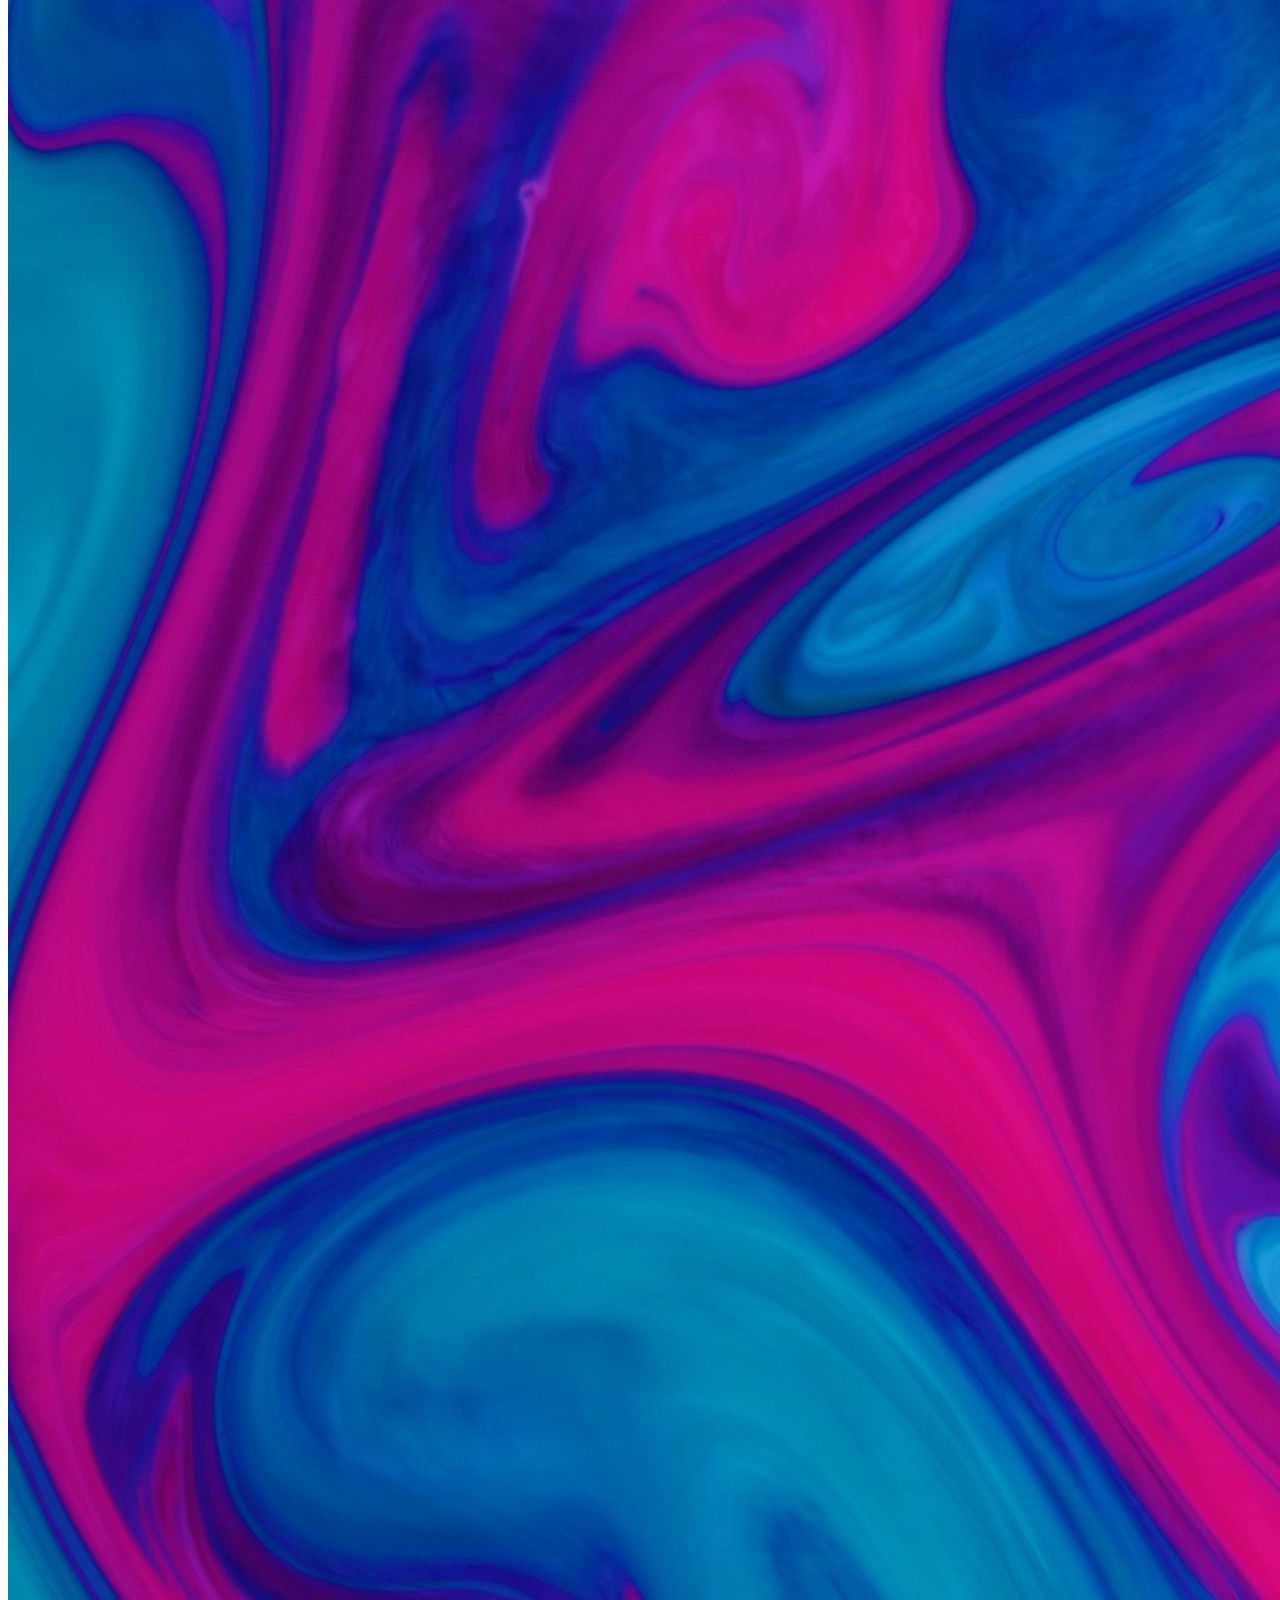
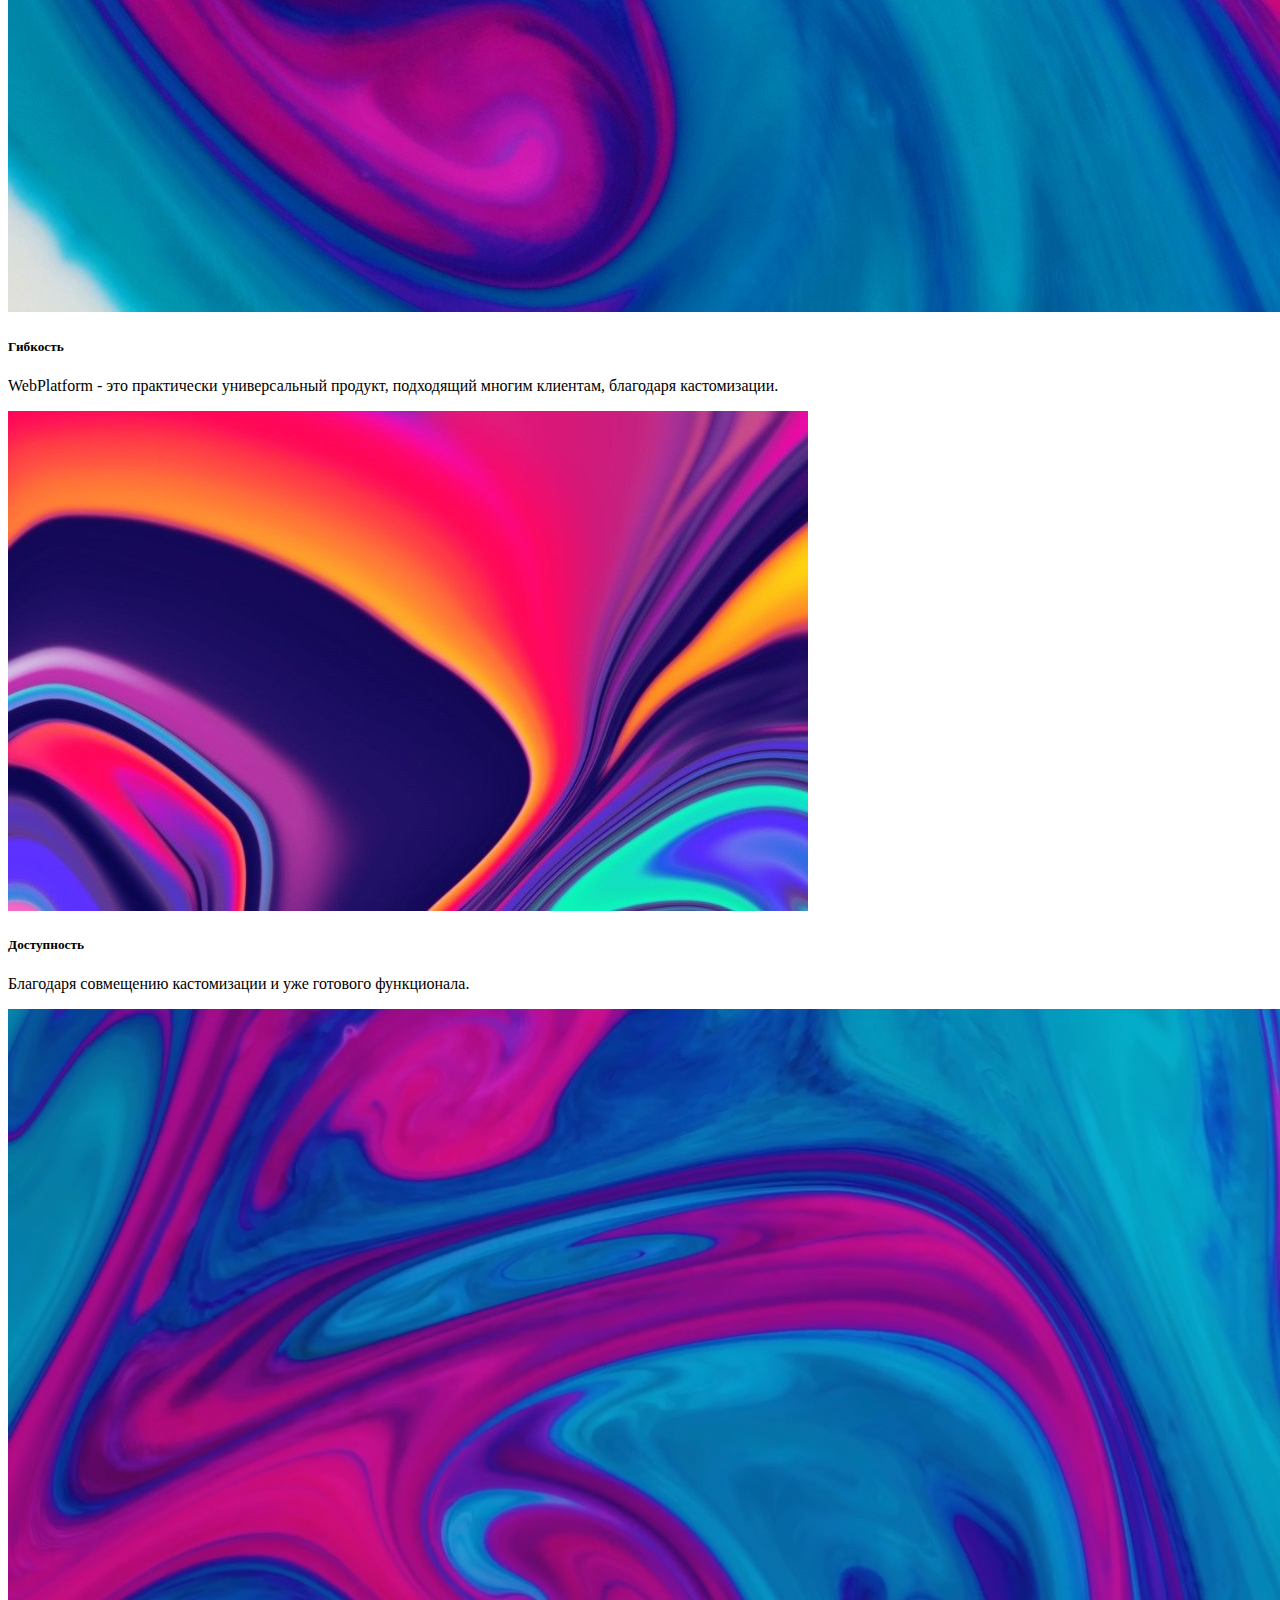
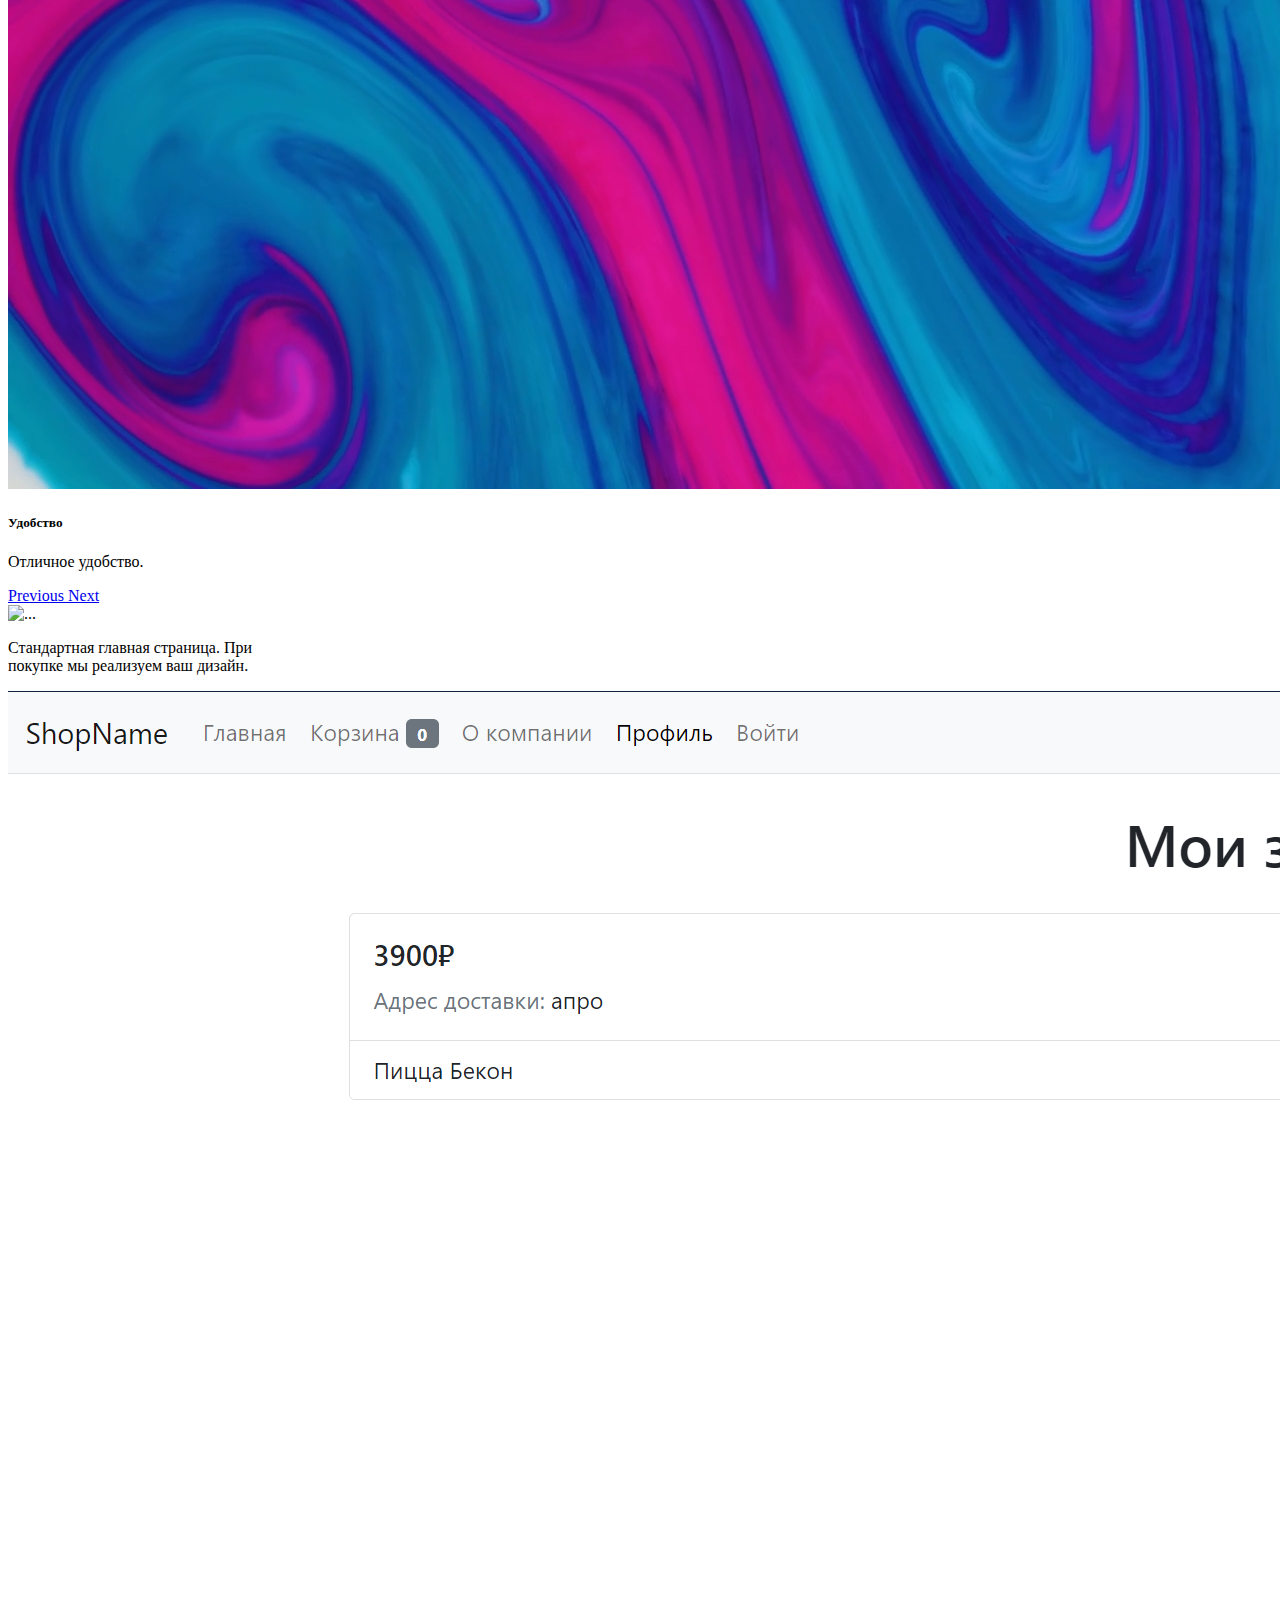
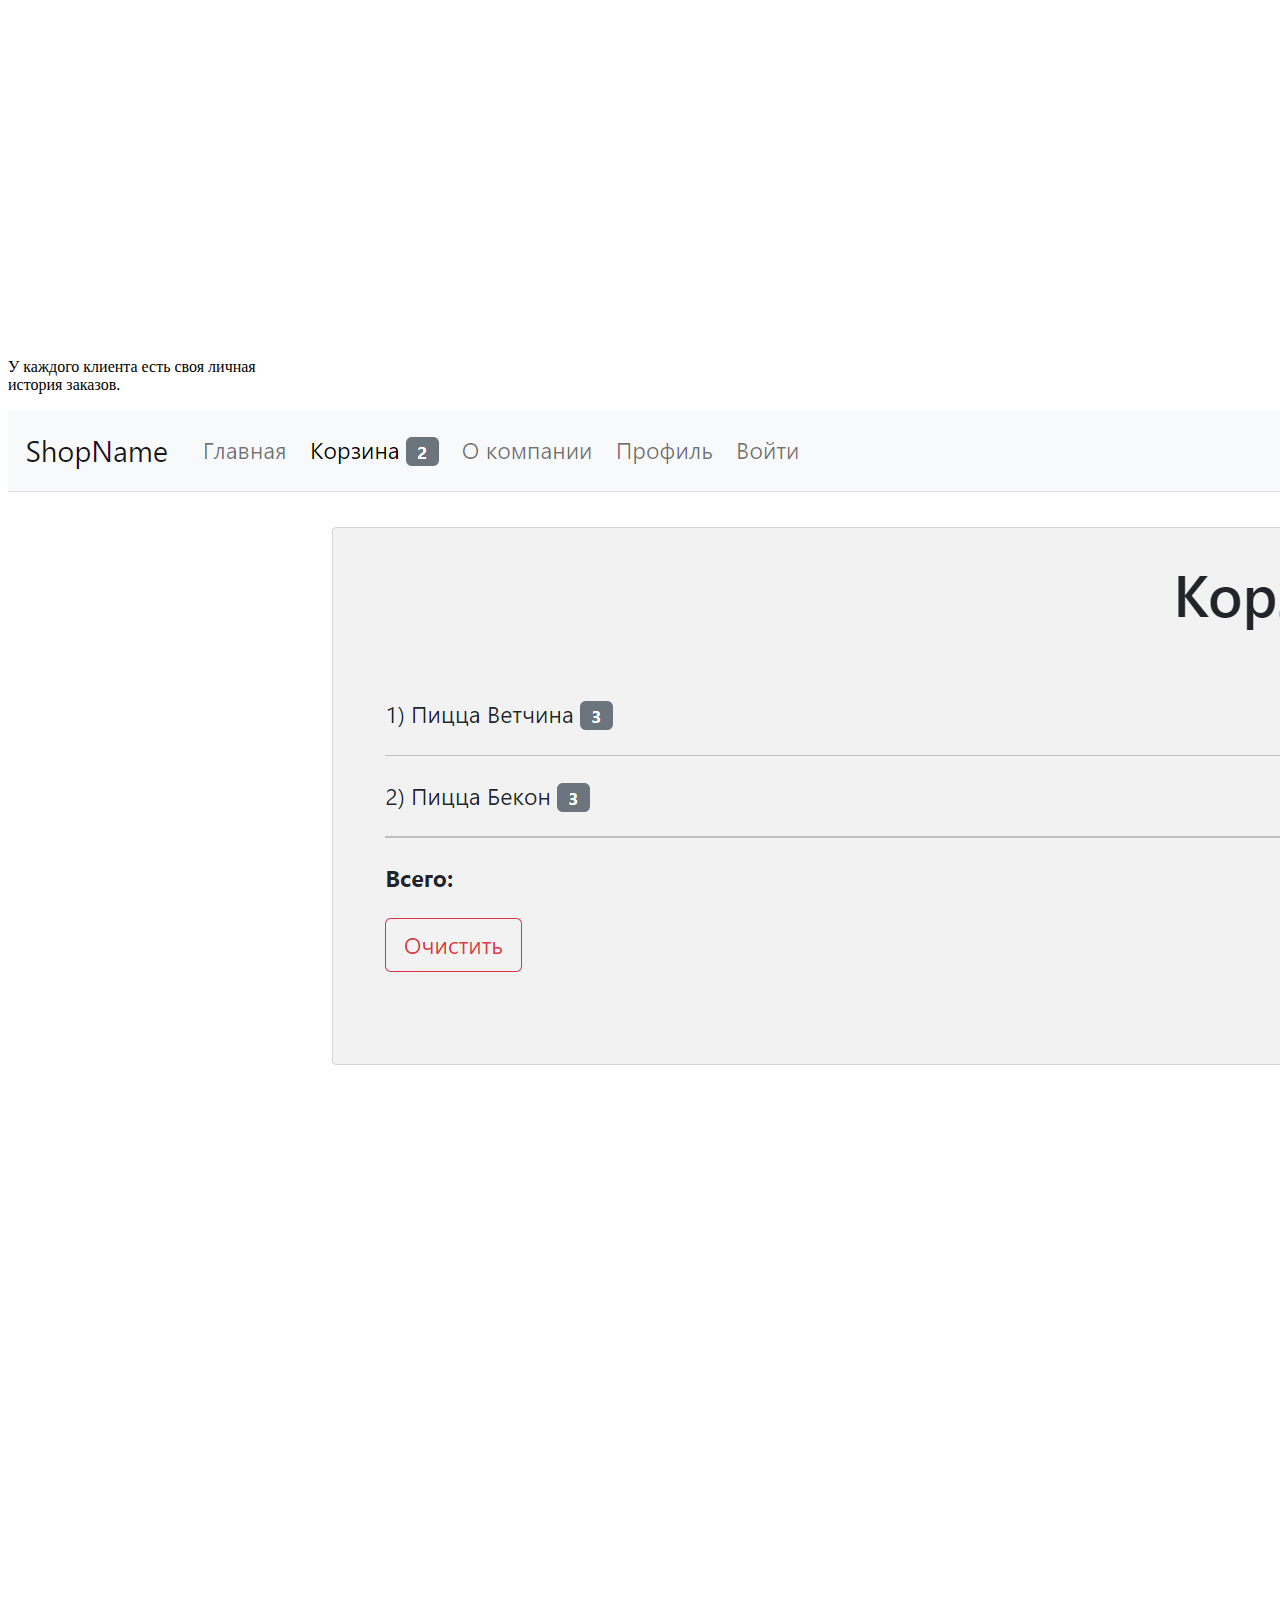
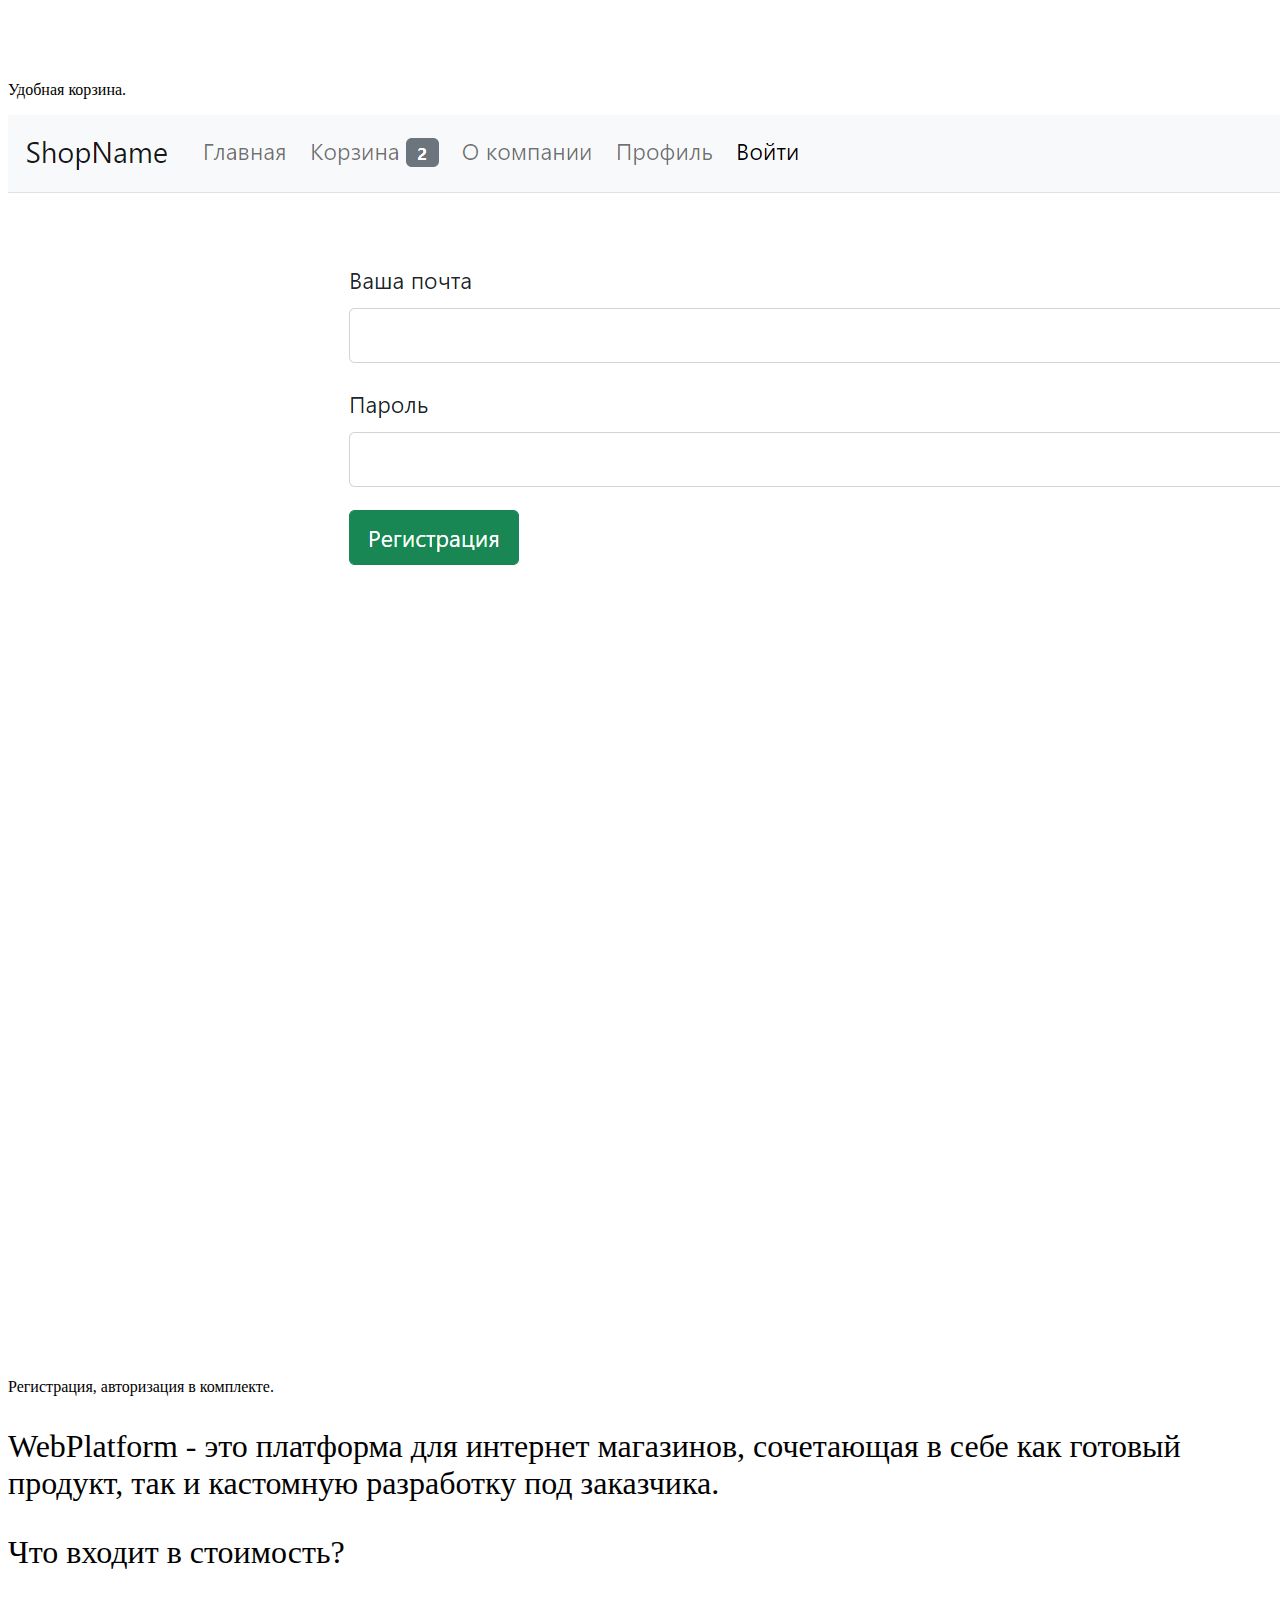
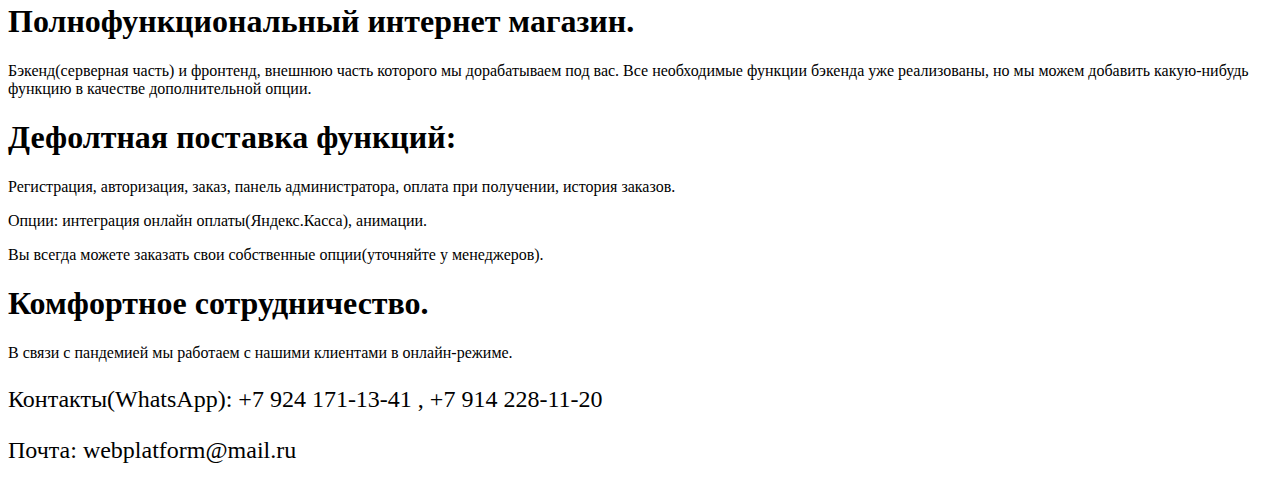
==== commit aeab058c: "ю" ====
--- a/index.html
+++ b/index.html
@@ -15,7 +15,6 @@
     <li class="nav-item">
         <a class="nav-link" href="./order.html">Купить</a>
     </li>
->
     <li class="nav-item">
         <a class="nav-link" href="./about.html">О компании</a>
     </li>
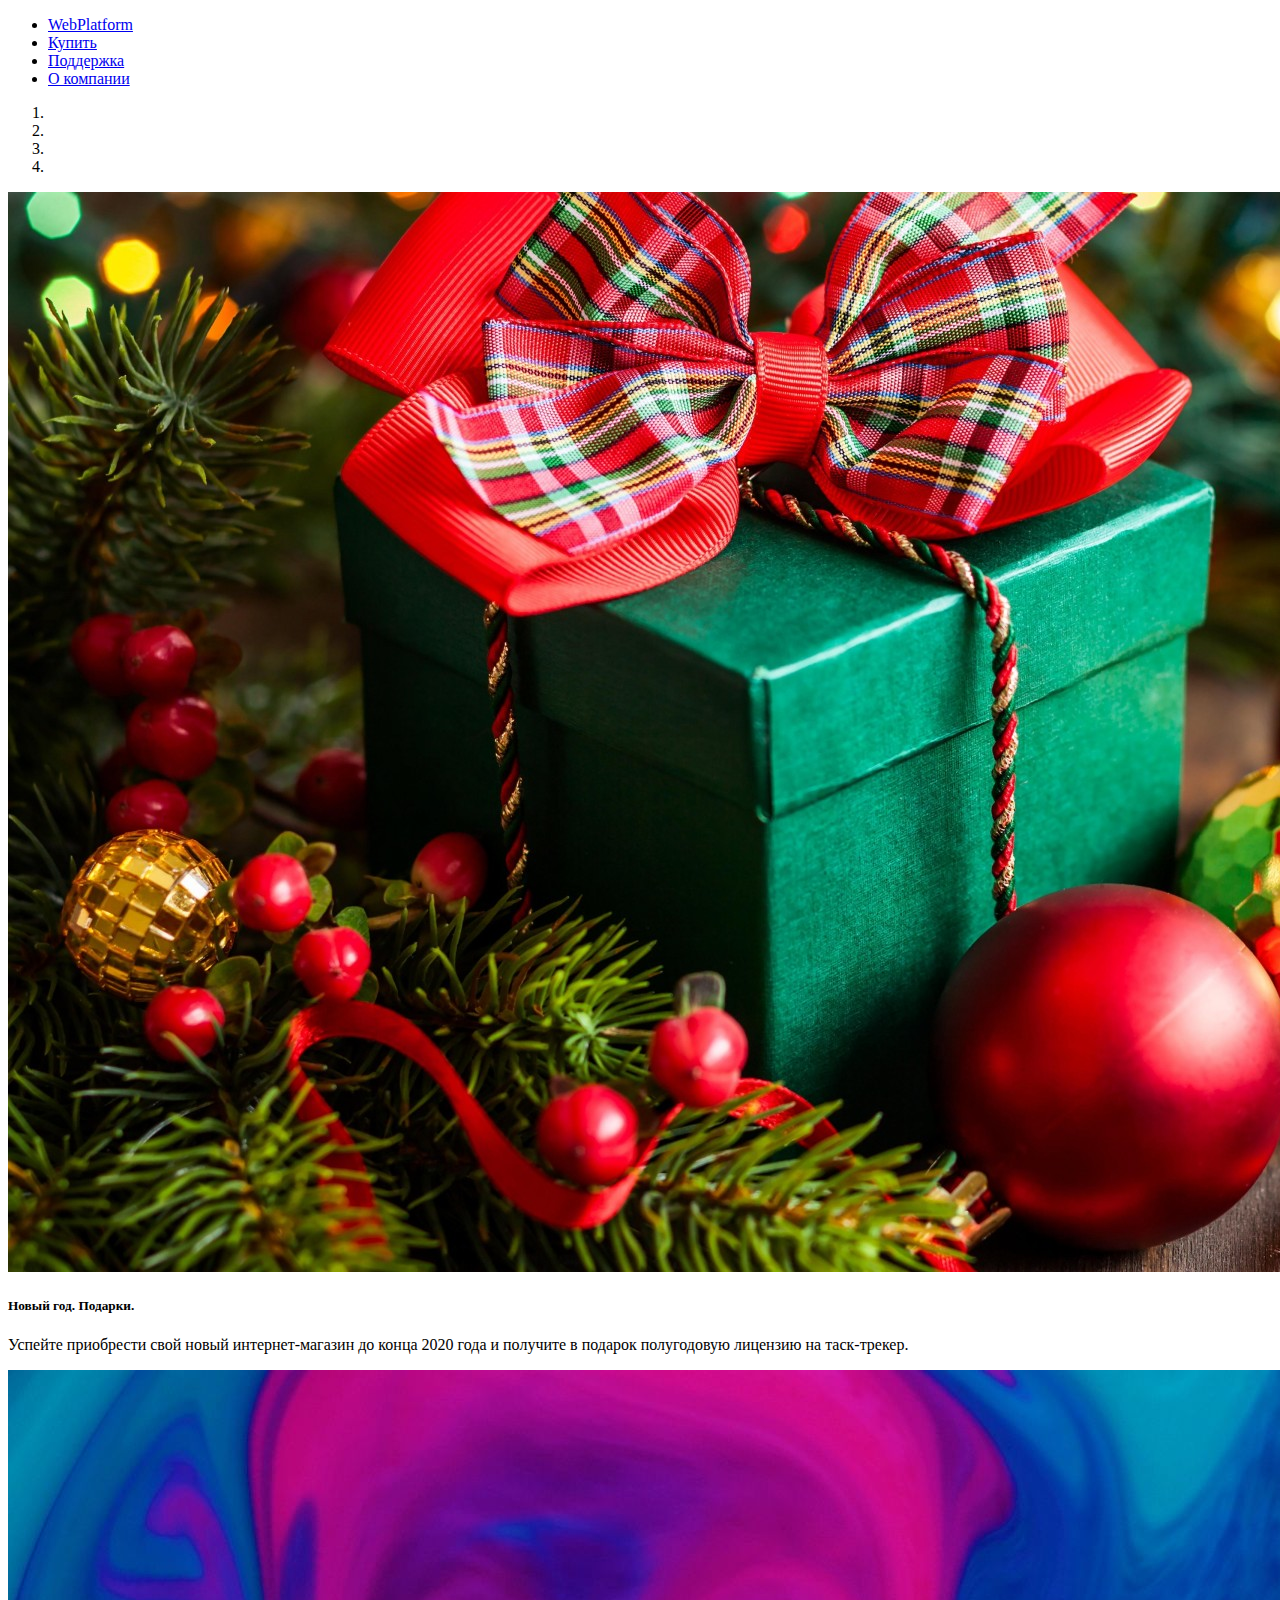
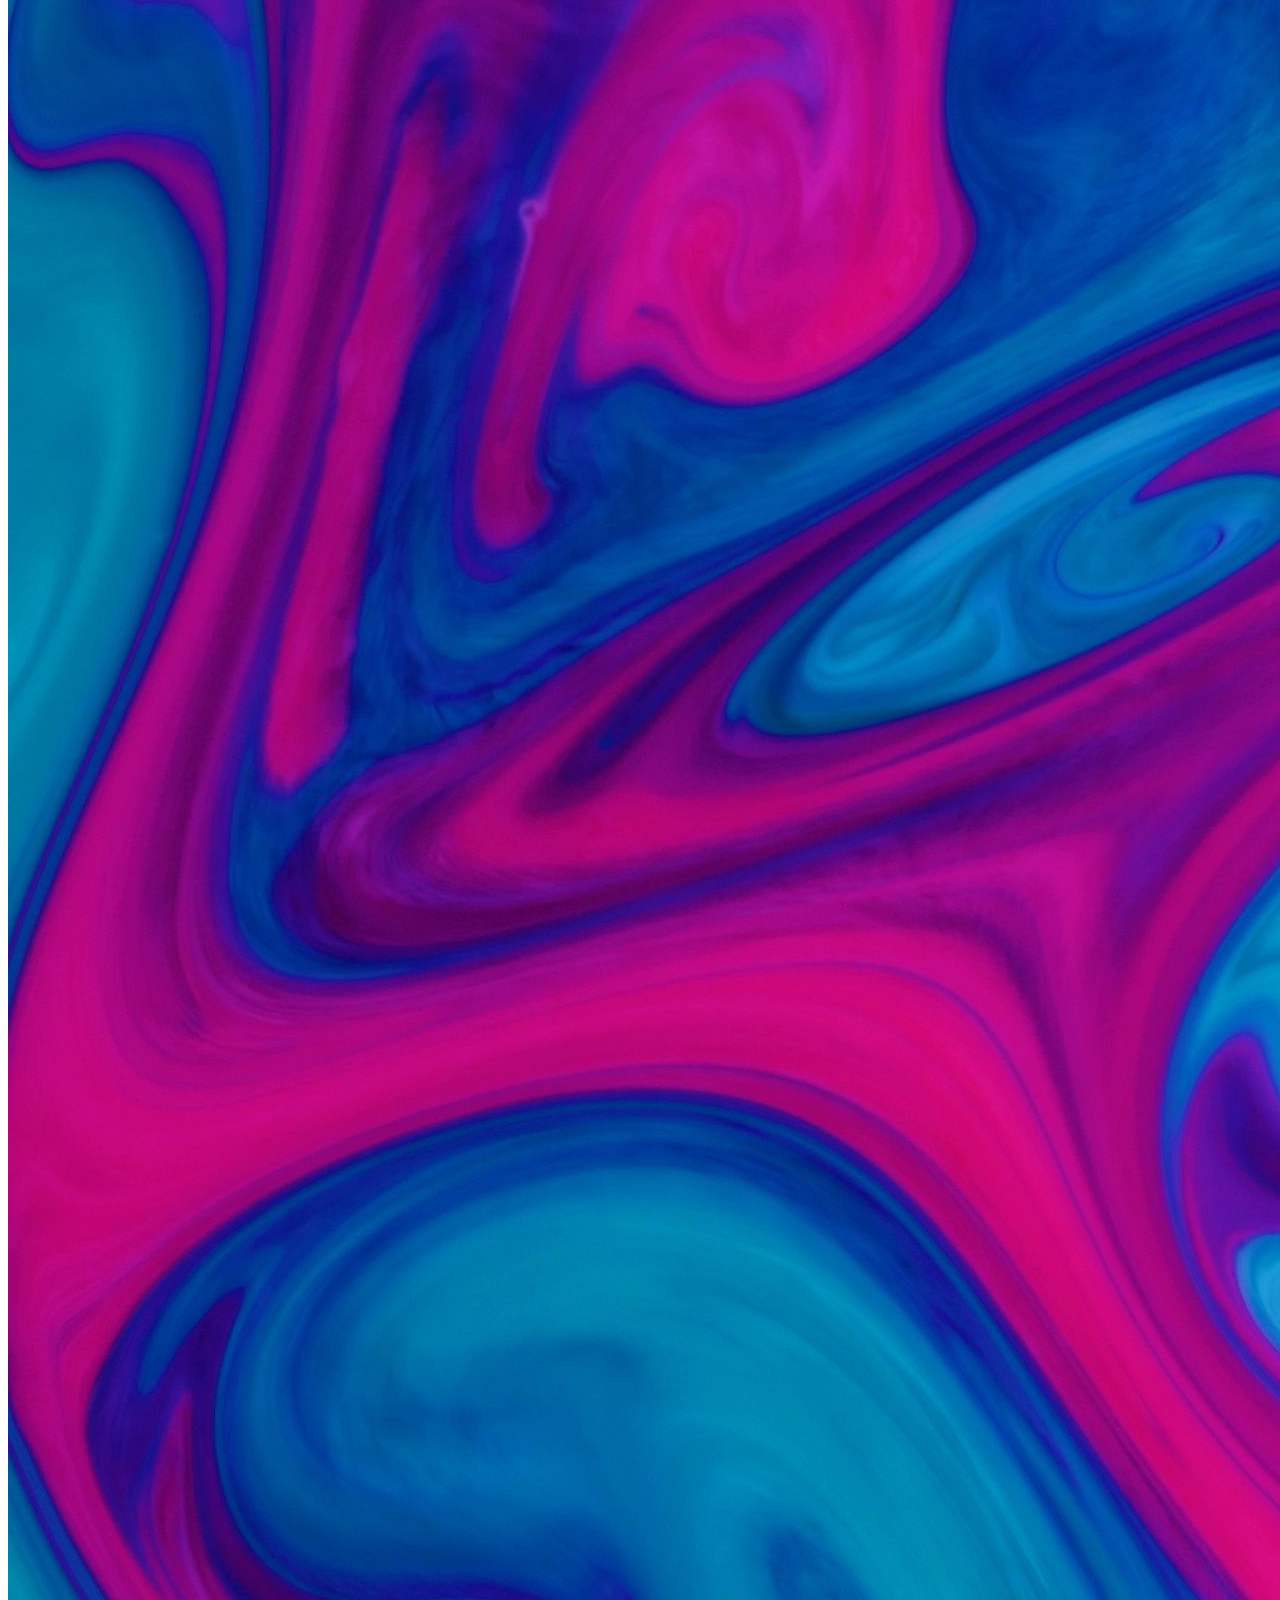
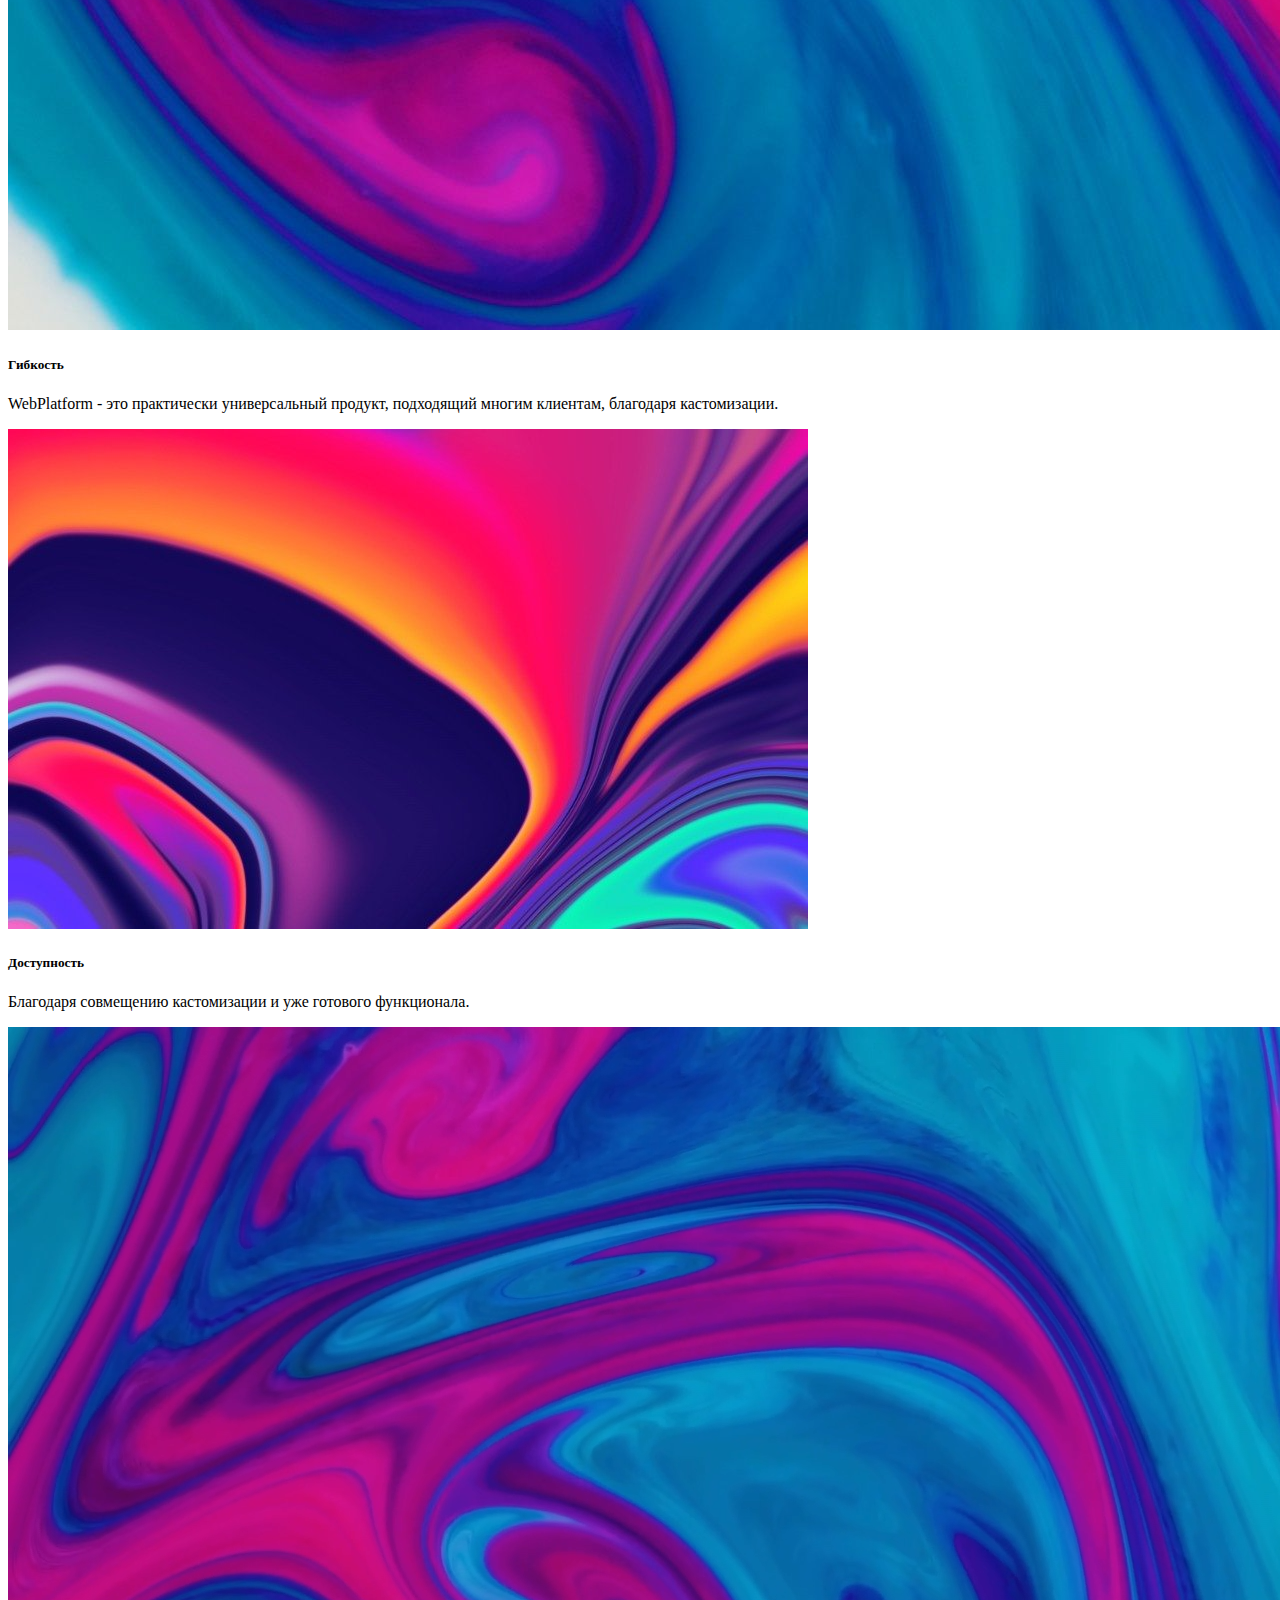
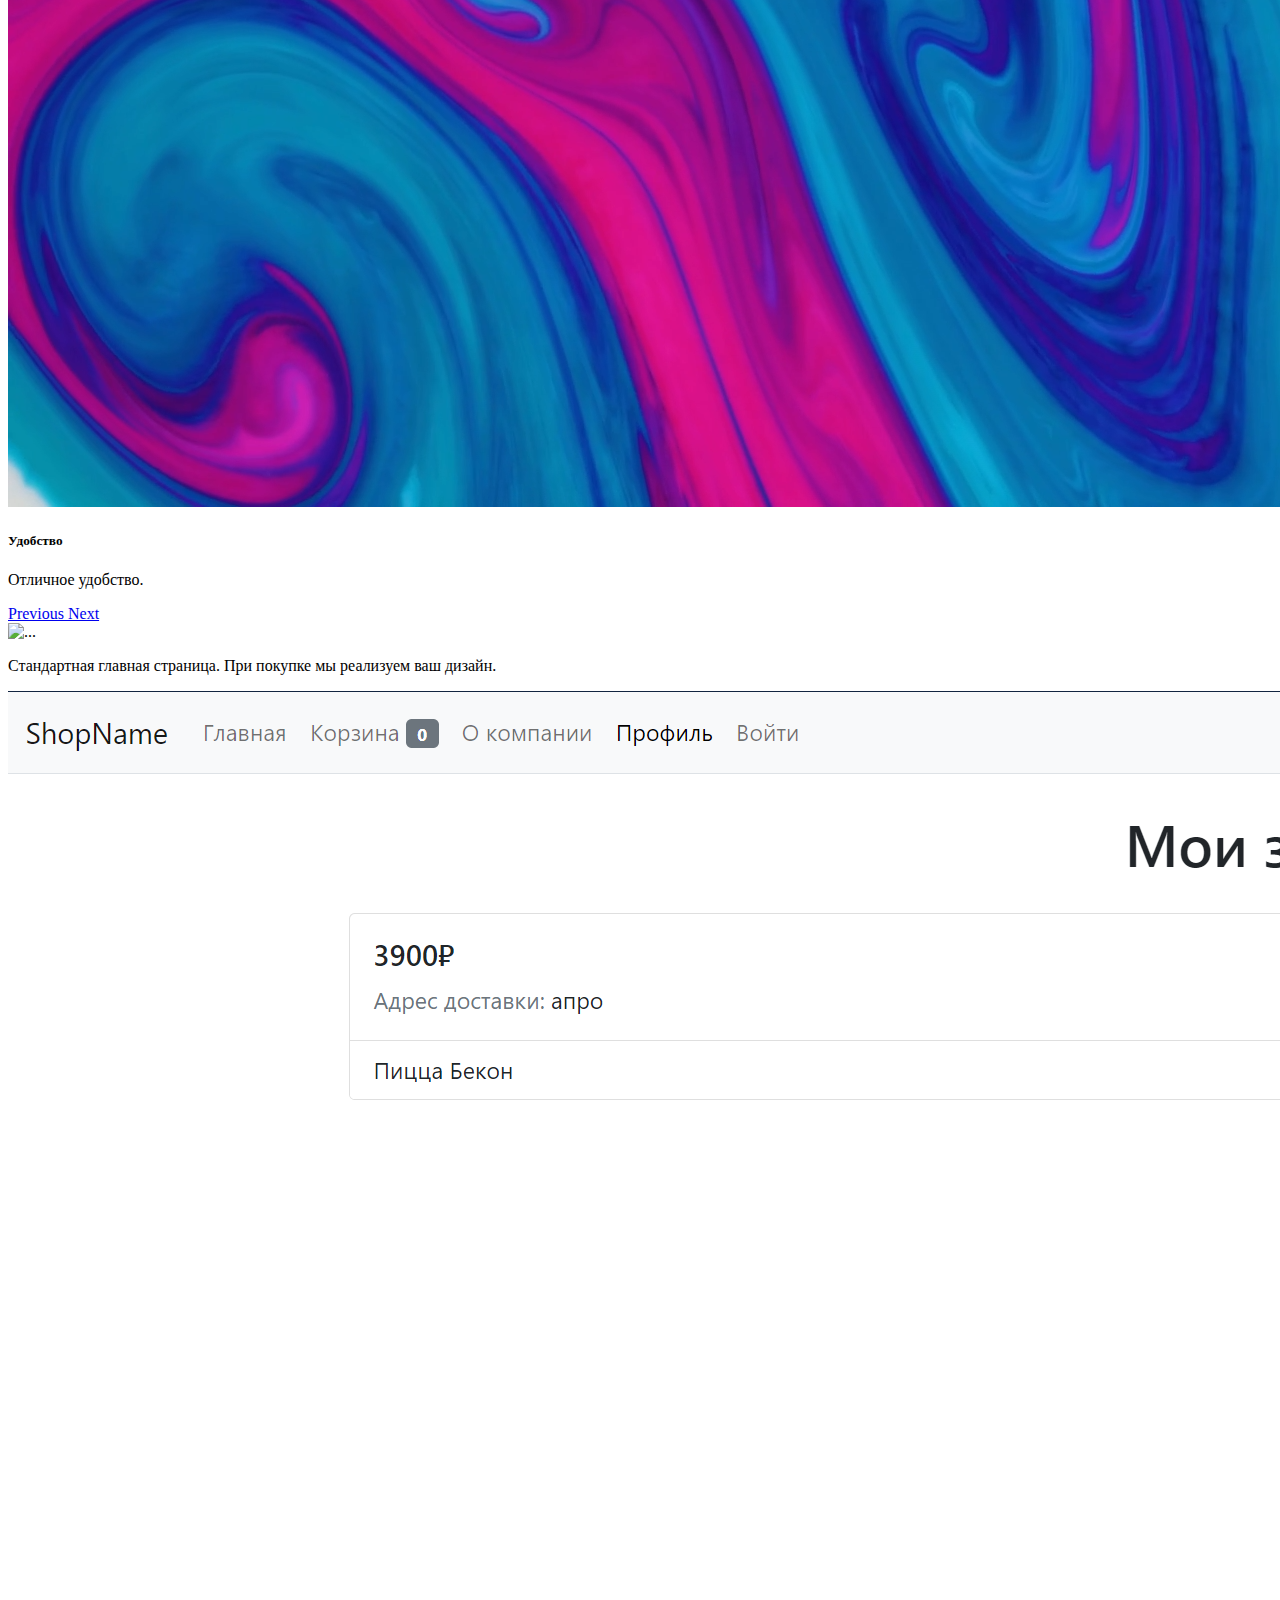
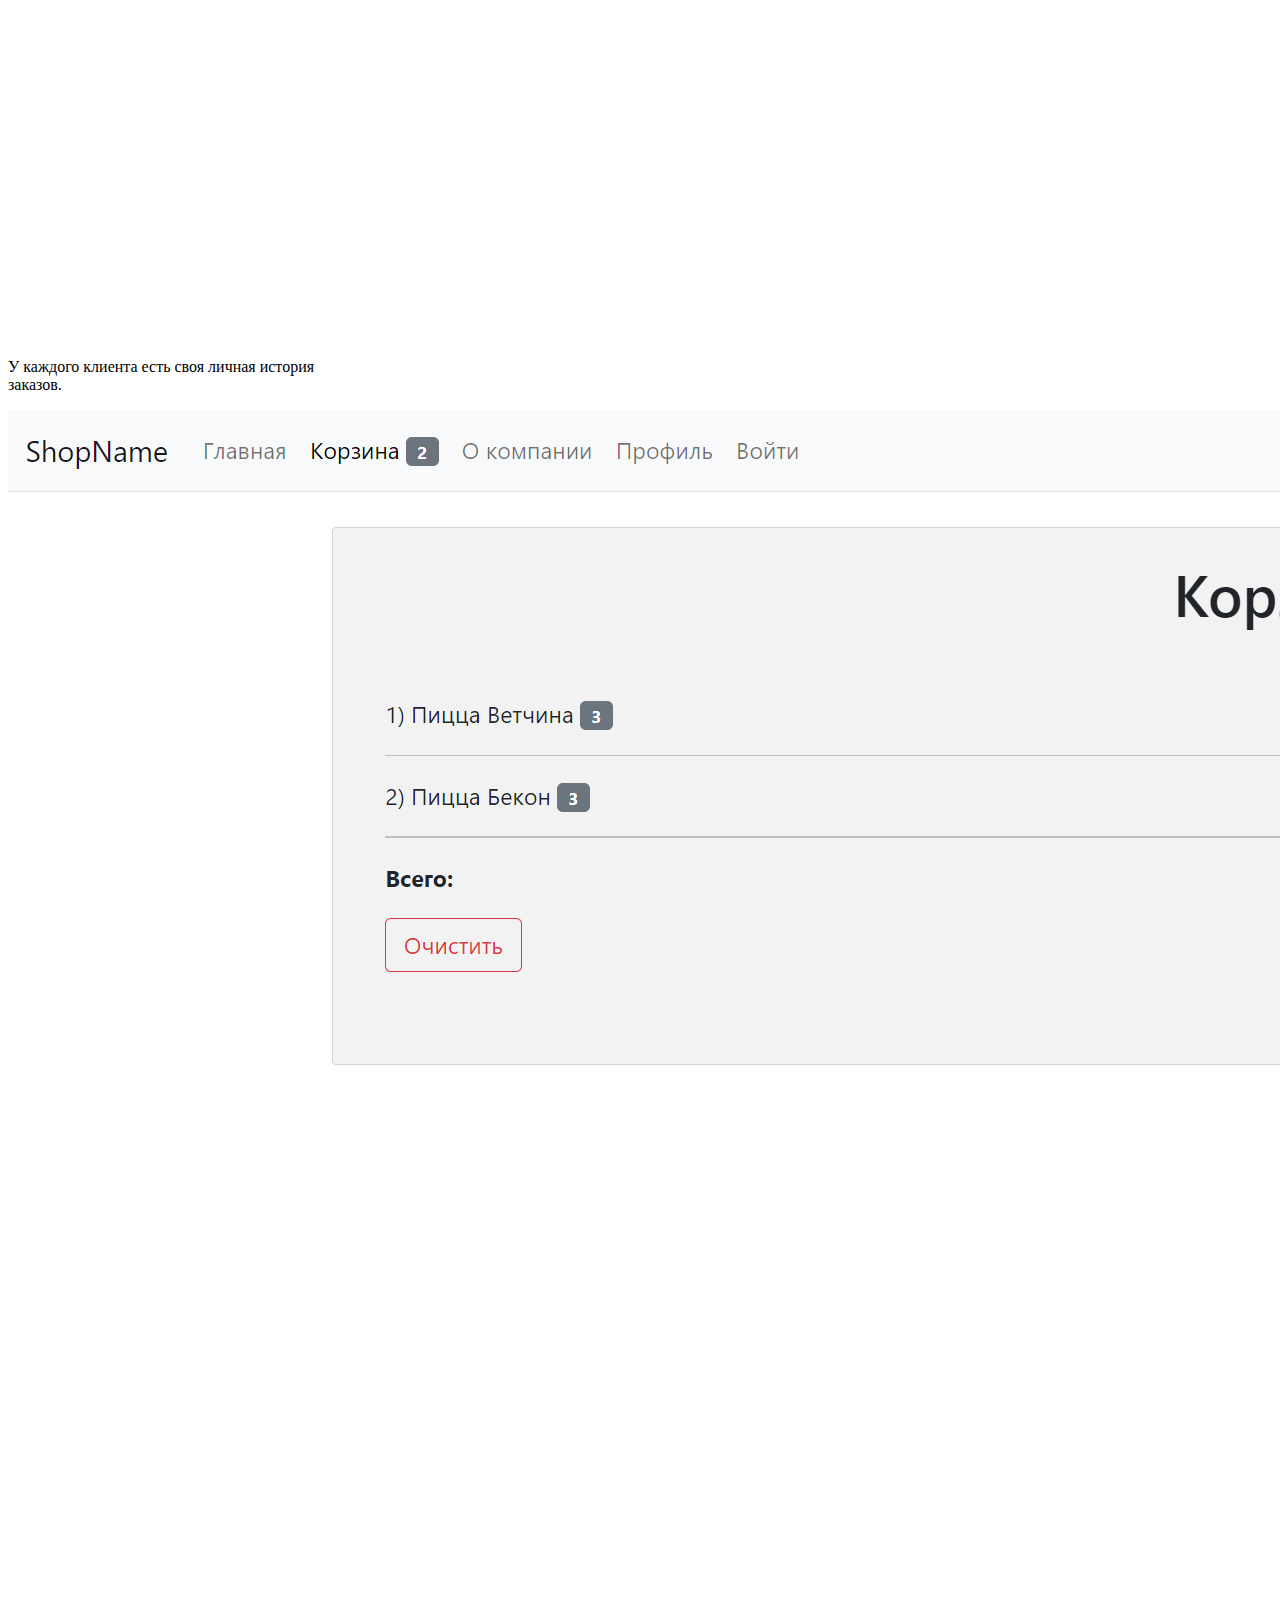
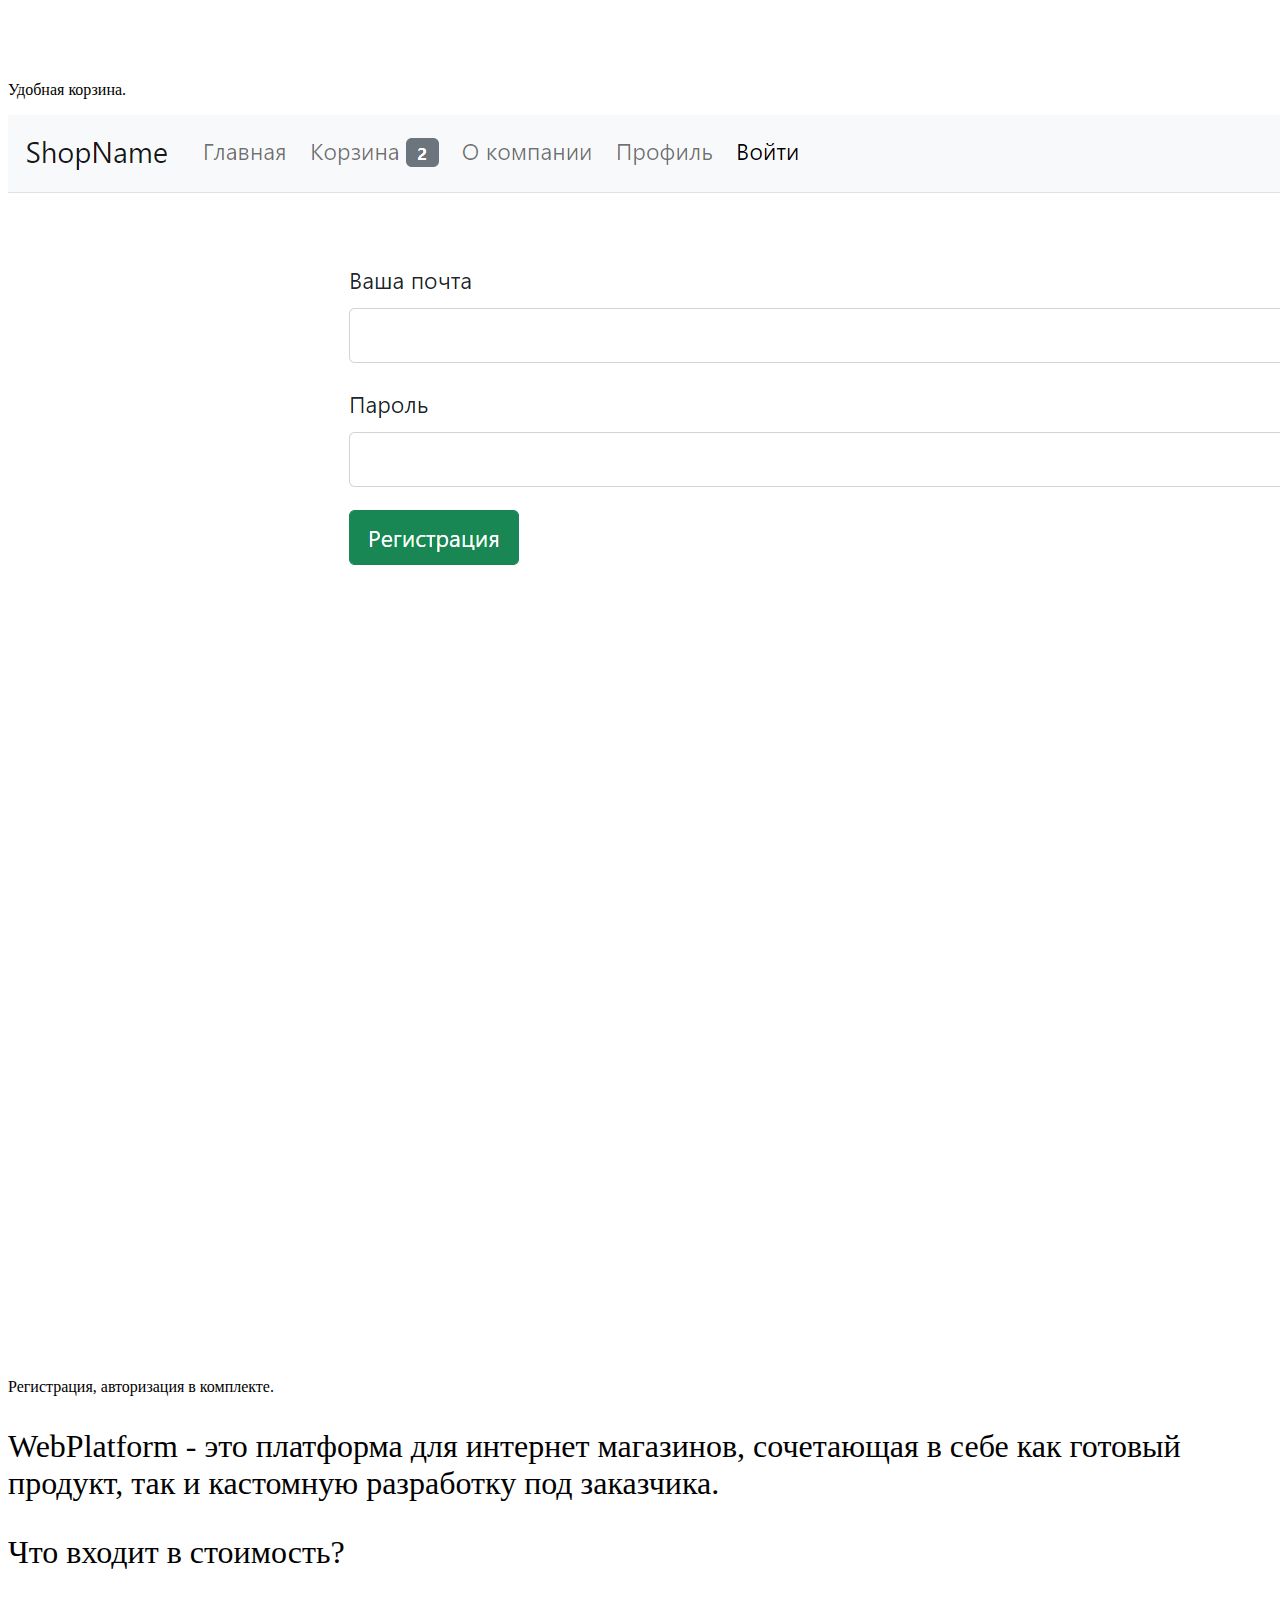
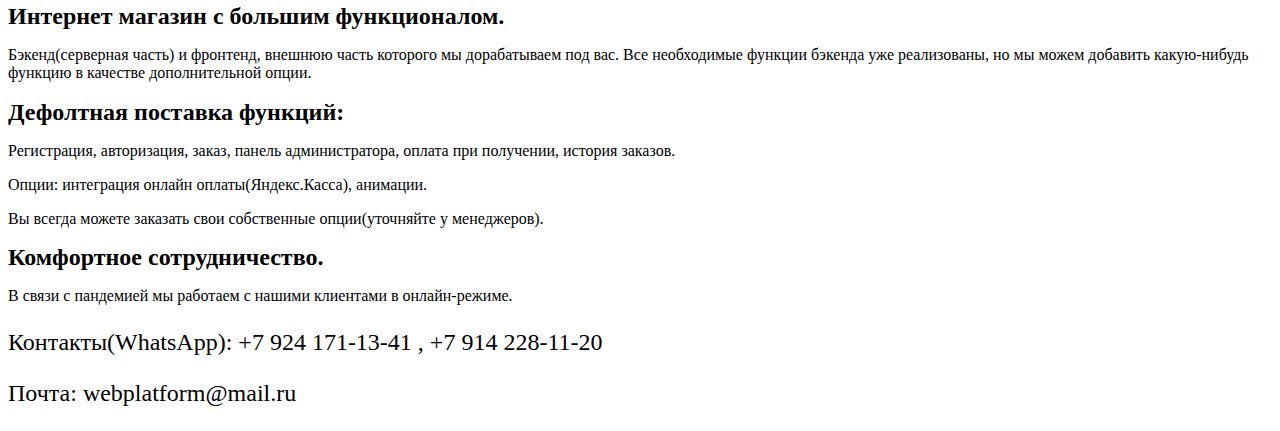
==== commit 8fd34bb6: "add adaptive" ====
--- a/index.html
+++ b/index.html
@@ -5,20 +5,24 @@
     <meta name="viewport" content="width=device-width, initial-scale=1.0">
     <title>Site</title>
     <link rel="stylesheet" href="https://cdn.jsdelivr.net/npm/bootstrap@4.5.3/dist/css/bootstrap.min.css"
-          integrity="sha384-TX8t27EcRE3e/ihU7zmQxVncDAy5uIKz4rEkgIXeMed4M0jlfIDPvg6uqKI2xXr2" crossorigin="anonymous">
+    integrity="sha384-TX8t27EcRE3e/ihU7zmQxVncDAy5uIKz4rEkgIXeMed4M0jlfIDPvg6uqKI2xXr2" crossorigin="anonymous">
 </head>
 <body>
 <ul class="nav">
     <li class="nav-item">
-        <a class="nav-link active" href="./index.html">WebPlatform</a>
+        <a class="nav-link active" href="#">WebPlatform</a>
     </li>
     <li class="nav-item">
         <a class="nav-link" href="./order.html">Купить</a>
     </li>
     <li class="nav-item">
+        <a class="nav-link" href="#">Поддержка</a>
+    </li>
+    <li class="nav-item">
         <a class="nav-link" href="./about.html">О компании</a>
     </li>
 </ul>
+
 <div id="carouselExampleCaptions" class="carousel slide" data-ride="carousel">
     <ol class="carousel-indicators">
         <li data-target="#carouselExampleCaptions" data-slide-to="0" class="active"></li>
@@ -69,34 +73,33 @@
 </div>
 <div class="container ">
     <div class="row justify-content-md-center mt-3 mb-3">
-        <div class="card col mr-3" style="width: 18rem;">
+        <div class="card col mr-3">
             <img src="Снимок%20экрана%20(1).png" class="card-img-top" alt="...">
             <div class="card-body">
                 <p class="card-text">Стандартная главная страница. При покупке мы реализуем ваш дизайн.</p>
             </div>
         </div>
     </div>
-    <div class="row mr-3 mt-3">
-        <div class="card col mr-3" style="width: 18rem;">
-            <img src="Снимок%20экрана%20(4).png" class="card-img-top" alt="...">
-            <div class="card-body">
-                <p class="card-text">У каждого клиента есть своя личная история заказов.</p>
-            </div>
-        </div>
-        <div class="card col mr-3" style="width: 18rem;">
-            <img src="Снимок%20экрана%20(2).png" class="card-img-top" alt="...">
-            <div class="card-body">
-                <p class="card-text">Удобная корзина.</p>
-            </div>
-        </div>
-        <div class="card col mr-3" style="width: 18rem;">
-            <img src="Снимок%20экрана%20(3).png" class="card-img-top" alt="...">
-            <div class="card-body">
-                <p class="card-text">Регистрация, авторизация в комплекте.</p>
-            </div>
+</div>
+<div class="container d-flex flex-wrap justify-content-around">
+    <div class="card mt-4 mr-3" style="width: 20rem;">
+        <img src="Снимок%20экрана%20(4).png" class="card-img-top" alt="...">
+        <div class="card-body">
+            <p class="card-text">У каждого клиента есть своя личная история заказов.</p>
         </div>
     </div>
-
+    <div class="card mt-4 mr-3" style="width: 20rem;">
+        <img src="Снимок%20экрана%20(2).png" class="card-img-top" alt="...">
+        <div class="card-body">
+            <p class="card-text">Удобная корзина.</p>
+        </div>
+    </div>
+    <div class="card mt-4 mr-3" style="width: 20rem;">
+        <img src="Снимок%20экрана%20(3).png" class="card-img-top" alt="...">
+        <div class="card-body">
+            <p class="card-text">Регистрация, авторизация в комплекте.</p>
+        </div>
+    </div>
 </div>
 <div class="container">
     <p class="text-center text-secondary" style="font-size: xx-large">
@@ -111,13 +114,13 @@
     </p>
     <div class="jumbotron jumbotron-fluid">
         <div class="container">
-            <h1 class="display-4">Полнофункциональный интернет магазин.</h1>
+            <h1 style="font-size: 150%;">Интернет магазин с большим функционалом.</h1>
             <p class="lead">Бэкенд(серверная часть) и фронтенд, внешнюю часть которого мы дорабатываем под вас. Все необходимые функции бэкенда уже реализованы, но мы можем добавить какую-нибудь функцию в качестве дополнительной опции.</p>
         </div>
     </div>
     <div class="jumbotron jumbotron-fluid">
         <div class="container">
-            <h1 class="display-4">Дефолтная поставка функций:</h1>
+            <h1  style="font-size: 150%;">Дефолтная поставка функций:</h1>
             <p class="lead">Регистрация, авторизация, заказ, панель администратора, оплата при получении, история заказов.</p>
             <p class="lead">Опции: интеграция онлайн оплаты(Яндекс.Касса), анимации.</p>
             <p class="lead">Вы всегда можете заказать свои собственные опции(уточняйте у менеджеров).</p>
@@ -125,7 +128,7 @@
     </div>
     <div class="jumbotron jumbotron-fluid">
         <div class="container">
-            <h1 class="display-4">Комфортное сотрудничество.</h1>
+            <h1 style="font-size: 150%;">Комфортное сотрудничество.</h1>
             <p class="lead">В связи с пандемией мы работаем с нашими клиентами в онлайн-режиме.</p>
         </div>
     </div>
